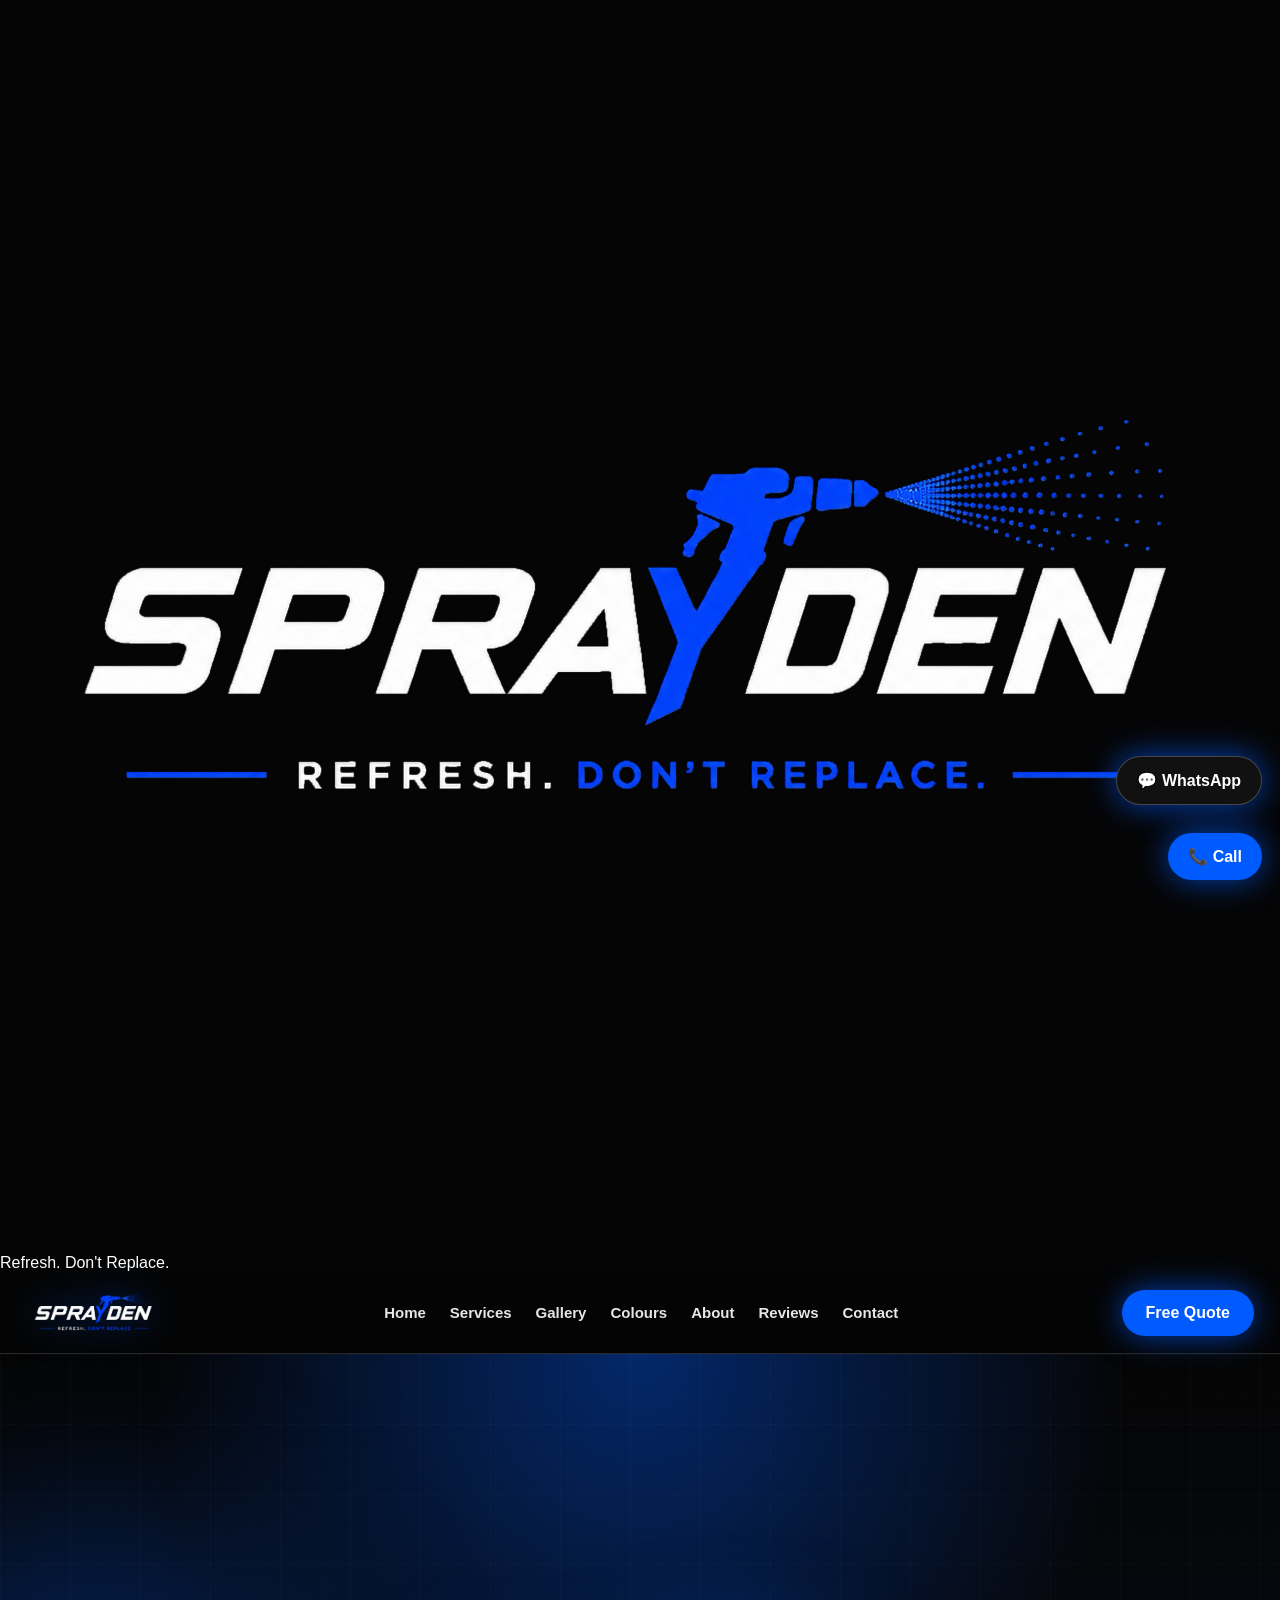
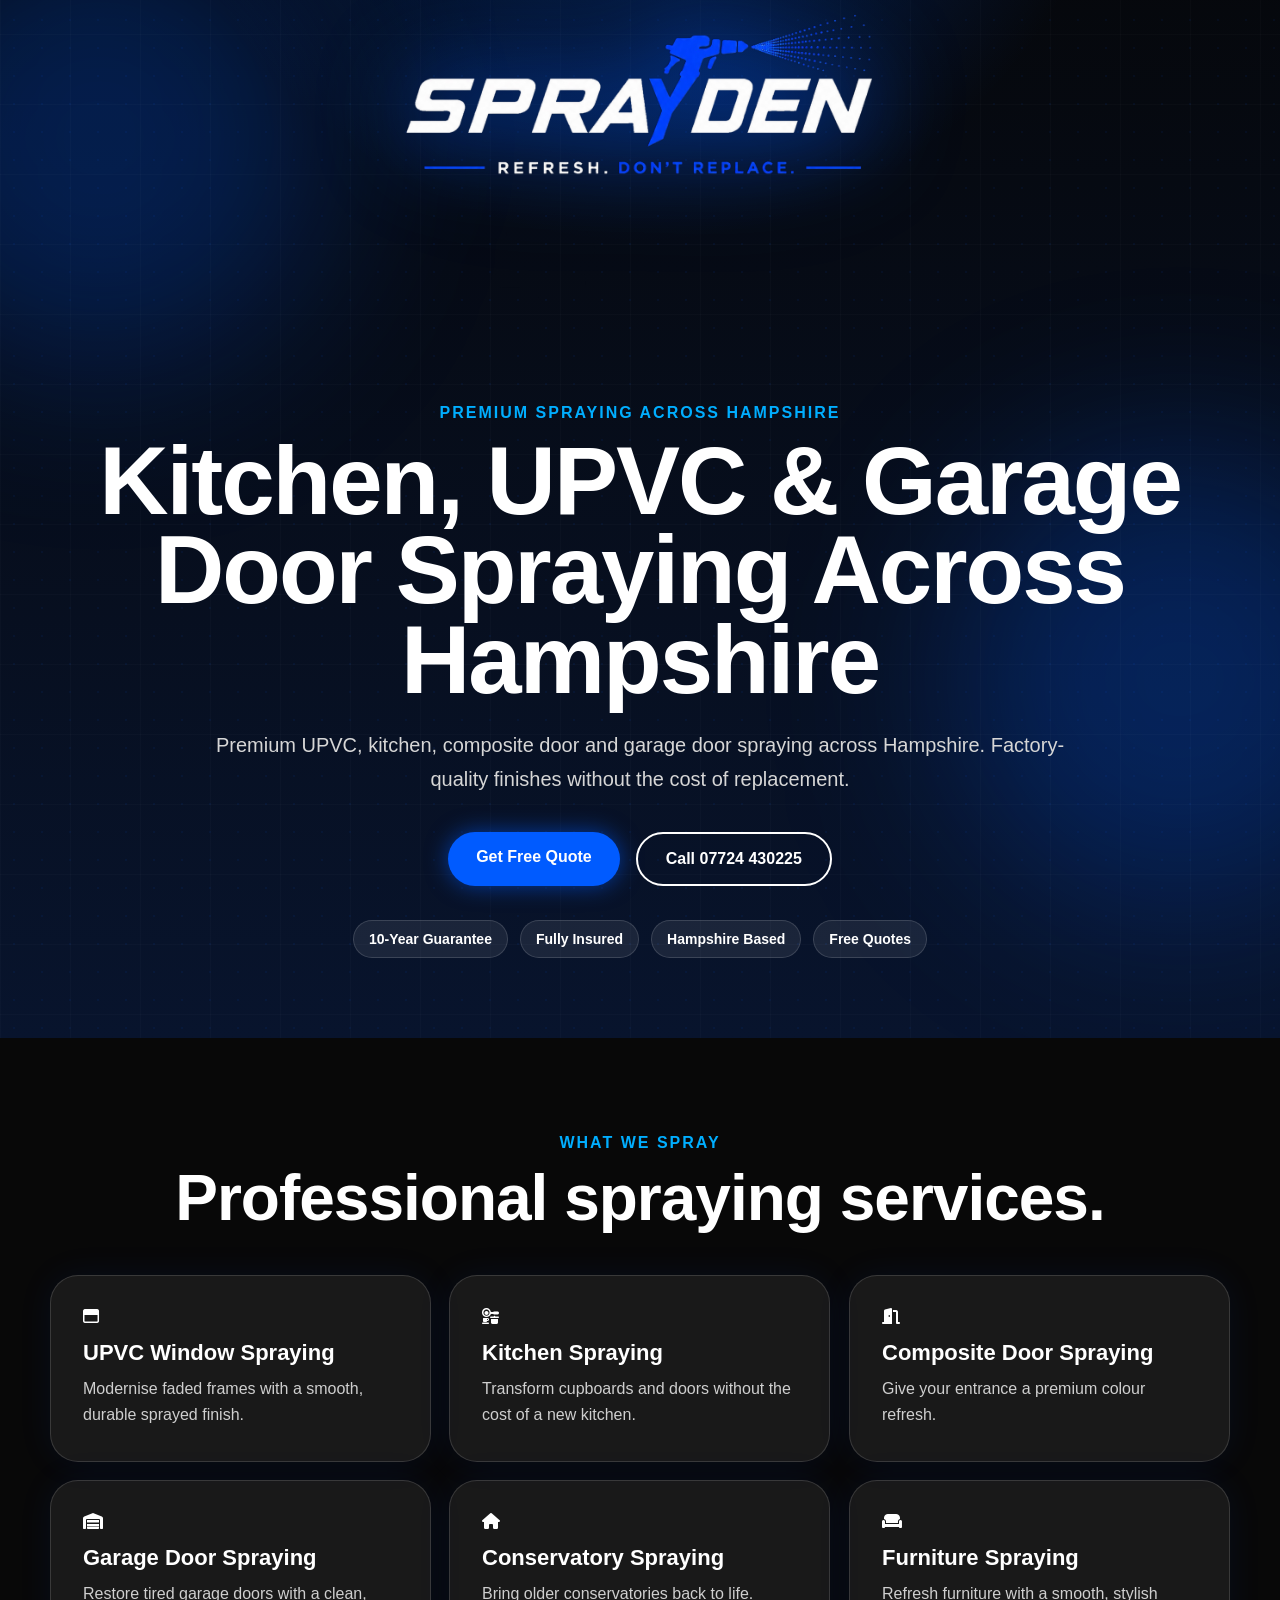
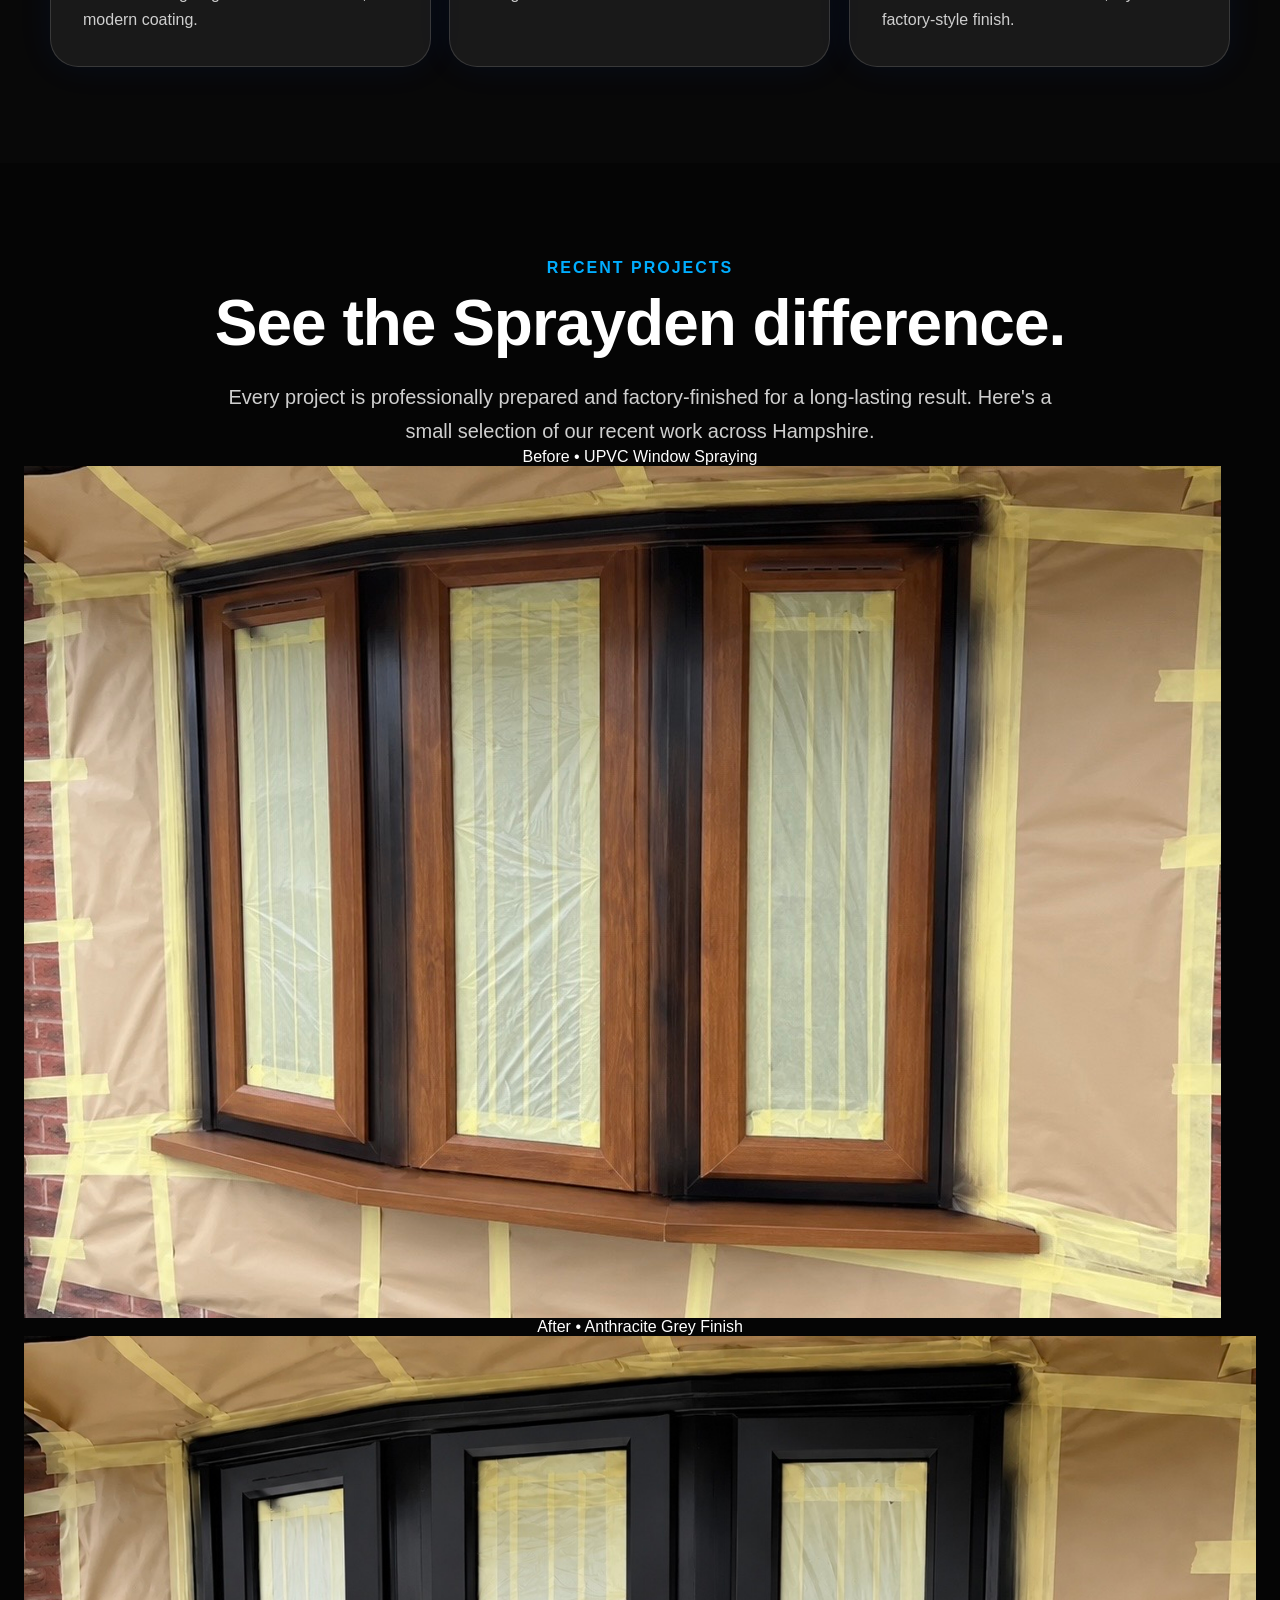
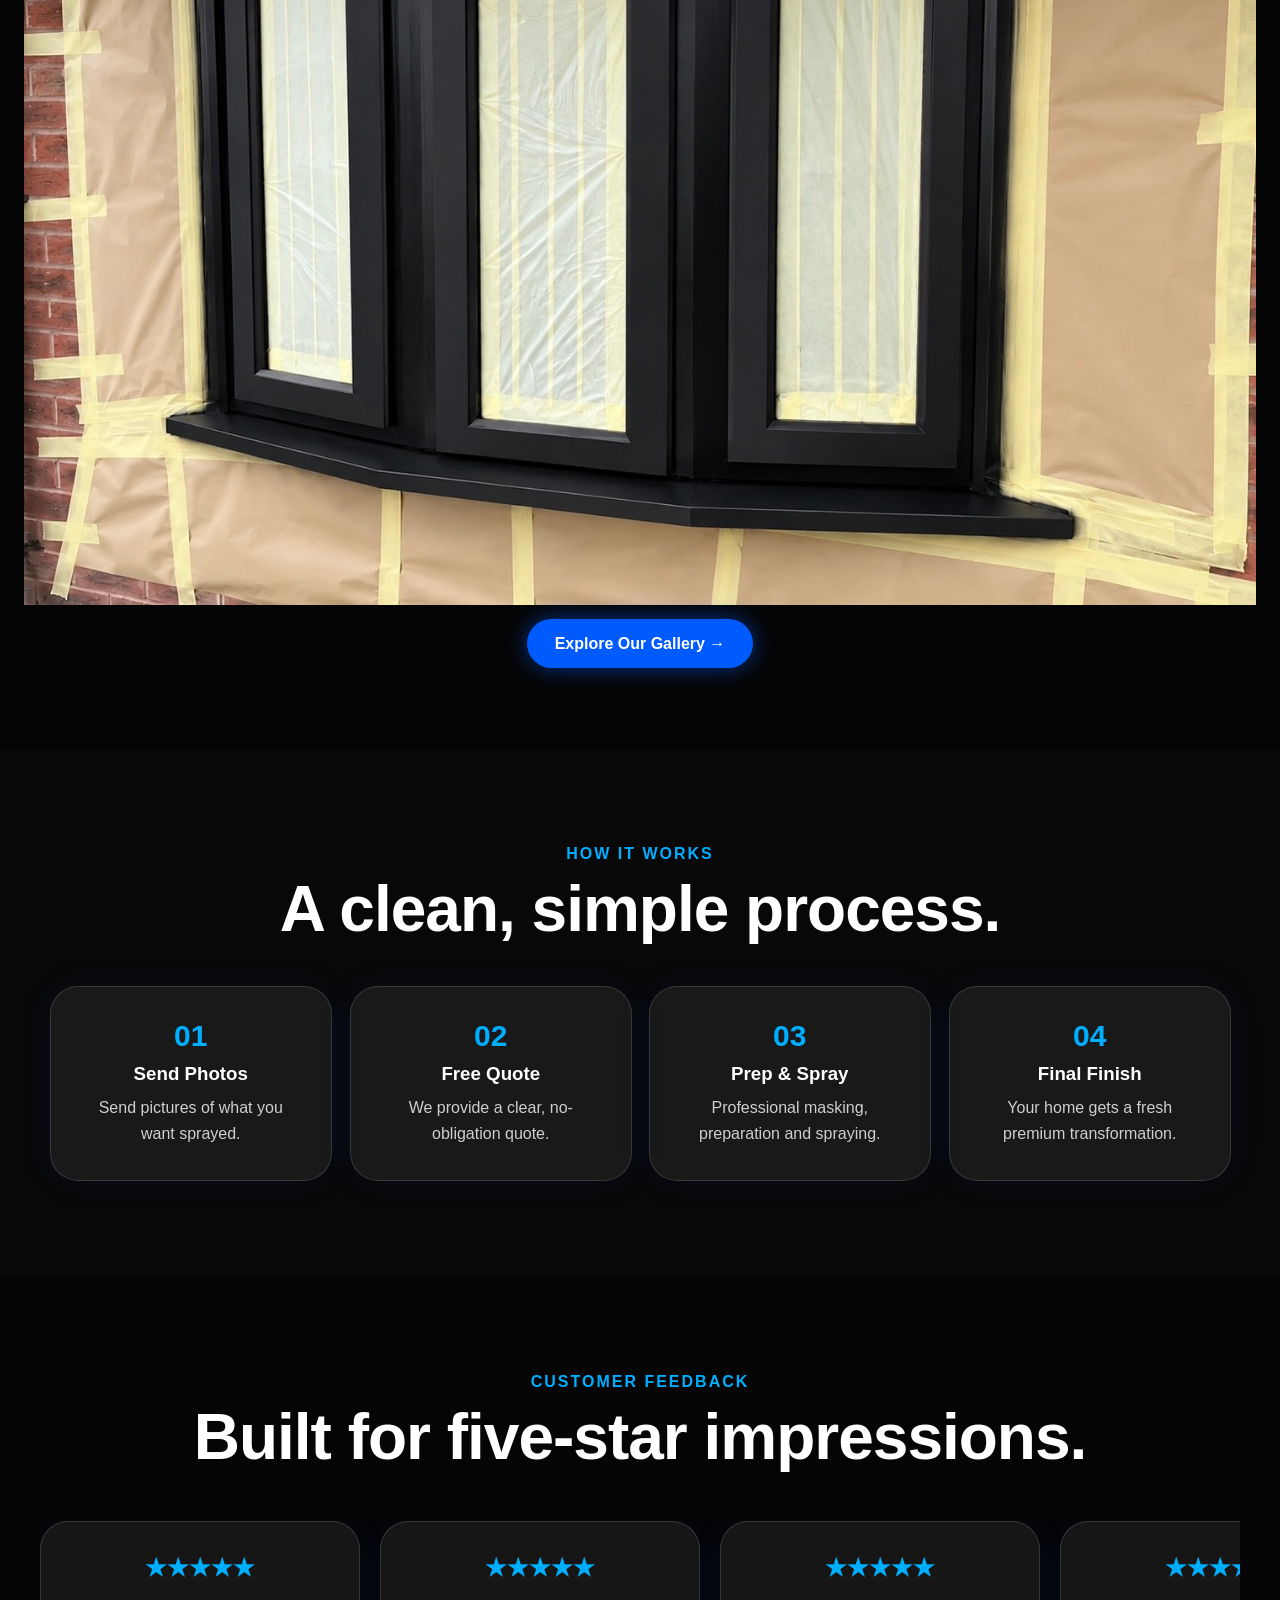
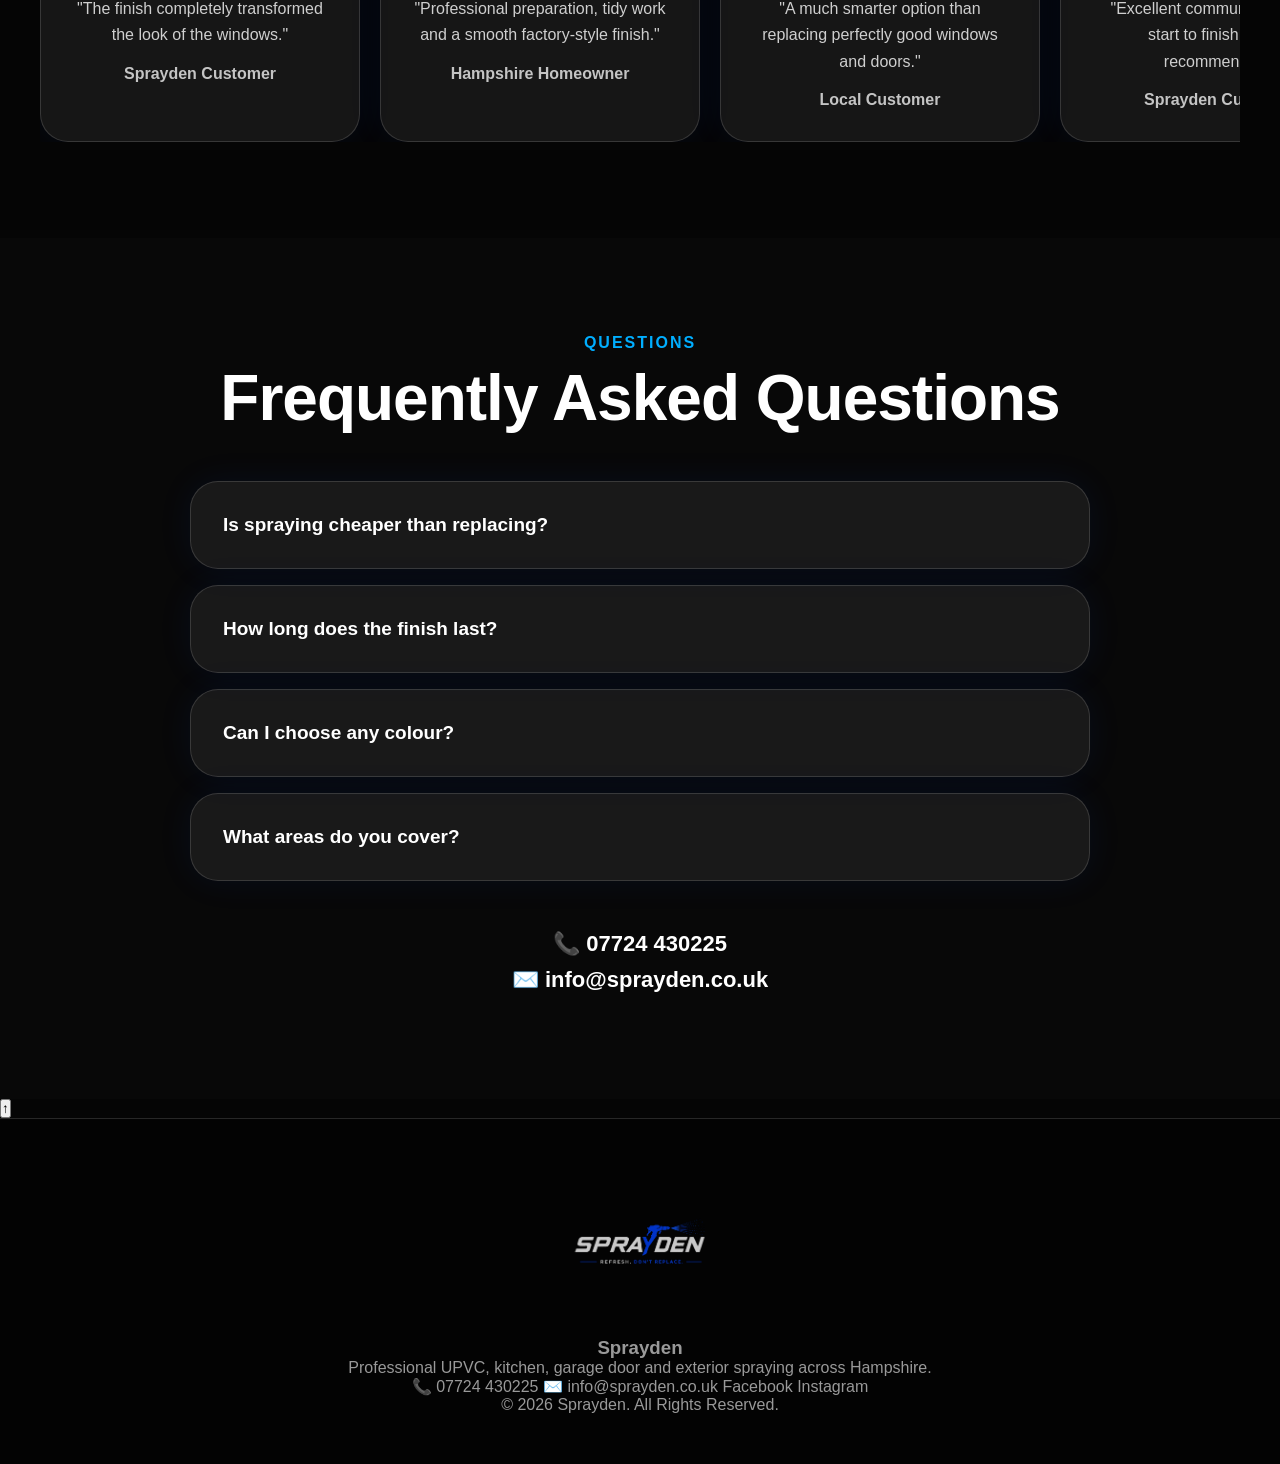
==== index.html @ 787efa54 "Update index.html" ====
<!DOCTYPE html>
<html lang="en">
<head>
  <!-- Google tag (gtag.js) -->
<script async src="https://www.googletagmanager.com/gtag/js?id=G-6M4JXZV8X0"></script>
<script>
  window.dataLayer = window.dataLayer || [];
  function gtag(){dataLayer.push(arguments);}
  gtag('js', new Date());

  gtag('config', 'G-6M4JXZV8X0');
</script>

  <script type="application/ld+json">
{
  "@context": "https://schema.org",
  "@type": "HomeAndConstructionBusiness",
  "name": "Sprayden",
  "url": "https://www.sprayden.co.uk",
  "logo": "https://www.sprayden.co.uk/logo.png.PNG",
  "image": "https://www.sprayden.co.uk/logo.png.PNG",
  "telephone": "+447724430225",
  "email": "info@sprayden.co.uk",
  "areaServed": {
    "@type": "AdministrativeArea",
    "name": "Hampshire"
  },
  "sameAs": [
    "https://facebook.com/Spraydenofficial",
    "https://www.instagram.com/spraydenofficial",
    "https://www.tiktok.com/@spraydenofficial"
  ],
  "description": "Professional kitchen, UPVC window, garage door and composite door spraying across Hampshire.",
  "priceRange": "££"
}
</script>

<meta charset="UTF-8">
<meta name="viewport" content="width=device-width, initial-scale=1.0">

  <title>Kitchen, UPVC & Garage Door Spraying Hampshire | Sprayden</title>
  <meta name="description" content="Professional kitchen, UPVC window, garage door and composite door spraying across Hampshire. Transform your home for a fraction of the cost of replacement. Get a free quote from Sprayden today.">
  <meta name="keywords" content="UPVC spraying Hampshire, kitchen spraying Hampshire, composite door spraying Hampshire, garage door spraying Hampshire, furniture spraying Hampshire, Sprayden">
  <link rel="canonical" href="https://www.sprayden.co.uk/">

 <link
  rel="stylesheet"
  href="https://cdnjs.cloudflare.com/ajax/libs/font-awesome/6.7.2/css/all.min.css">
  <link rel="stylesheet" href="style.css">
</head>


<body>
<div id="loader" class="loader">
  <div class="loader-inner">
    <img src="logo.png.PNG" alt="Sprayden logo">
    <p>Refresh. Don't Replace.</p>
    <span></span>
  </div>
</div>

<header class="topbar" id="topbar">
  <a href="#home" class="brand">
    <img src="logo.png.PNG" alt="Sprayden logo">
  </a>

 <button class="menu-btn" id="menuBtn">
    ☰
</button>
  
  <nav class="nav-links" id="navMenu">
    
  <a href="#home" onclick="document.getElementById('navMenu').classList.remove('active')">Home</a>

<a href="#services" onclick="document.getElementById('navMenu').classList.remove('active')">Services</a>

<a href="gallery.html" onclick="document.getElementById('navMenu').classList.remove('active')">Gallery</a>

<a href="colours.html" onclick="document.getElementById('navMenu').classList.remove('active')">Colours</a>

<a href="about.html" onclick="document.getElementById('navMenu').classList.remove('active')">About</a>

<a href="reviews.html" onclick="document.getElementById('navMenu').classList.remove('active')">Reviews</a>

<a href="contact.html" onclick="document.getElementById('navMenu').classList.remove('active')">Contact</a>
  </nav>

  <a href="contact.html" class="topbar-btn">Free Quote</a>
  
</header>

<section class="hero" id="home">
  <div class="orb orb-one"></div>
  <div class="orb orb-two"></div>
  <div class="moving-grid"></div>
  <div class="spray-dots"></div>

  <div class="hero-content">
    <img src="logo.png.PNG" alt="Sprayden UPVC spraying Hampshire" class="hero-logo">

    <p class="eyebrow">Premium spraying across Hampshire</p>

    <h1>Kitchen, UPVC & Garage Door Spraying Across Hampshire</h1>

    <p class="hero-text">
Premium UPVC, kitchen, composite door and garage door spraying across Hampshire.
Factory-quality finishes without the cost of replacement.
</p>

    <div class="hero-buttons">
      <a href="contact.html" class="btn primary">Get Free Quote</a>
      <a href="tel:07724430225" class="btn secondary">Call 07724 430225</a>
    </div>

    <div class="hero-badges">
  <span>10-Year Guarantee</span>
  <span>Fully Insured</span>
  <span>Hampshire Based</span>
  <span>Free Quotes</span>
</div>
  </section>
 
<section class="section services reveal" id="services">
  <p class="eyebrow">What we spray</p>
  <h2>Professional spraying services.</h2>

  <div class="service-grid">
    <article class="service-card">
      <i class="fa-regular fa-window-maximize service-icon"></i>
      <h3>UPVC Window Spraying</h3>
      <p>Modernise faded frames with a smooth, durable sprayed finish.</p>
    </article>

    <article class="service-card">
      <i class="fa-solid fa-kitchen-set service-icon"></i>
      <h3>Kitchen Spraying</h3>
      <p>Transform cupboards and doors without the cost of a new kitchen.</p>
    </article>

    <article class="service-card">
      <i class="fa-solid fa-door-open service-icon"></i>
      <h3>Composite Door Spraying</h3>
      <p>Give your entrance a premium colour refresh.</p>
    </article>

    <article class="service-card">
      <i class="fa-solid fa-warehouse service-icon"></i>
      <h3>Garage Door Spraying</h3>
      <p>Restore tired garage doors with a clean, modern coating.</p>
    </article>

    <article class="service-card">
      <i class="fa-solid fa-house service-icon"></i>
      <h3>Conservatory Spraying</h3>
      <p>Bring older conservatories back to life.</p>
    </article>

    <article class="service-card">
      <i class="fa-solid fa-couch service-icon"></i>
      <h3>Furniture Spraying</h3>
      <p>Refresh furniture with a smooth, stylish factory-style finish.</p>
    </article>
  </div>
</section>

<section class="section gallery reveal" id="gallery">
<p class="eyebrow">Recent Projects</p>
<h2>See the Sprayden difference.</h2>

<p class="section-text">
    Every project is professionally prepared and factory-finished for a long-lasting result. Here's a small selection of our recent work across Hampshire.
</p>

  <div class="before-after-grid">
    
   <div class="ba-card">
    <span>Before • UPVC Window Spraying</span>
    <img src="before-window.jpg.jpg" alt="Before UPVC window spraying">
</div>

    <div class="ba-card">
    <span>After • Anthracite Grey Finish</span>
    <img src="after-window.jpg.jpg" alt="After UPVC window spraying">
</div>
  
  <div style="text-align:center; margin-top:30px;">
    <a href="gallery.html" class="btn primary">
        Explore Our Gallery →
    </a>
</div>
</section>

<section class="section process reveal" id="process">
  <p class="eyebrow">How it works</p>
  <h2>A clean, simple process.</h2>

  <div class="process-grid">
    <article>
      <b>01</b>
      <h3>Send Photos</h3>
      <p>Send pictures of what you want sprayed.</p>
    </article>

    <article>
      <b>02</b>
      <h3>Free Quote</h3>
      <p>We provide a clear, no-obligation quote.</p>
    </article>

    <article>
      <b>03</b>
      <h3>Prep & Spray</h3>
      <p>Professional masking, preparation and spraying.</p>
    </article>

    <article>
      <b>04</b>
      <h3>Final Finish</h3>
      <p>Your home gets a fresh premium transformation.</p>
    </article>
  </div>
</section>

<section class="section reviews reveal" id="reviews">
  <p class="eyebrow">Customer feedback</p>
  <h2>Built for five-star impressions.</h2>

  <div class="review-marquee">
    <div class="review-track">
      <article class="review-card">
        <strong>★★★★★</strong>
        <p>"The finish completely transformed the look of the windows."</p>
        <span>Sprayden Customer</span>
      </article>

      <article class="review-card">
        <strong>★★★★★</strong>
        <p>"Professional preparation, tidy work and a smooth factory-style finish."</p>
        <span>Hampshire Homeowner</span>
      </article>

      <article class="review-card">
        <strong>★★★★★</strong>
        <p>"A much smarter option than replacing perfectly good windows and doors."</p>
        <span>Local Customer</span>
      </article>

      <article class="review-card">
        <strong>★★★★★</strong>
        <p>"Excellent communication from start to finish. Highly recommended."</p>
        <span>Sprayden Customer</span>
      </article>
    </div>
  </div>
</section>


<section class="section faq reveal" id="faq">
  <p class="eyebrow">Questions</p>
  <h2>Frequently Asked Questions</h2>

  <div class="faq-list">

    <details>
      <summary>Is spraying cheaper than replacing?</summary>
      <p>Yes. Spraying existing windows, doors and kitchens is usually much cheaper than replacing them.</p>
    </details>

    <details>
      <summary>How long does the finish last?</summary>
      <p>With the correct preparation and care, a professionally sprayed finish can last for many years.</p>
    </details>

    <details>
      <summary>Can I choose any colour?</summary>
      <p>Yes. We offer a wide range of colours to suit modern and traditional homes.</p>
    </details>

    <details>
      <summary>What areas do you cover?</summary>
      <p>We cover Southampton, Portsmouth, Winchester, Eastleigh, Fareham, Basingstoke and surrounding Hampshire areas.</p>
    </details>

  </div>


  <div class="contact-links">

    <a href="tel:07724430225">
      📞 07724 430225
    </a>

    <a href="mailto:info@sprayden.co.uk">
      ✉️ info@sprayden.co.uk
    </a>

  </div>

</section>

<a href="tel:07724430225" class="float call">
📞 Call
</a>

<a href="https://wa.me/447724430225" class="float whats">
💬 WhatsApp

</a>

<button id="backToTop" class="back-top" aria-label="Back to top" onclick="window.scrollTo({top:0, behavior:'smooth'})">
↑
</button>

<footer id="footer">

  <img src="logo.png.PNG" alt="Sprayden Logo">

  <h3>Sprayden</h3>
  
  <p>
    Professional UPVC, kitchen, garage door and exterior spraying across Hampshire.
    </p>
  <div class="footer-contact">
    <a href="tel:07724430225">📞 07724 430225</a>
    <a href="mailto:info@sprayden.co.uk">✉️ info@sprayden.co.uk</a>
    <a href="https://facebook.com/Spraydenofficial">Facebook</a>
    <a href="https://instagram.com/Spraydenofficial">Instagram</a>
</div>

<p>© 2026 Sprayden. All Rights Reserved.</p>

</footer>
      
<script>

document.addEventListener("DOMContentLoaded", function () {
    const form = document.querySelector('form[name="quote"]');

    if (form) {
        form.addEventListener("submit", function () {
            if (typeof gtag === "function") {
                gtag("event", "quote_request", {
                    event_category: "Lead",
                    event_label: "Quote Form"
                });
            }
        });
    }
});
</script>

<script src="script.js"></script>
</body>
</html>
---- style.css ----
/* =========================
   SPRAYDEN PREMIUM WEBSITE
   ========================= */

* {
  margin: 0;
  padding: 0;
  box-sizing: border-box;
}

:root {
  --blue: #005bff;
  --blue-light: #00aeff;
  --black: #050505;
  --dark: #080808;
  --card: rgba(255, 255, 255, 0.07);
  --line: rgba(255, 255, 255, 0.14);
  --muted: #cfcfcf;
  --white: #ffffff;
}

html {
  scroll-behavior: smooth;
}

body {
  font-family: Arial, sans-serif;
  background: var(--black);
  color: var(--white);
  overflow-x: hidden;
}

img {
  max-width: 100%;
  display: block;
}

a {
  text-decoration: none;
  color: inherit;
}

button,
input,
select,
textarea {
  font-family: inherit;
}

/* =========================
   TOP NAVIGATION
   ========================= */

.topbar {
  position: sticky;
  top: 0;
  z-index: 9999;
  height: 82px;
  padding: 14px 26px;
  display: flex;
  align-items: center;
  justify-content: space-between;
  background: rgba(5, 5, 5, 0.72);
  backdrop-filter: blur(20px);
  border-bottom: 1px solid var(--line);
}

.brand img {
  width: 135px;
  filter: drop-shadow(0 0 18px rgba(0, 91, 255, 0.5));
}

.nav-links {
  display: flex;
  align-items: center;
  gap: 24px;
}

.nav-links a {
  font-weight: 800;
  font-size: 15px;
  opacity: 0.9;
  transition: 0.25s ease;
}

.nav-links a:hover {
  color: var(--blue-light);
  opacity: 1;
}

.topbar-btn {
  background: var(--blue);
  padding: 14px 24px;
  border-radius: 999px;
  font-weight: 900;
  box-shadow: 0 0 32px rgba(0, 91, 255, 0.7);
  transition: 0.25s ease;
}

.topbar-btn:hover {
  transform: translateY(-3px);
  box-shadow: 0 0 45px rgba(0, 91, 255, 1);
}

.menu-btn {
  display: none;
  background: none;
  border: 0;
  color: white;
  font-size: 30px;
}

/* =========================
   HERO SECTION
   ========================= */

.hero {
  min-height: 100vh;
  position: relative;
  overflow: hidden;
  display: flex;
  align-items: center;
  justify-content: center;
  text-align: center;
  padding: 80px 24px;
  background:
    radial-gradient(circle at top, rgba(0, 91, 255, 0.4), transparent 34%),
    linear-gradient(180deg, #050505, #08142d);
}

.moving-grid {
  position: absolute;
  inset: 0;
  background-image:
    linear-gradient(rgba(255,255,255,0.04) 1px, transparent 1px),
    linear-gradient(90deg, rgba(255,255,255,0.04) 1px, transparent 1px);
  background-size: 70px 70px;
  animation: gridMove 20s linear infinite;
  opacity: 0.5;
}

.spray-dots {
  position: absolute;
  inset: 0;
  background-image: radial-gradient(rgba(0, 91, 255, 0.4) 1px, transparent 1px);
  background-size: 28px 28px;
  opacity: 0.16;
  animation: dotsMove 24s linear infinite;
}

.orb {
  position: absolute;
  width: 460px;
  height: 460px;
  border-radius: 50%;
  background: rgba(0, 91, 255, 0.25);
  filter: blur(90px);
  animation: floatOrb 8s ease-in-out infinite;
}

.orb-one {
  left: -130px;
  top: 12%;
}

.orb-two {
  right: -130px;
  bottom: 10%;
  animation-delay: 2.4s;
}

.hero-content {
  position: relative;
  z-index: 3;
  max-width: 1120px;
}

.hero-logo {
  width: min(540px, 92vw);
  margin: 0 auto 30px;
  filter: drop-shadow(0 0 45px rgba(0, 91, 255, 0.85));
  animation: logoFloat 4.5s ease-in-out infinite;
}

.eyebrow {
  color: var(--blue-light);
  font-weight: 900;
  text-transform: uppercase;
  letter-spacing: 2px;
  margin-bottom: 14px;
}

h1 {
  font-size: clamp(44px, 9vw, 96px);
  line-height: 0.93;
  letter-spacing: -2px;
}

.hero-text,
.section-text {
  max-width: 850px;
  margin: 24px auto 0;
  color: #d6d6d6;
  font-size: 20px;
  line-height: 1.7;
}

.hero-buttons {
  margin-top: 36px;
  display: flex;
  justify-content: center;
  gap: 16px;
  flex-wrap: wrap;
}

.btn {
  padding: 16px 28px;
  border-radius: 999px;
  font-weight: 900;
  transition: 0.25s ease;
}

.btn.primary {
  background: var(--blue);
  box-shadow: 0 0 22px rgba(0, 91, 255, 0.55);
}

.btn.secondary {
  border: 2px solid white;
}

.btn:hover {
  transform: translateY(-4px);
}

.hero-badges {
  margin-top: 34px;
  display: flex;
  justify-content: center;
  gap: 12px;
  flex-wrap: wrap;
}

.hero-badges span {
  background: rgba(255,255,255,0.08);
  border: 1px solid var(--line);
  padding: 10px 15px;
  border-radius: 999px;
  font-weight: 800;
  font-size: 14px;
}

/* =========================
   TRUST STRIP + SECTIONS
   ========================= */

.trust-strip {
  display: grid;
  grid-template-columns: repeat(4, 1fr);
  background: var(--blue);
  text-align: center;
  font-weight: 900;
}

.trust-strip span {
  padding: 18px;
}

.section {
  padding: 96px 24px;
  text-align: center;
}

.section:nth-of-type(even) {
  background: var(--dark);
}

h2 {
  font-size: clamp(36px, 7vw, 64px);
  line-height: 1.02;
  letter-spacing: -1px;
  margin-bottom: 18px;
}

.section-text {
  max-width: 850px;
  margin: 24px auto 0;
  color: var(--muted);
  font-size: 20px;
  line-height: 1.7;
}

.mini-grid,
.service-grid,
.process-grid,
.stats-grid {
  max-width: 1180px;
  margin: 44px auto 0;
  display: grid;
  gap: 18px;
}

.mini-grid,
.service-grid {
  grid-template-columns: repeat(3, 1fr);
}

.glass-card,
.service-card,
.process-grid article,
.stats-grid article,
.review-card,
.faq-list details {
  background: var(--card);
  border: 1px solid var(--line);
  border-radius: 28px;
  padding: 32px;
  box-shadow: 0 0 35px rgba(0, 91, 255, 0.08);
  transition: 0.3s ease;
}

.glass-card:hover,
.service-card:hover,
.process-grid article:hover,
.stats-grid article:hover,
.review-card:hover {
  transform: translateY(-7px);
  box-shadow: 0 0 48px rgba(0, 91, 255, 0.26);
}

.glass-card h3,
.service-card h3,
.process-grid h3 {
  margin-bottom: 10px;
}

.glass-card p,
.service-card p,
.process-grid p,
.review-card p,
.faq-list p {
  color: var(--muted);
  line-height: 1.65;
}

.service-card {
  text-align: left;
}

.service-card span {
  font-size: 38px;
}

.service-card h3 {
  margin: 14px 0 10px;
  font-size: 22px;
}

/* =========================
   BEFORE / AFTER SLIDER
   ========================= */

.comparison {
  position: relative;
  max-width: 1050px;
  height: 600px;
  margin: 50px auto 0;
  overflow: hidden;
  border-radius: 34px;
  border: 1px solid var(--line);
  box-shadow: 0 0 75px rgba(0, 91, 255, 0.32);
}

.comparison img {
  width: 100%;
  height: 600px;
  object-fit: cover;
}

.after-layer {
  position: absolute;
  inset: 0 auto 0 0;
  width: 50%;
  height: 100%;
  overflow: hidden;
}

.slider-line {
  position: absolute;
  top: 0;
  bottom: 0;
  left: 50%;
  width: 3px;
  background: white;
  box-shadow: 0 0 22px white;
  z-index: 3;
}

.slider-line span {
  position: absolute;
  top: 50%;
  left: 50%;
  width: 52px;
  height: 52px;
  transform: translate(-50%, -50%);
  border-radius: 50%;
  background: white;
  box-shadow: 0 0 35px rgba(255, 255, 255, 0.9);
}

#compareRange {
  position: absolute;
  inset: 0;
  width: 100%;
  height: 100%;
  opacity: 0;
  cursor: ew-resize;
  z-index: 4;
}

/* =========================
   STATS + PROCESS
   ========================= */

.stats-grid {
  grid-template-columns: repeat(3, 1fr);
}

.stats-grid b {
  display: block;
  color: var(--blue-light);
  font-size: 60px;
  line-height: 1;
}

.stats-grid span {
  color: var(--muted);
  font-weight: 900;
}

.process-grid {
  grid-template-columns: repeat(4, 1fr);
}

.process-grid b {
  display: block;
  font-size: 30px;
  color: var(--blue-light);
  margin-bottom: 10px;
}

/* =========================
   REVIEWS
========================= */

.review-marquee{
  overflow:hidden;
  max-width:1200px;
  margin:50px auto 0;
}

.review-track{
  display:flex;
  gap:20px;
  width:max-content;
  animation:reviewScroll 28s linear infinite;
}

.review-track:hover{
  animation-play-state:paused;
}

.review-card{
  width:320px;
  padding:32px;
}

.review-card strong{
  display:block;
  color:var(--blue-light);
  font-size:24px;
  margin-bottom:14px;
}

.review-card span{
  display:block;
  margin-top:16px;
  color:white;
  font-weight:800;
  opacity:.75;
}

/* =========================
   SERVICE AREAS
========================= */

.area-tags{
  display:flex;
  justify-content:center;
  flex-wrap:wrap;
  gap:14px;
  margin-top:35px;
}

.area-tags span{
  padding:12px 18px;
  border-radius:999px;
  background:rgba(255,255,255,.08);
  border:1px solid var(--line);
  font-weight:700;
  transition:.3s;
}

.area-tags span:hover{
  background:var(--blue);
  transform:translateY(-4px);
}

/* =========================
   FAQ
========================= */

.faq-list{
  max-width:900px;
  margin:50px auto;
  display:grid;
  gap:16px;
  text-align:left;
}

.faq-list details{
  cursor:pointer;
}

.faq-list summary{
  font-size:19px;
  font-weight:800;
  list-style:none;
}

.faq-list summary::-webkit-details-marker{
  display:none;
}

.faq-list p{
  margin-top:16px;
}

/* =========================
   CONTACT FORM
========================= */

form{
  max-width:760px;
  margin:40px auto;
  display:grid;
  gap:16px;
}

form input,
form select,
form textarea{

  width:100%;
  padding:18px;

  border-radius:18px;

  border:1px solid rgba(255,255,255,.18);

  background:rgba(255,255,255,.08);

  color:white;

  font-size:16px;

  transition:.3s;
}

form input:focus,
form select:focus,
form textarea:focus{

  outline:none;

  border-color:var(--blue-light);

  box-shadow:0 0 25px rgba(0,91,255,.4);

}

form textarea{
  min-height:150px;
  resize:vertical;
}

form button{

  border:none;

  padding:18px;

  border-radius:999px;

  background:linear-gradient(90deg,var(--blue),var(--blue-light));

  color:white;

  font-size:18px;

  font-weight:900;

  cursor:pointer;

  transition:.3s;

}

form button:hover{

  transform:translateY(-4px);

  box-shadow:0 0 40px rgba(0,91,255,.6);

}

.contact-links{

  margin-top:35px;

}

.contact-links a{

  display:block;

  margin:10px 0;

  font-size:22px;

  font-weight:900;

}

/* =========================
   FLOATING BUTTONS + FOOTER
========================= */

.float{
    position:fixed;
    right:18px;
    z-index:9999;
    padding:14px 20px;
    border-radius:999px;
    font-weight:900;
    backdrop-filter:blur(18px);
    display:flex;
    align-items:center;
    gap:10px;
    box-shadow:0 0 32px rgba(0,91,255,.72);
    transition:.3s;
}

.float:hover{
  transform:translateY(-4px);
}

.call{
    bottom:20px;
    background:var(--blue);
}

.whats{
    bottom:95px;
    background:#111;
    border:1px solid rgba(255,255,255,.22);
}

footer{
  padding:50px 24px;
  text-align:center;
  background:#030303;
  color:#999;
  border-top:1px solid var(--line);
}

footer img{
  width:150px;
  margin:0 auto 18px;
  opacity:.8;
}

/* =========================
   MOBILE RESPONSIVE
========================= */

@media(max-width:900px){

  .topbar{
    height:auto;
    padding:14px 18px;
  }

  .brand img{
    width:115px;
  }

  .menu-btn{
    display:block;
  }

  .nav-links{
    position:fixed;
    top:75px;
    left:16px;
    right:16px;
    display:none;
    grid-template-columns:1fr;
    gap:12px;
    padding:20px;
    background:rgba(0,0,0,.95);
    border:1px solid var(--line);
    border-radius:24px;
  }

  .nav-links.open{
    display:grid;
  }

  .topbar-btn{
    display:none;
  }

  h1{
    font-size:46px;
    letter-spacing:-1px;
  }

  h2{
    font-size:38px;
  }

  .hero{
    padding-top:50px;
  }

  .hero-buttons{
    width:100%;
  }

  .btn{
    width:100%;
    text-align:center;
  }

  .trust-strip{
    grid-template-columns:1fr 1fr;
  }

  .mini-grid,
  .service-grid,
  .process-grid,
  .stats-grid{
    grid-template-columns:1fr;
  }

  .comparison,
  .comparison img{
    height:360px;
  }

  .review-card{
    width:280px;
  }

  .float{
    font-size:13px;
    padding:12px 15px;
  }
}

/* =========================
   ANIMATIONS + POLISH
========================= */

.reveal{
  opacity:0;
  transform:translateY(40px);
}

.reveal.show{
  opacity:1;
  transform:translateY(0);
  transition:all .85s ease;
}

.hide{
  opacity:0;
  transform:translateY(35px);
}

.hide.show{
  opacity:1;
  transform:translateY(0);
  transition:all .85s ease;
}

@keyframes floatOrb{
  0%,100%{
    transform:translateY(0) scale(1);
  }

  50%{
    transform:translateY(-35px) scale(1.08);
  }
}

@keyframes logoFloat{
  0%,100%{
    transform:translateY(0);
  }

  50%{
    transform:translateY(-10px);
  }
}

@keyframes gridMove{
  to{
    background-position:140px 140px;
  }
}

@keyframes dotsMove{
  to{
    background-position:300px 300px;
  }
}

@keyframes reviewScroll{
  from{
    transform:translateX(0);
  }

  to{
    transform:translateX(-50%);
  }
}

@keyframes glowPulse{
  0%,100%{
    box-shadow:0 0 30px rgba(0,91,255,.65);
  }

  50%{
    box-shadow:0 0 55px rgba(0,174,255,.95);
  }
}

.btn.primary,
.topbar-btn,
form button{
  animation:glowPulse 3s infinite ease-in-out;
}

.service-card,
.glass-card,
.review-card,
.process-grid article,
.stats-grid article{
  will-change:transform,opacity;
}

::selection{
  background:var(--blue);
  color:white;
}

.about{
    position:relative;
}

.about::before{

    content:"";

    position:absolute;

    width:420px;

    height:420px;

    background:rgba(0,91,255,.08);

    filter:blur(120px);

    border-radius:50%;

    top:50%;

    left:50%;

    transform:translate(-50%,-50%);

}

#why .service-card{

background:linear-gradient(180deg,
rgba(255,255,255,.08),
rgba(255,255,255,.03));

}

#why .service-card:hover{

transform:translateY(-10px) scale(1.03);

box-shadow:0 0 45px rgba(0,91,255,.45);

}

#why span{

display:block;

font-size:48px;

margin-bottom:18px;

animation:logoFloat 4s infinite;

}

.footer-grid{

display:grid;

grid-template-columns:repeat(3,1fr);

gap:40px;

margin:50px auto;

max-width:1100px;

text-align:left;

}

.footer-grid h4{

margin-bottom:15px;

color:white;

}

.footer-grid a,
.footer-grid p{

display:block;

margin:8px 0;

color:var(--muted);

text-decoration:none;

transition:.3s;

}

.footer-grid a:hover{

color:var(--blue-light);

transform:translateX(6px);

}

footer hr{

margin:40px auto;

border:none;

height:1px;

background:rgba(255,255,255,.12);

max-width:1100px;

}

@media(max-width:900px){

.footer-grid{

grid-template-columns:1fr;

text-align:center;

}

}

.reveal,
.hide,
.reveal.show,
.hide.show{
  opacity:1 !important;
  transform:none !important;
  visibility:visible !important;
}

@media(max-width:900px){
  .trust-strip{
    grid-template-columns:1fr 1fr;
    gap:0;
  }

  .trust-strip span{
    padding:14px 8px;
    font-size:16px;
  }

  .hero{
    min-height:auto;
    padding-bottom:70px;
  }

  h1{
    font-size:40px;
  }

  .section{
    padding:70px 20px;
  }
}

@media(max-width:900px){

  .hero{
    min-height:auto;
    padding:45px 18px 65px;
  }

  .hero-logo{
    width:82vw;
    margin-bottom:22px;
  }

  .hero-text{
    font-size:18px;
    line-height:1.55;
  }

  .hero-badges{
    gap:10px;
  }

  .hero-badges span{
    font-size:14px;
    padding:10px 14px;
  }

  .trust-strip{
    grid-template-columns:1fr 1fr;
  }

  .trust-strip span{
    padding:14px 8px;
    font-size:16px;
  }

  .section{
    padding:72px 18px;
  }

  h1{
    font-size:40px;
  }

  h2{
    font-size:36px;
  }

  .float{
    right:14px;
 
/* Premium Hover Effects */

.glass-card,
.service-card,
.process-card,
.review-card,
.gallery-card{

transition:all .45s ease;

}

.glass-card:hover,
.service-card:hover,
.process-card:hover,
.review-card:hover,
.gallery-card:hover{

transform:translateY(-12px);

box-shadow:
0 25px 60px rgba(0,91,255,.25),
0 10px 30px rgba(0,0,0,.35);

border-color:#2f7cff;

}

.glass-card::before,
.service-card::before,
.process-card::before,
.review-card::before{

content:"";

position:absolute;

top:0;

left:-100%;

width:100%;

height:100%;

background:linear-gradient(
90deg,
transparent,
rgba(255,255,255,.12),
transparent
);

transition:.8s;

}

.glass-card:hover::before,
.service-card:hover::before,
.process-card:hover::before,
.review-card:hover::before{

left:100%;

}

.premium-strip{
  display:grid;
  grid-template-columns:repeat(4,1fr);
  gap:18px;
  padding:28px 24px;
  background:#050505;
}

.premium-strip div{
  background:rgba(255,255,255,.07);
  border:1px solid rgba(255,255,255,.14);
  border-radius:24px;
  padding:22px;
  text-align:center;
  box-shadow:0 0 30px rgba(0,91,255,.08);
}

.premium-strip span{
  display:block;
  font-size:32px;
  margin-bottom:8px;
}

.premium-strip strong{
  font-size:16px;
}

@media(max-width:900px){
  .premium-strip{
    grid-template-columns:1fr 1fr;
    padding:18px;
    gap:12px;
  }

  .premium-strip div{
    padding:18px 10px;
  }
}

.premium-strip{
  display:grid;
  grid-template-columns:repeat(4,1fr);
  gap:18px;
  padding:28px 24px;
  background:#050505;
}

.premium-strip div{
  background:rgba(255,255,255,.07);
  border:1px solid rgba(255,255,255,.14);
  border-radius:24px;
  padding:22px;
  text-align:center;
  box-shadow:0 0 30px rgba(0,91,255,.08);
}

.premium-strip span{
  display:block;
  font-size:32px;
  margin-bottom:8px;
}

.premium-strip strong{
  font-size:16px;
}

@media(max-width:900px){
  .premium-strip{
    grid-template-columns:1fr 1fr;
    padding:18px;
    gap:12px;
  }

  .premium-strip div{
    padding:18px 10px;
  }
}

.premium-item{
display:flex;
flex-direction:column;
align-items:center;
justify-content:center;
gap:14px;
padding:28px 18px;
border-radius:24px;
background:rgba(255,255,255,.06);
border:1px solid rgba(255,255,255,.12);
backdrop-filter:blur(18px);
transition:.4s;
overflow:hidden;
position:relative;
}

.premium-item:hover{

transform:translateY(-10px);

box-shadow:0 25px 60px rgba(0,91,255,.25);

}

.premium-icon{
width:68px;
height:68px;
border-radius:50%;
background:linear-gradient(135deg,#005bff,#00b7ff);
display:flex;
align-items:center;
justify-content:center;
font-size:30px;
color:#00b7ff;
box-shadow:0 0 30px rgba(0,91,255,.45);
transition:.35s;
}
.premium-icon svg,
.premium-icon i{
    color:#00b7ff;
font-size:28px;
}

}

.premium-item strong{

font-size:18px;

font-weight:700;

}

.premium-strip{
  display:grid !important;
  grid-template-columns:repeat(2,1fr) !important;
  gap:14px !important;
  padding:22px 18px !important;
  background:#050505 !important;
}

.premium-strip div{
  display:flex !important;
  flex-direction:column !important;
  align-items:center !important;
  justify-content:center !important;
  gap:12px !important;
  padding:22px 12px !important;
  border-radius:24px !important;
  background:rgba(255,255,255,.07) !important;
  border:1px solid rgba(255,255,255,.14) !important;
  box-shadow:0 0 30px rgba(0,91,255,.14) !important;
}

.premium-strip span{
  width:58px !important;
  height:58px !important;
  border-radius:50% !important;
  background:linear-gradient(135deg,#005bff,#00b7ff) !important;
  display:flex !important;
  align-items:center !important;
  justify-content:center !important;
  font-size:26px !important;
  font-weight:900 !important;
  color:white !important;
  box-shadow:0 0 28px rgba(0,91,255,.6) !important;
}

.premium-strip strong{
  font-size:16px !important;
  text-align:center !important;
}

@media(max-width:900px){
  .nav-links.open{
    display:grid !important;
  }
}

/* PREMIUM HERO UPGRADE */

.hero{
  min-height:calc(100vh - 82px);
  padding:80px 22px 95px;
  background:
    linear-gradient(rgba(0,0,0,.55),rgba(0,0,0,.78)),
    radial-gradient(circle at 50% 20%,rgba(0,91,255,.55),transparent 38%),
    url("after-window.jpg.jpg");
  background-size:cover;
  background-position:center;
}

.hero::after{
  content:"";
  position:absolute;
  inset:0;
  background:linear-gradient(to bottom,rgba(0,0,0,.15),#050505 96%);
  pointer-events:none;
}

.hero-content{
  max-width:980px;
}

.hero-logo{
  width:min(420px,82vw);
}

.hero h1{
  font-size:clamp(46px,10vw,96px);
  text-shadow:0 0 45px rgba(0,91,255,.45);
}

.hero-text{
  max-width:760px;
  font-size:clamp(18px,4vw,22px);
}

.hero-buttons .btn{
  min-width:230px;
}

@media(max-width:900px){
  .hero{
    min-height:auto;
    padding:65px 18px 80px;
    background-position:center;
  }

  .hero h1{
    font-size:42px;
  }

  .hero-logo{
    width:78vw;
  }
}

/* PREMIUM HEADER */

.topbar{
backdrop-filter:blur(18px);
-webkit-backdrop-filter:blur(18px);
background:rgba(5,10,22,.78);
border-bottom:1px solid rgba(255,255,255,.08);
box-shadow:0 10px 40px rgba(0,0,0,.35);
transition:.35s;
}

.topbar.scrolled{
background:rgba(5,10,22,.94);
box-shadow:0 15px 60px rgba(0,0,0,.5);
}

.brand img{
transition:.4s ease;
}

.brand:hover img{
transform:scale(1.05);
filter:drop-shadow(0 0 18px rgba(0,91,255,.45));
}

.menu-btn{
transition:.3s;
}

.menu-btn:hover{
transform:rotate(90deg);
color:#00b7ff;
}

.project-grid{
  max-width:1150px;
  margin:50px auto 0;
  display:grid;
  grid-template-columns:1fr 1fr;
  gap:22px;
}

.project-card{
  position:relative;
  overflow:hidden;
  border-radius:30px;
  border:1px solid rgba(255,255,255,.14);
  background:rgba(255,255,255,.06);
  box-shadow:0 0 45px rgba(0,91,255,.16);
}

.project-card img{
  width:100%;
  height:430px;
  object-fit:cover;
  transition:.6s;
}

.project-card:hover img{
  transform:scale(1.06);
}

.project-card div{
  padding:24px;
  text-align:left;
}

.project-card span{
  color:#00b7ff;
  font-weight:900;
  text-transform:uppercase;
  letter-spacing:2px;
  font-size:13px;
}

.project-card h3{
  margin:8px 0;
  font-size:24px;
}

.project-card p{
  color:#cfcfcf;
}

@media(max-width:900px){
  .project-grid{
    grid-template-columns:1fr;
  }

  .project-card img{
    height:320px;
  }
}

/* PREMIUM SCROLL ANIMATION */

.reveal{
    opacity:0;
    transform:translateY(70px);
    transition:opacity .9s ease, transform .9s ease;
}

.reveal.active{
    opacity:1;
    transform:translateY(0);
}

@media(max-width:900px){
  .nav-links.open{
    display:flex !important;
    position:fixed !important;
    top:90px !important;
    left:18px !important;
    right:18px !important;
    z-index:99999 !important;
    flex-direction:column !important;
    background:rgba(0,0,0,.96) !important;
    border:1px solid rgba(255,255,255,.18) !important;
    border-radius:22px !important;
    padding:22px !important;
    gap:18px !important;
    box-shadow:0 30px 80px rgba(0,0,0,.65) !important;
  }

  .nav-links.open a{
    display:block !important;
    color:white !important;
    font-size:18px !important;
    font-weight:900 !important;
    padding:12px !important;
    border-bottom:1px solid rgba(255,255,255,.08) !important;
  }
}

@media(max-width:900px){
  .nav-links{
    display:none !important;
  }

  .nav-links.open{
    display:flex !important;
    position:fixed !important;
    top:95px !important;
    left:20px !important;
    right:20px !important;
    flex-direction:column !important;
    z-index:999999 !important;
    background:#050505 !important;
    border:1px solid rgba(255,255,255,.2) !important;
    border-radius:22px !important;
    padding:20px !important;
    gap:12px !important;
  }

  .nav-links.open a{
    color:white !important;
    font-size:18px !important;
    font-weight:900 !important;
    padding:12px !important;
  }
}

.comparison{
  position:relative !important;
}

#compareRange{
  position:absolute !important;
  inset:0 !important;
  width:100% !important;
  height:100% !important;
  opacity:0 !important;
  z-index:999 !important;
  cursor:ew-resize !important;
  touch-action:none !important;
}

.after-layer{
  pointer-events:none !important;
}

.slider-line{
  pointer-events:none !important;
  z-index:998 !important;
}

.before-after-grid{
  max-width:1150px;
  margin:50px auto 0;
  display:grid;
  grid-template-columns:1fr 1fr;
  gap:22px;
}

.ba-card{
  border-radius:30px;
  overflow:hidden;
  border:1px solid rgba(255,255,255,.14);
  background:rgba(255,255,255,.06);
  box-shadow:0 0 45px rgba(0,91,255,.18);
}

.ba-card span{
  display:block;
  padding:16px;
  color:#00b7ff;
  font-weight:900;
  text-transform:uppercase;
  letter-spacing:2px;
}

.ba-card img{
  width:100%;
  height:420px;
  object-fit:cover;
}

@media(max-width:900px){
  .before-after-grid{
    grid-template-columns:1fr;
  }

  .ba-card img{
    height:320px;
  }
}

.hero-buttons{
    margin-top:40px;
    gap:18px;
}

/* ===== MOBILE HERO POLISH ===== */

@media (max-width:768px){

.hero{
    padding-top:110px;
    padding-bottom:80px;
}

.hero h1{
    font-size:48px;
    line-height:1;
    letter-spacing:-1px;
}

.hero-text{
    font-size:19px;
    line-height:1.7;
    margin:22px auto 34px;
    max-width:95%;
}

.hero-buttons{
    display:flex;
    flex-direction:column;
    gap:16px;
}

.hero-buttons .btn{
    width:100%;
    text-align:center;
}

.hero-badges{
    margin-top:34px;
    justify-content:center;
    gap:14px;
}

.hero-badges span{
    font-size:15px;
    padding:10px 18px;
}
/* ===== MOBILE HERO POLISH ===== */

@media (max-width:768px){

.hero{
    padding-top:110px;
    padding-bottom:80px;
}

.hero h1{
    font-size:48px;
    line-height:1;
    letter-spacing:-1px;
}

.hero-text{
    font-size:19px;
    line-height:1.7;
    margin:22px auto 34px;
    max-width:95%;
}

.hero-buttons{
    display:flex;
    flex-direction:column;
    gap:16px;
}

.hero-buttons .btn{
    width:100%;
    text-align:center;
}

.hero-badges{
    margin-top:34px;
    justify-content:center;
    gap:14px;
}

.hero-badges span{
    font-size:15px;
    padding:10px 18px;
}

.back-top{
  position:fixed !important;
  left:22px !important;
  bottom:22px !important;
  width:58px !important;
  height:58px !important;
  border-radius:50% !important;
  background:#006bff !important;
  color:#fff !important;
  border:none !important;
  font-size:28px !important;
  z-index:999999 !important;
  display:flex !important;
  align-items:center !important;
  justify-content:center !important;
  opacity:1 !important;
  pointer-events:auto !important;
  box-shadow:0 0 30px rgba(0,91,255,.65) !important;
}
.back-top{
    width: 50px !important;
    height: 50px !important;
    font-size: 24px !important;
    left: 20px !important;
    bottom: 110px !important;
}
/* =========================
   Premium Loading Screen
========================= */

.loader{
    position:fixed;
    inset:0;
    background:#05070d;
    display:flex;
    justify-content:center;
    align-items:center;
    z-index:99999;
    transition:opacity .7s ease, visibility .7s ease;
}

.loader.hide{
    opacity:0;
    visibility:hidden;
}

.loader-inner{
    text-align:center;
}

.loader img{
    width:220px;
    max-width:70vw;
    animation:logoFloat 2s ease-in-out infinite;
}

.loader p{
    margin-top:20px;
    color:#ffffff;
    letter-spacing:3px;
    font-size:14px;
    text-transform:uppercase;
    opacity:.85;
}

.loader span{
    display:block;
    width:160px;
    height:4px;
    margin:25px auto 0;
    border-radius:20px;
    background:linear-gradient(90deg,#0066ff,#2ecbff);
    animation:loadingBar 1.4s infinite;
}

@keyframes loadingBar{
    0%{transform:scaleX(.2);}
    50%{transform:scaleX(1);}
    100%{transform:scaleX(.2);}
}

@keyframes logoFloat{
    0%,100%{transform:translateY(0);}
    50%{transform:translateY(-10px);}
}
.stats-grid {
    display: grid;
    grid-template-columns: repeat(auto-fit, minmax(220px, 1fr));
    gap: 25px;
    margin-top: 50px;
}

.stats-grid article {
    background: rgba(255,255,255,0.04);
    border: 1px solid rgba(0,170,255,.15);
    border-radius: 20px;
    padding: 35px 25px;
    text-align: center;
    transition: .35s ease;
    backdrop-filter: blur(12px);
}

.stats-grid b {
    display: block;
    font-size: 3rem;
    color: #1da1ff;
    font-weight: 800;
    margin-bottom: 12px;
    text-shadow: 0 0 20px rgba(29,161,255,.5);
}

.stats-grid p {
    color: #d5d5d5;
    font-size: 1rem;
    line-height: 1.5;
}

.colour-grid{
  max-width:900px;
  margin:45px auto 0;
  display:grid;
  grid-template-columns:repeat(2,1fr);
  gap:18px;
}

.colour-grid div{
  background:rgba(255,255,255,.05);
  border:1px solid rgba(255,255,255,.14);
  border-radius:22px;
  padding:22px;
  display:flex;
  align-items:center;
  gap:14px;
  font-weight:900;
}

.swatch{
  width:28px;
  height:28px;
  border-radius:50%;
  display:inline-block;
  border:2px solid rgba(255,255,255,.35);
}

.anthracite{background:#2f3338;}
.black{background:#050505;}
.white{background:#f3f3f3;}
.green{background:#b7c9a8;}

@media(max-width:768px){
  .colour-grid{
    grid-template-columns:1fr;
  }
}

.sticky-quote {
    position: fixed;
    right: 20px;
    bottom: 20px;
    background: #22c55e;
    color: #fff;
    padding: 14px 22px;
    border-radius: 999px;
    text-decoration: none;
    font-weight: 700;
    box-shadow: 0 8px 24px rgba(0,0,0,0.25);
    z-index: 9999;
    transition: transform 0.2s ease;
}

.sticky-quote:hover {
    transform: translateY(-2px);
}

@media (max-width: 768px) {
    .sticky-quote {
        left: 15px;
        right: auto;
        bottom: 40px;
        width: auto;
        padding: 10px 18px;
        font-size: 15px;
        text-align: center;
    }
}
.gallery {
  text-align: center;
}

.gallery .section-text {
  margin-left: auto;
  margin-right: auto;
}

.gallery .before-after-grid,
.gallery .project-grid {
  margin-left: auto;
  margin-right: auto;
}
.trust-strip{
    display:grid;
    grid-template-columns:repeat(2,1fr);
    gap:14px;
    max-width:1100px;
    margin:0 auto;
    padding:35px 20px;
}

.trust-item{
    background:#111;
    border:1px solid rgba(255,255,255,.08);
    border-radius:14px;
    padding:18px;
    text-align:center;
    color:#fff;
    font-weight:600;
    transition:.3s;
}

.trust-item:hover{
    border-color:#1d8cff;
    box-shadow:0 0 25px rgba(29,140,255,.25);
    transform:translateY(-3px);
}

@media(min-width:768px){

.trust-strip{
grid-template-columns:repeat(4,1fr);
}

}
@media (max-width: 768px) {
  .quote form {
    display: flex;
    flex-direction: column;
    gap: 14px;
  }

  .quote input,
  .quote select,
  .quote textarea,
  .quote button {
    width: 100%;
  }

  .quote button {
    margin-top: 8px;
  }
}
@media (max-width: 768px) {
  .hero {
    min-height: 80vh;
    padding-top: 40px;
  }

  .hero-content img {
    max-width:700px;
    margin:0 auto;
  }

  .hero h1 {
    font-size: clamp(2.3rem, 8vw, 3.2rem);
    line-height: 1.05;
}

  .hero-text {
    font-size: 1.05rem;
    line-height: 1.55;
    margin-top: 20px;
    max-width: 620px;
    margin-left: auto;
    margin-right: auto;
}
.hero h1{
    font-size: clamp(2.1rem, 7vw, 3rem);
    max-width: 600px;
    margin: 0 auto;
    line-height: 1.08;
}
.back-top {
  opacity: 0;
  visibility: hidden;
  transition: 0.3s ease;
}

.back-top.show {
  opacity: 1;
  visibility: visible;
}
.quote-page {
  padding-top: 150px;
}

.quote-form {
  max-width: 720px;
  margin: 40px auto 0;
  display: grid;
  gap: 18px;
}

.quote-form input,
.quote-form select,
.quote-form textarea {
  width: 100%;
  padding: 18px 20px;
  border-radius: 18px;
  border
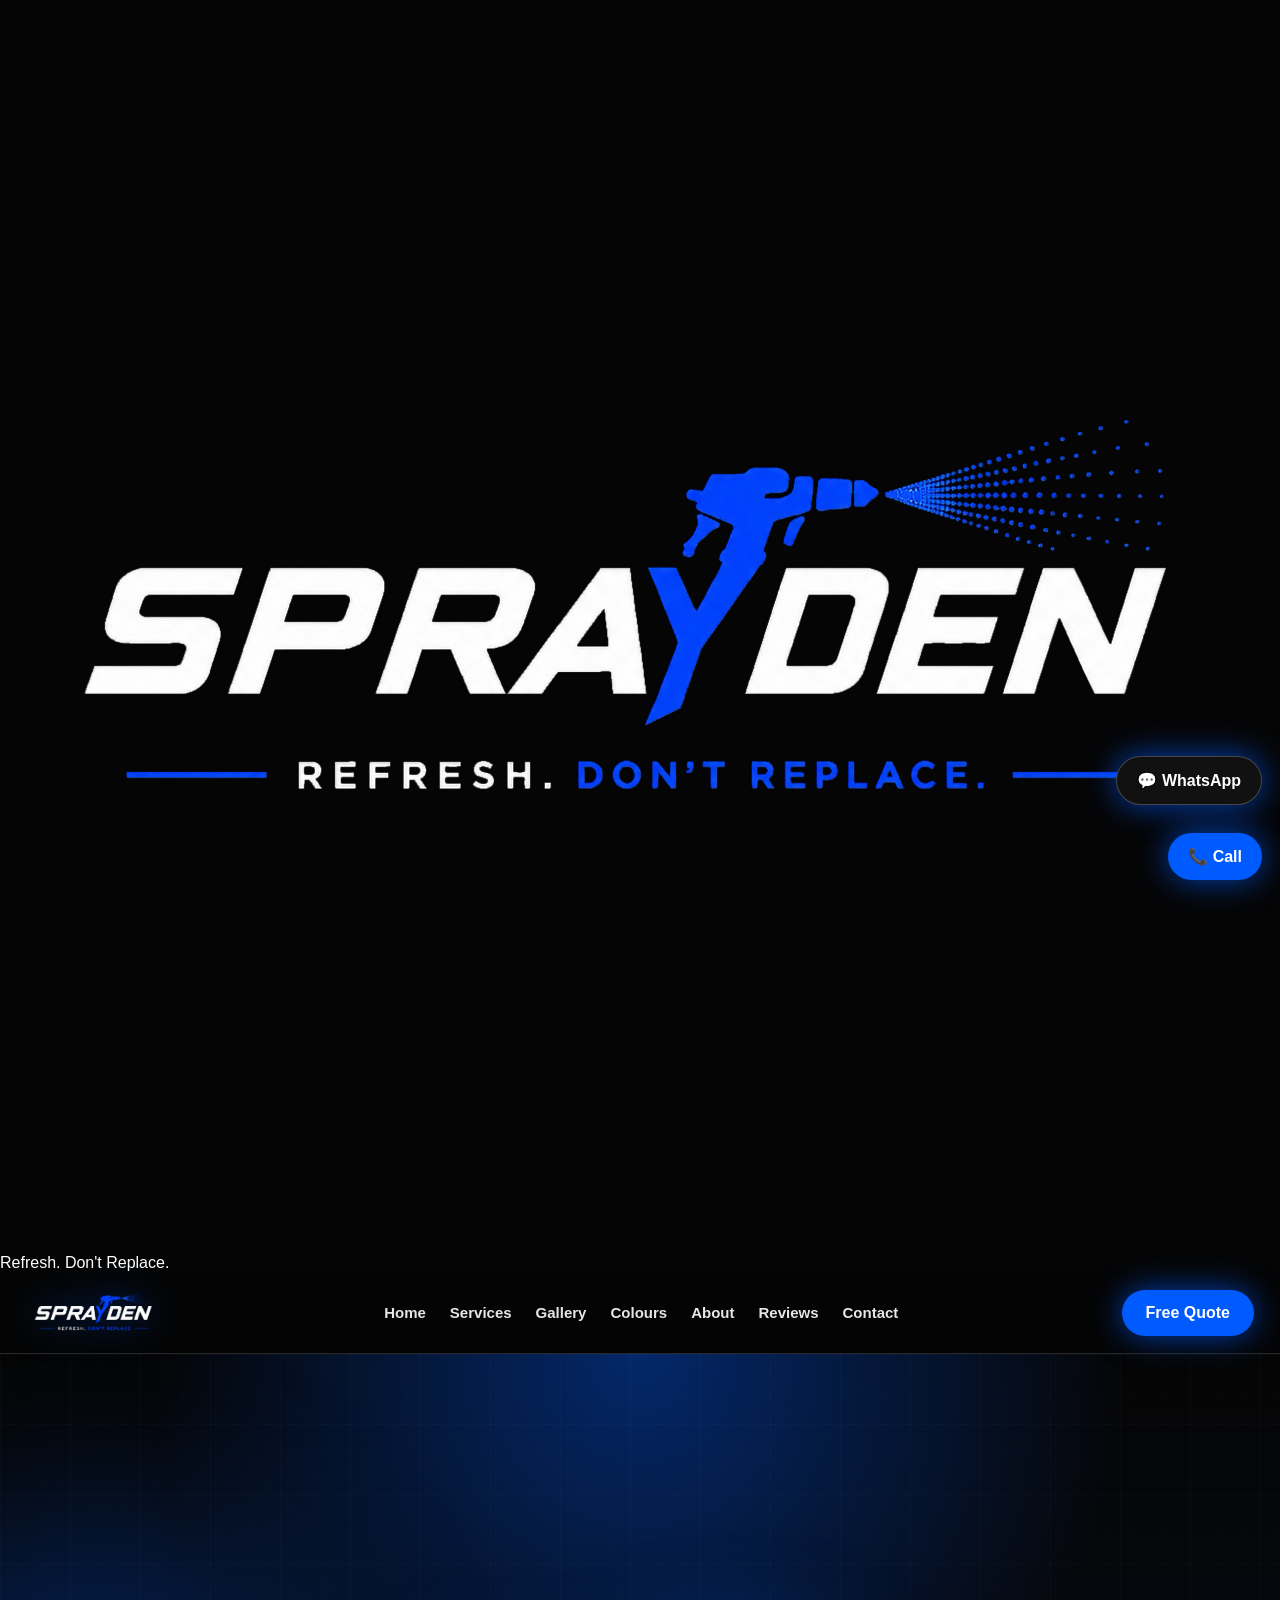
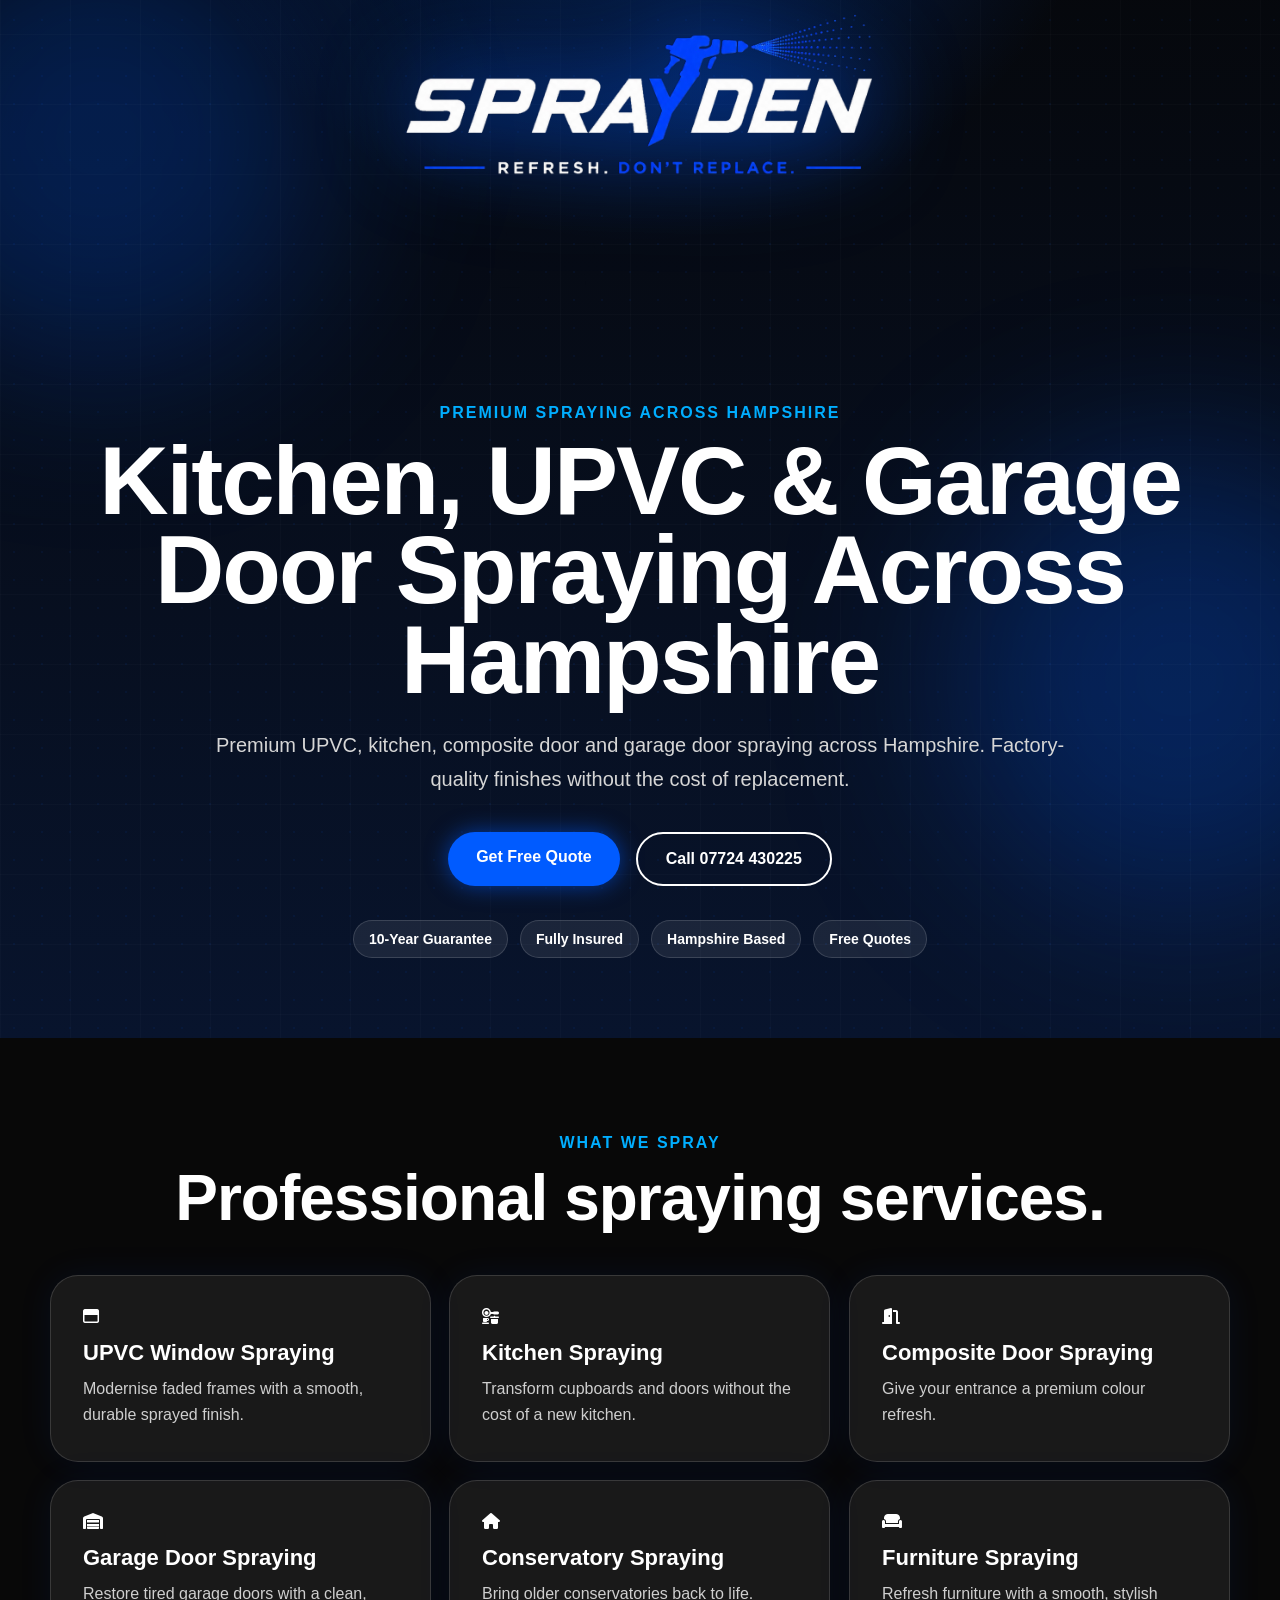
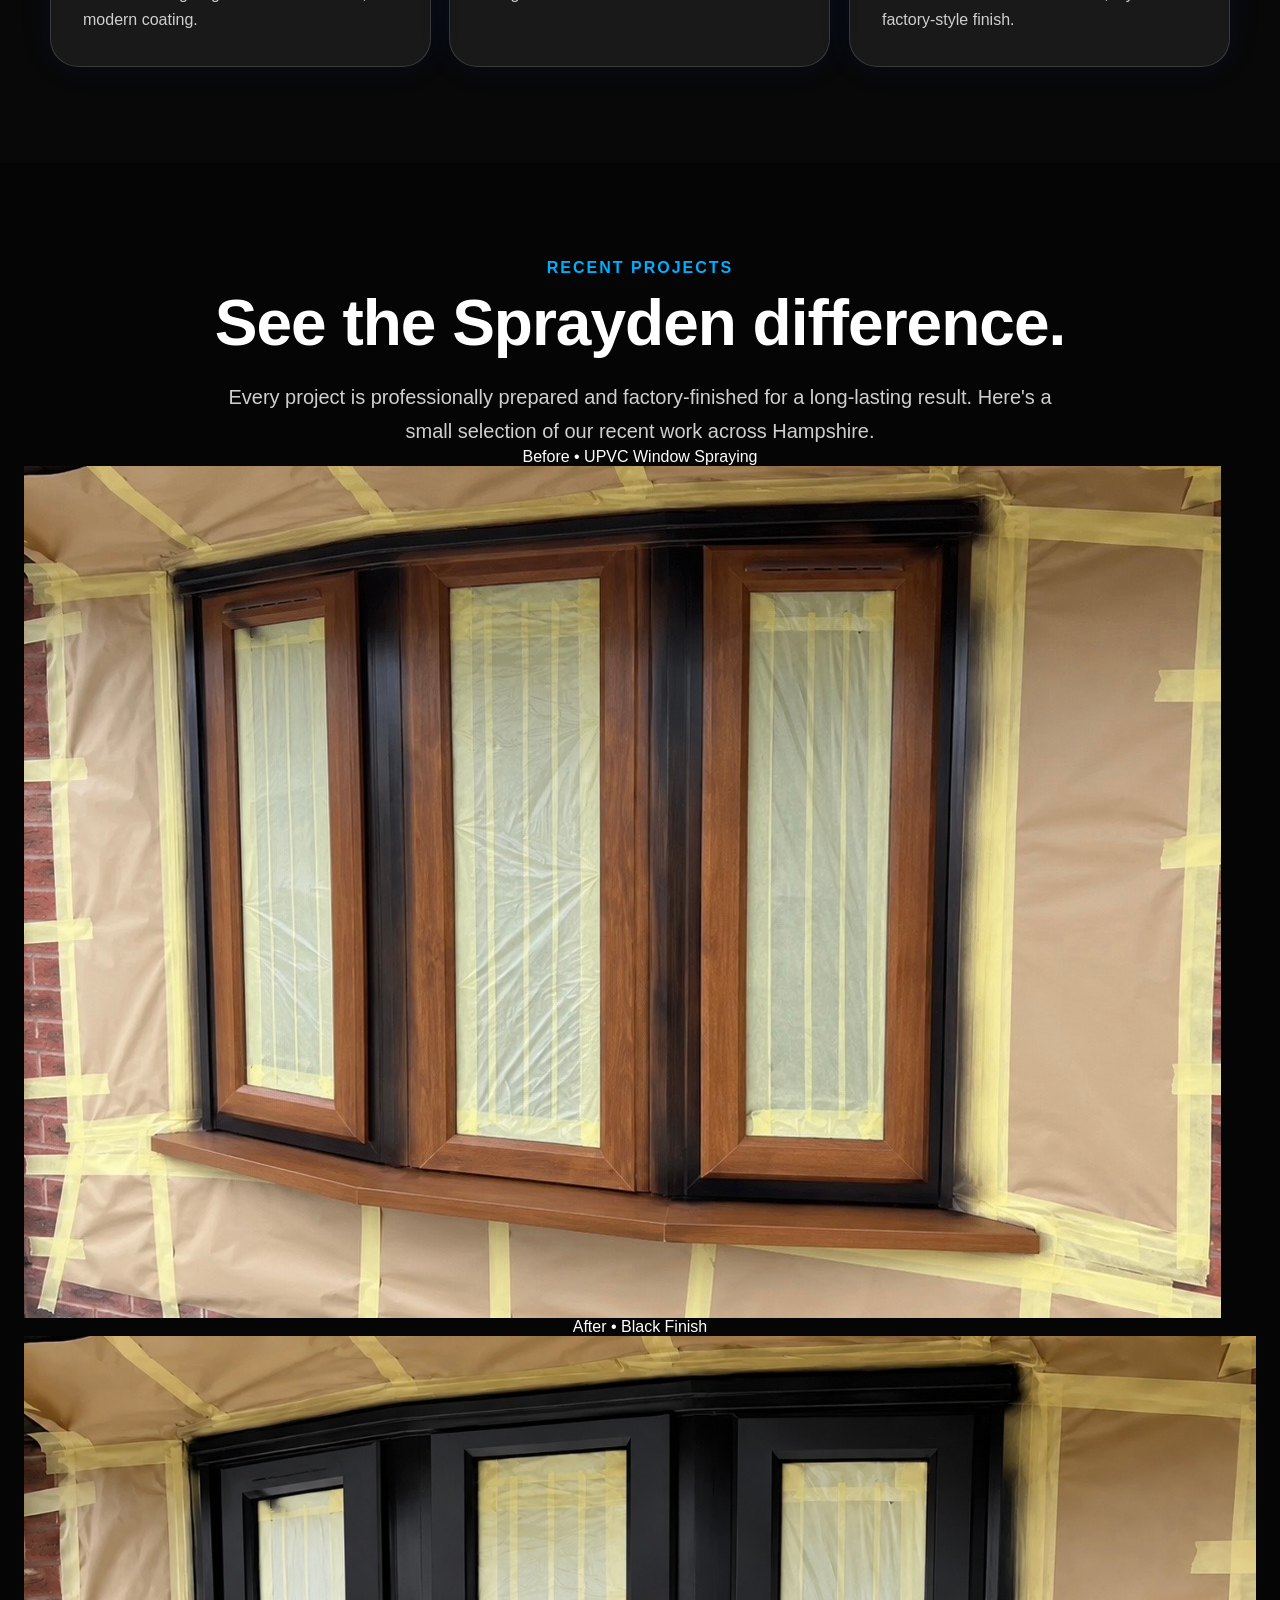
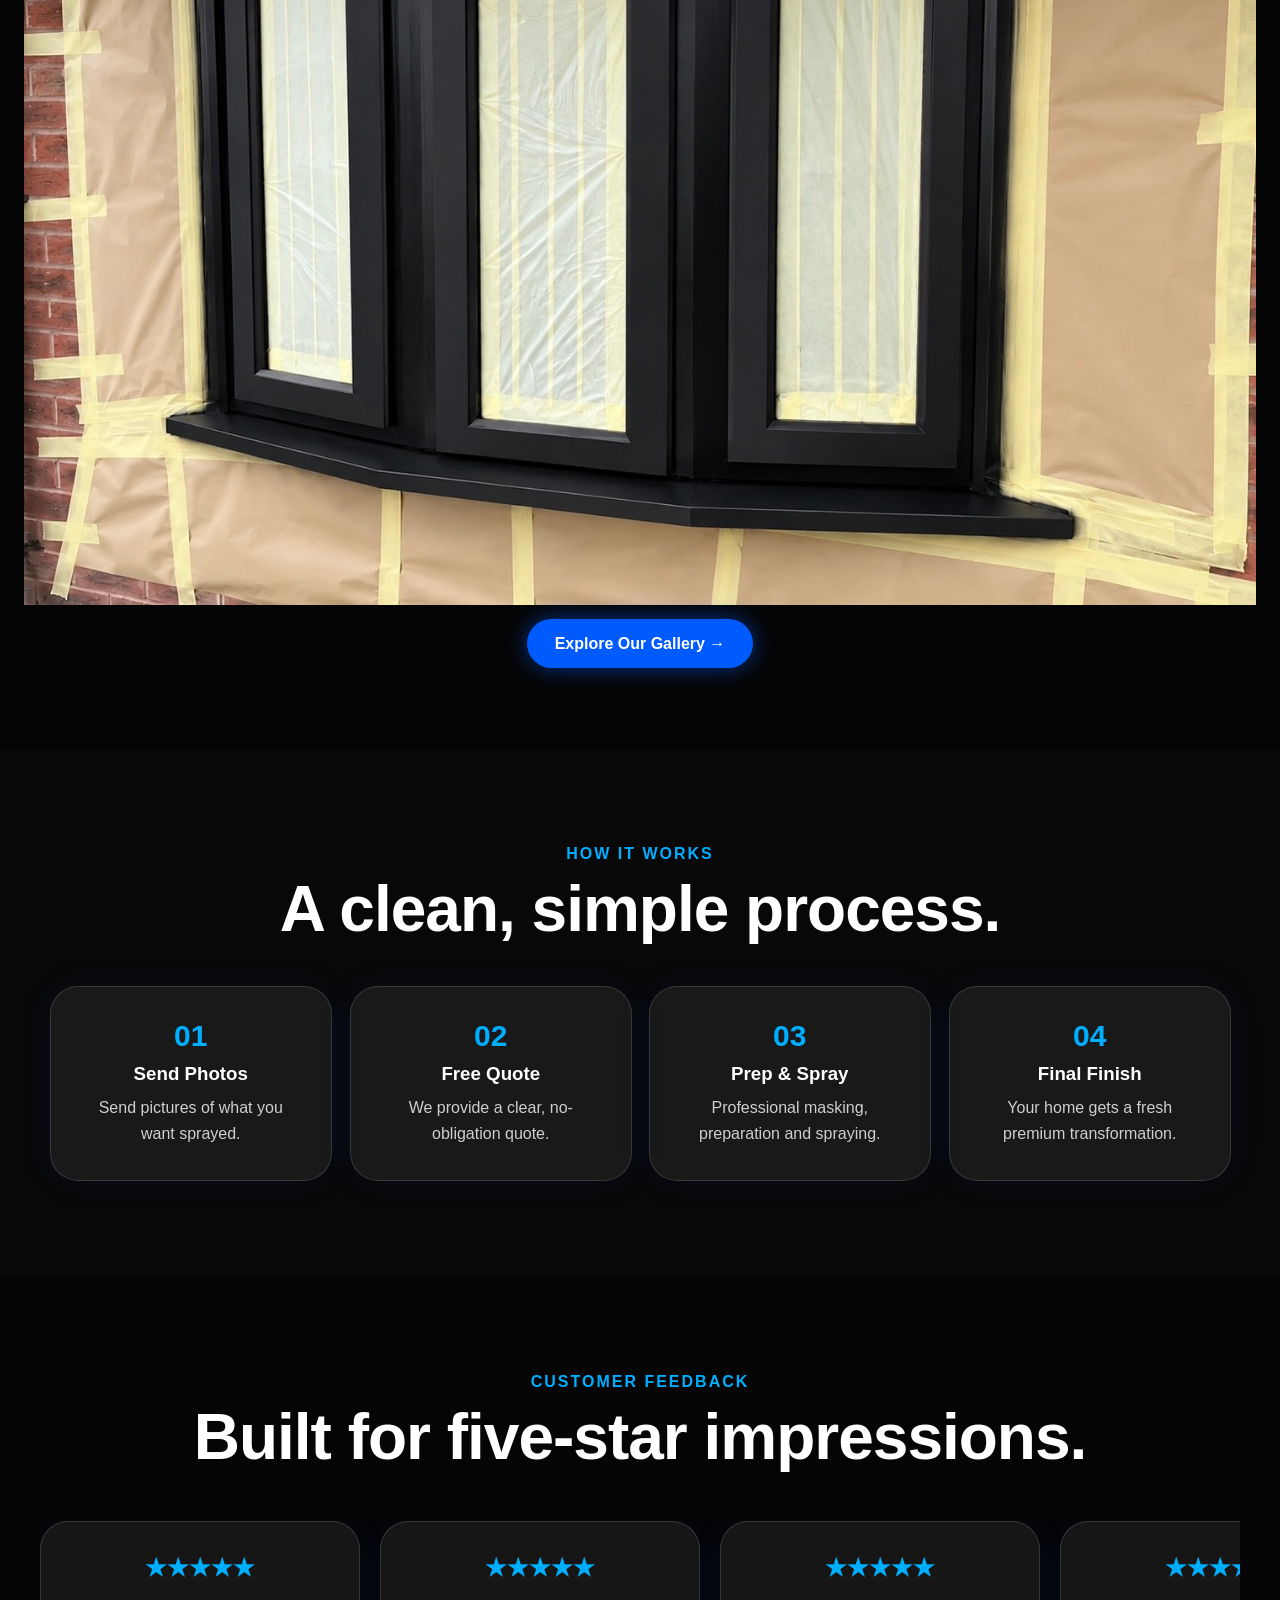
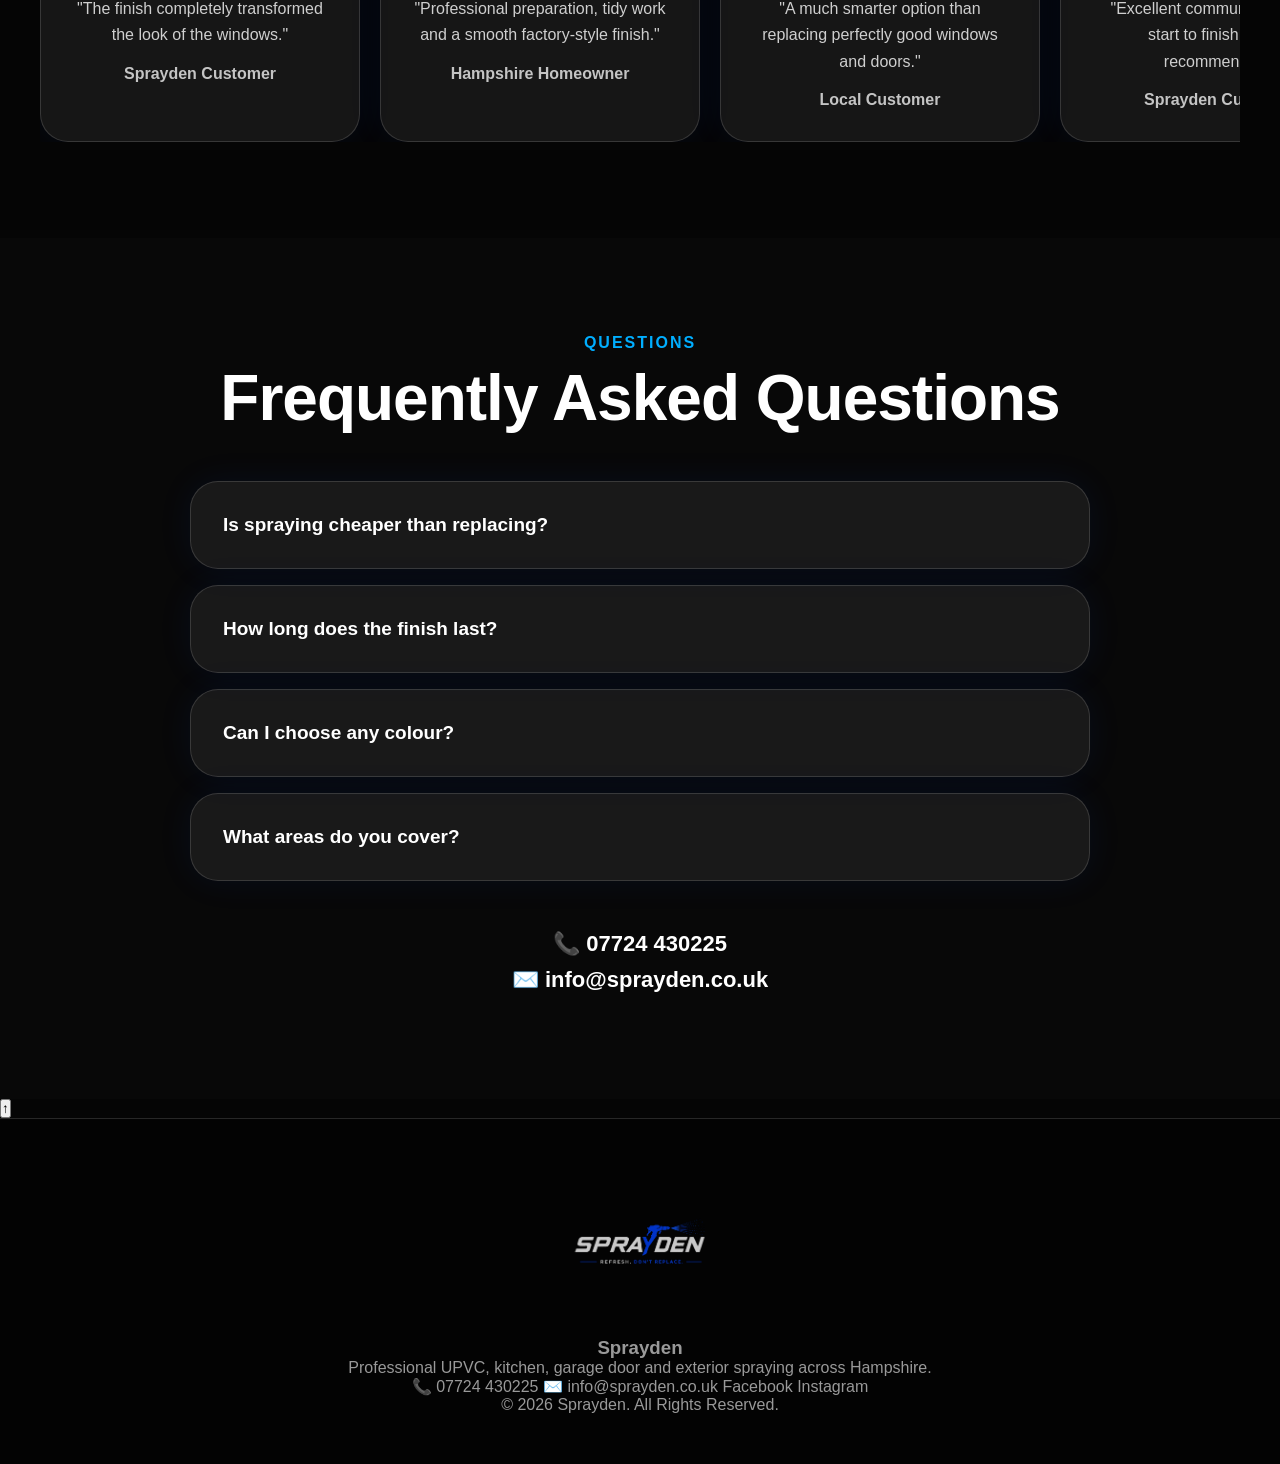
==== commit 58b2d51e: "Update index.html" ====
--- a/index.html
+++ b/index.html
@@ -76,11 +76,11 @@
 
 <a href="gallery.html" onclick="document.getElementById('navMenu').classList.remove('active')">Gallery</a>
 
-<a href="colours.html" onclick="document.getElementById('navMenu').classList.remove('active')">Colours</a>
-
-<a href="about.html" onclick="document.getElementById('navMenu').classList.remove('active')">About</a>
-
-<a href="reviews.html" onclick="document.getElementById('navMenu').classList.remove('active')">Reviews</a>
+<a href="colours.html">Colours</a>
+
+<a href="about.html">About</a>
+
+<a href="index.html#reviews">Reviews</a>
 
 <a href="contact.html" onclick="document.getElementById('navMenu').classList.remove('active')">Contact</a>
   </nav>
@@ -179,7 +179,7 @@
 </div>
 
     <div class="ba-card">
-    <span>After • Anthracite Grey Finish</span>
+    <span>After • Black Finish</span>
     <img src="after-window.jpg.jpg" alt="After UPVC window spraying">
 </div>
   
--- a/style.css
+++ b/style.css
@@ -2016,4 +2016,182 @@
   width: 100%;
   padding: 18px 20px;
   border-radius: 18px;
-  border+  border: 1px solid rgba(255, 255, 255, 0.18);
+  background: rgba(255, 255, 255, 0.08);
+  color: #fff;
+}
+  
+  .visualiser {
+  max-width: 720px;
+  margin: 40px auto 0;
+  display: grid;
+  gap: 18px;
+}
+
+.visualiser input,
+.visualiser select {
+  width: 100%;
+  padding: 18px 20px;
+  border-radius: 18px;
+  border: 1px solid rgba(255,255,255,.18);
+  background: rgba(255,255,255,.08);
+  color: #fff;
+}
+
+.preview-box {
+  position: relative;
+  min-height: 300px;
+  border-radius: 28px;
+  overflow: hidden;
+  background: rgba(255,255,255,.06);
+  border: 1px solid rgba(255,255,255,.14);
+}
+
+.preview-box img {
+  width: 100%;
+  display: block;
+}
+
+#colourOverlay {
+  position: absolute;
+  inset: 0;
+  mix-blend-mode: multiply;
+  pointer-events: none;
+}
+
+.swatch.navy { background: #0f2346; }
+.swatch.cream { background: #e8dfc7; }
+
+/* SMART COLOUR VISUALISER */
+
+.visualiser-section {
+  text-align: center;
+}
+
+.smart-visualiser {
+  width: min(100%, 760px);
+  margin: 40px auto 0;
+  display: grid;
+  gap: 20px;
+}
+
+.visualiser-upload {
+  display: block;
+  padding: 20px;
+  border: 1px dashed rgba(255, 255, 255, 0.28);
+  border-radius: 20px;
+  background: rgba(255, 255, 255, 0.06);
+  color: #fff;
+  font-weight: 800;
+  cursor: pointer;
+}
+
+.visualiser-upload input {
+  display: block;
+  width:
+
+}
+  
+  /* VISUALISER FINAL FIXES */
+
+#visualiserImage,
+#visualiserImage[hidden] {
+  display: none !important;
+}
+
+.visualiser-canvas-wrap:empty {
+  min-height: 320px;
+}
+
+.visualiser-colours {
+  display: grid !important;
+  grid-template-columns: repeat(2, minmax(0, 1fr)) !important;
+  gap: 12px !important;
+}
+
+.visualiser-colours button {
+  appearance: none;
+  -webkit-appearance: none;
+  width: 100%;
+  min-height: 60px;
+  padding: 14px 16px;
+  border: 1px solid rgba(255, 255, 255, 0.18);
+  border-radius: 16px;
+  background: rgba(255, 255, 255, 0.08);
+  color: #fff;
+  font: inherit;
+  font-weight: 700;
+  cursor: pointer;
+}
+
+.visualiser-colours button.active {
+  border-color: #00aeff;
+  background: rgba(0, 91, 255, 0.2);
+  box-shadow: 0 0 18px rgba(0, 145, 255, 0.25);
+}
+
+.visualiser-actions {
+  display: grid !important;
+  grid-template-columns: 1fr 1fr !important;
+  gap: 14px !important;
+  align-items: stretch;
+}
+
+.visualiser-actions .btn,
+.visualiser-actions button,
+.visualiser-actions a {
+  width: 100%;
+  min-height: 58px;
+  margin: 0;
+  display: flex;
+  align-items: center;
+  justify-content: center;
+  box-sizing: border-box;
+}
+
+#resetVisualiser {
+  border: 2px solid rgba(255, 255, 255, 0.8);
+  background: transparent;
+  color: #fff;
+}
+
+.visualiser-note {
+  max-width: 680px;
+  margin: 10px auto 0;
+}
+
+@media (max-width: 600px) {
+  .visualiser-colours,
+  .visualiser-actions {
+    grid-template-columns: 1fr !important;
+  }
+}
+.visualiser-service {
+  display: grid;
+  gap: 10px;
+  text-align: left;
+  color: #fff;
+  font-weight: 800;
+}
+
+.visualiser-service select {
+  width: 100%;
+  padding: 17px 18px;
+  border: 1px solid rgba(255, 255, 255, 0.2);
+  border-radius: 16px;
+  background: #191919;
+  color: #fff;
+  font: inherit;
+}
+
+.visualiser-beta-note {
+    max-width: 700px;
+    margin: 25px auto 35px;
+    padding: 18px 22px;
+    border-radius: 18px;
+    background: rgba(0, 153, 255, 0.08);
+    border: 1px solid rgba(0, 153, 255, 0.25);
+    color: rgba(255,255,255,.9);
+    line-height: 1.6;
+    text-align: center;
+}
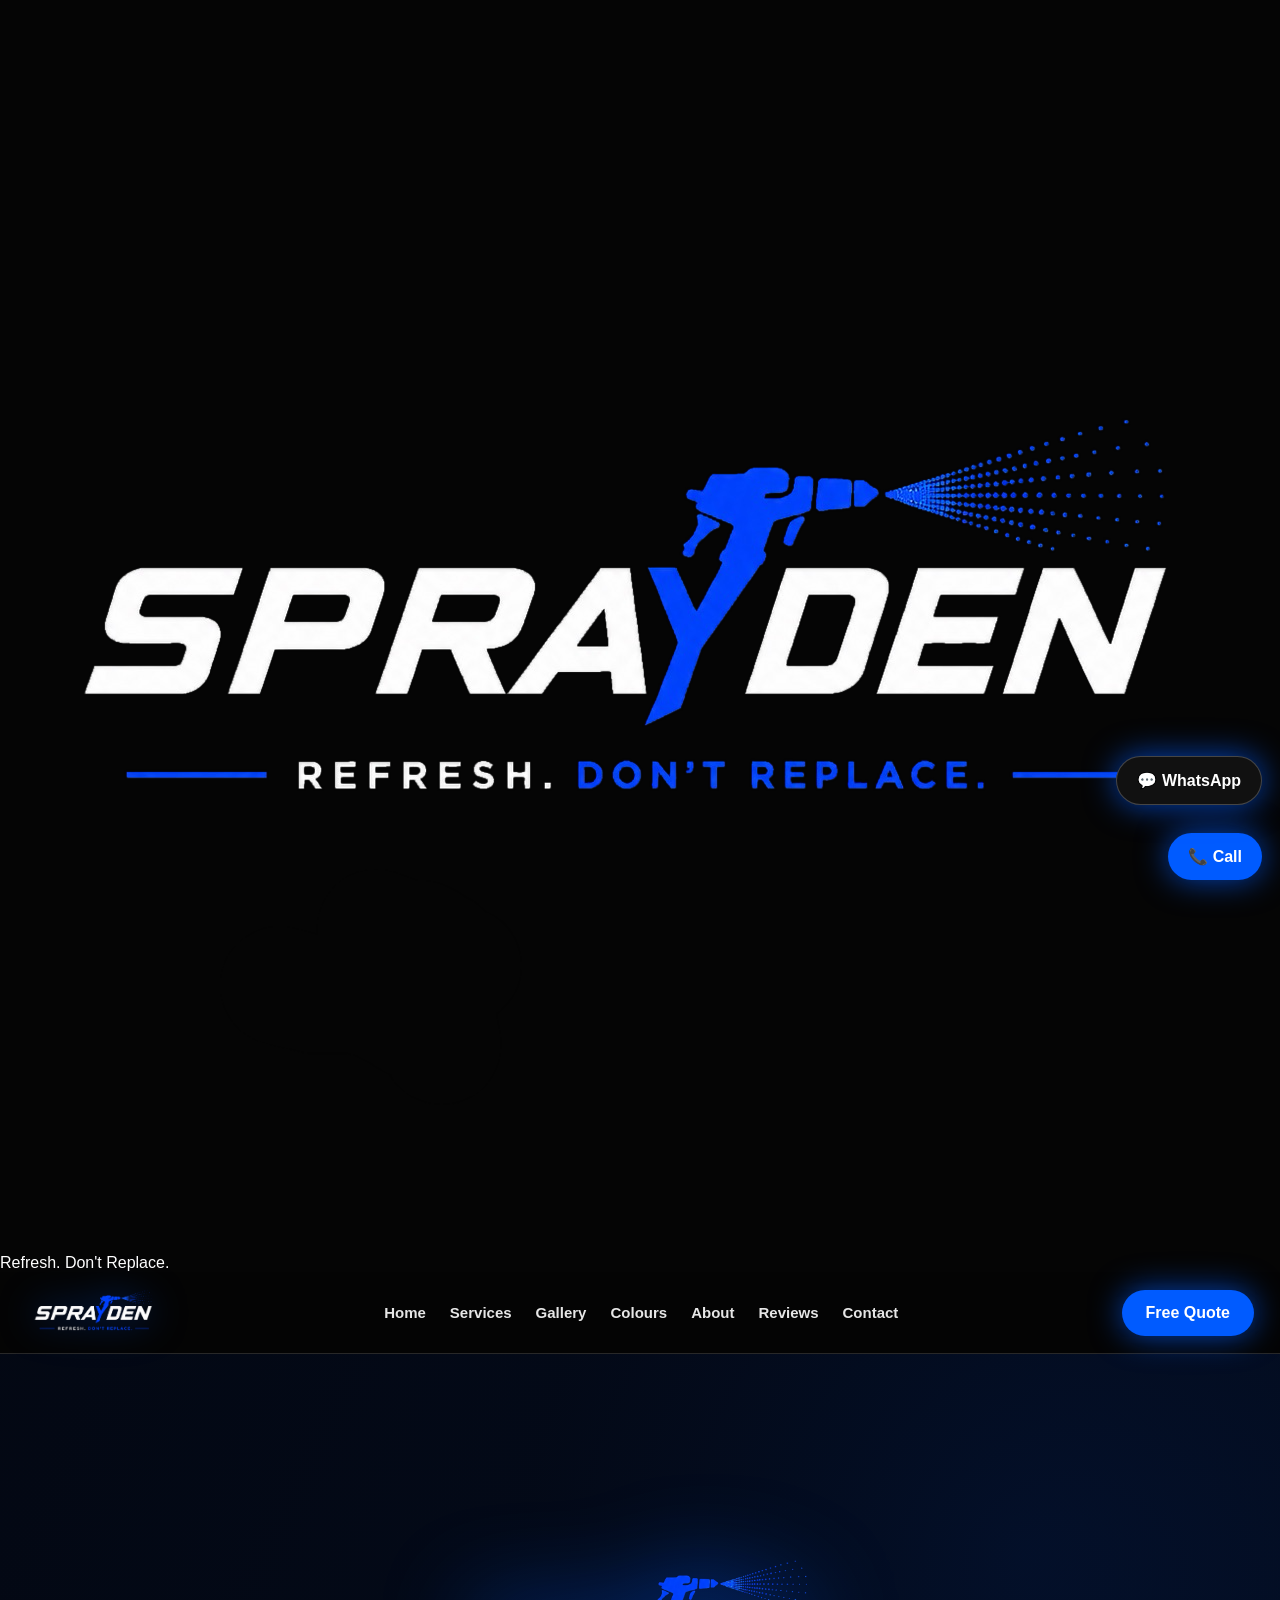
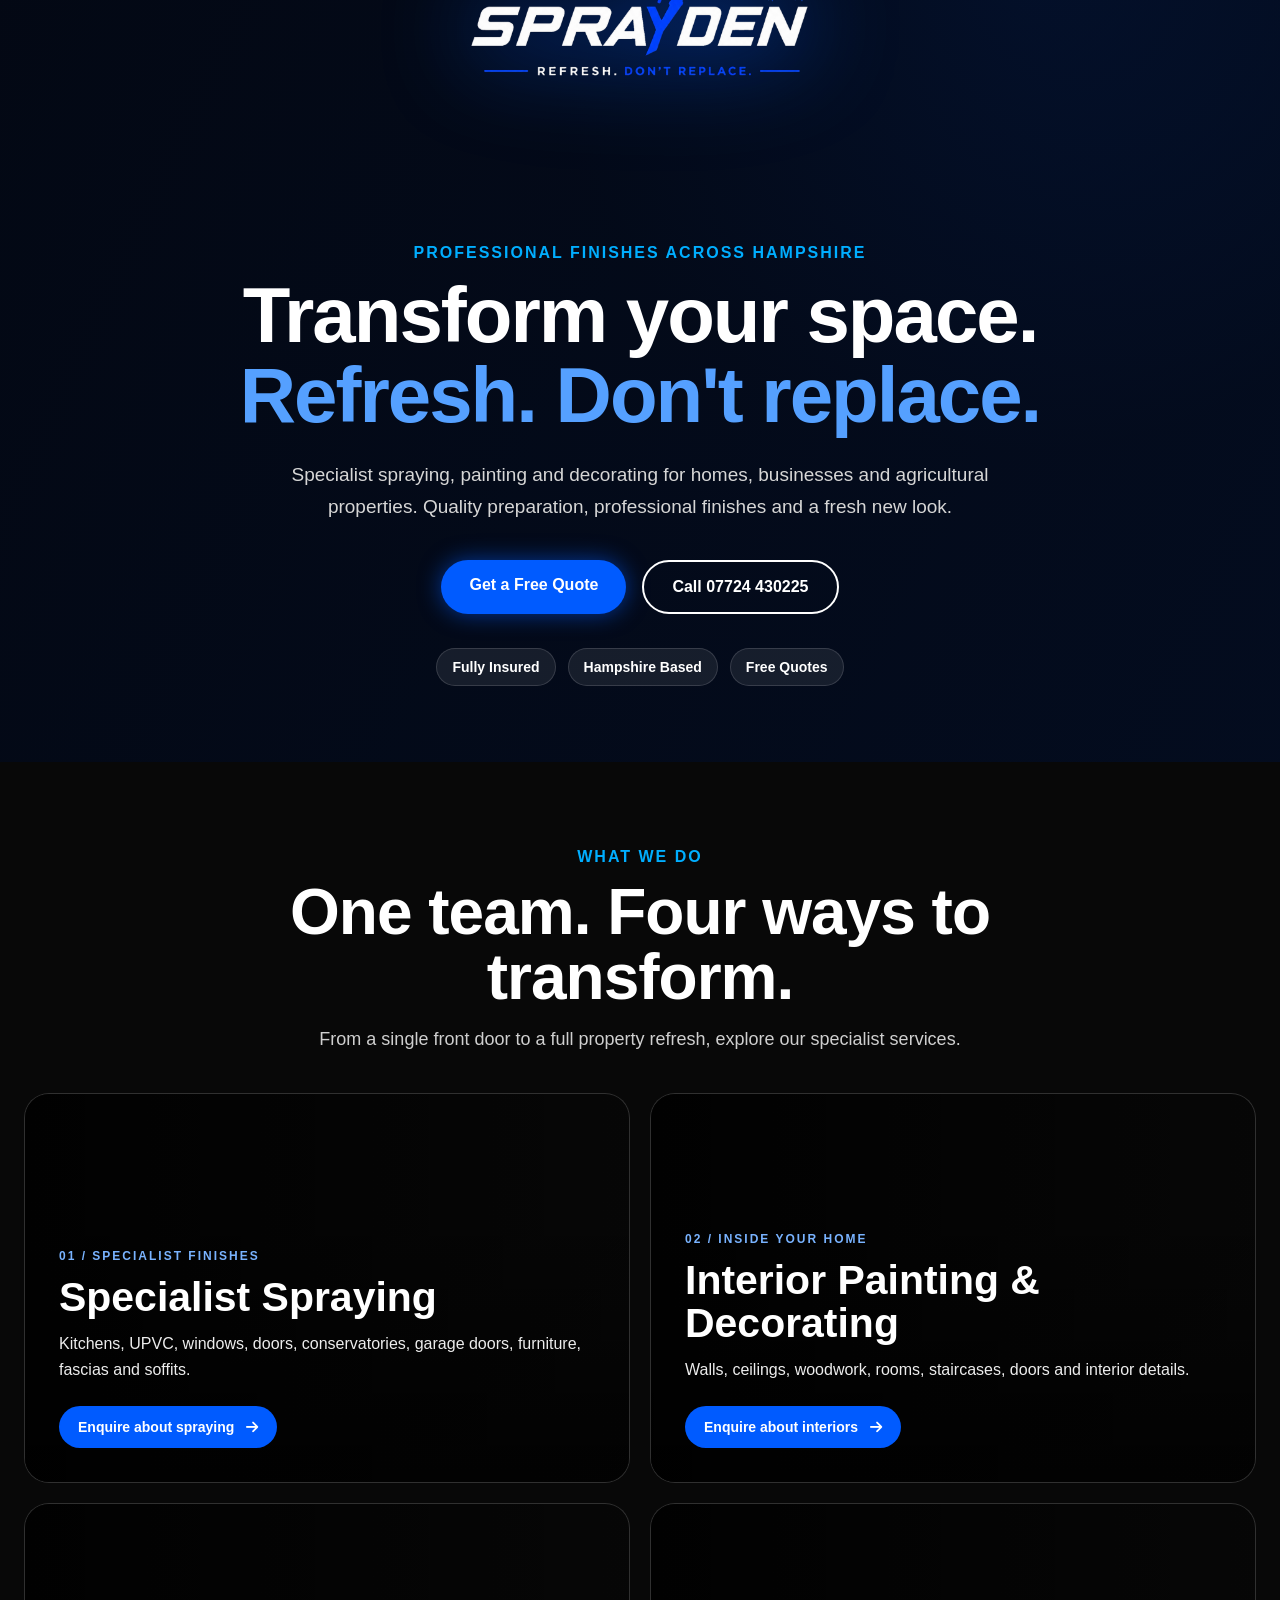
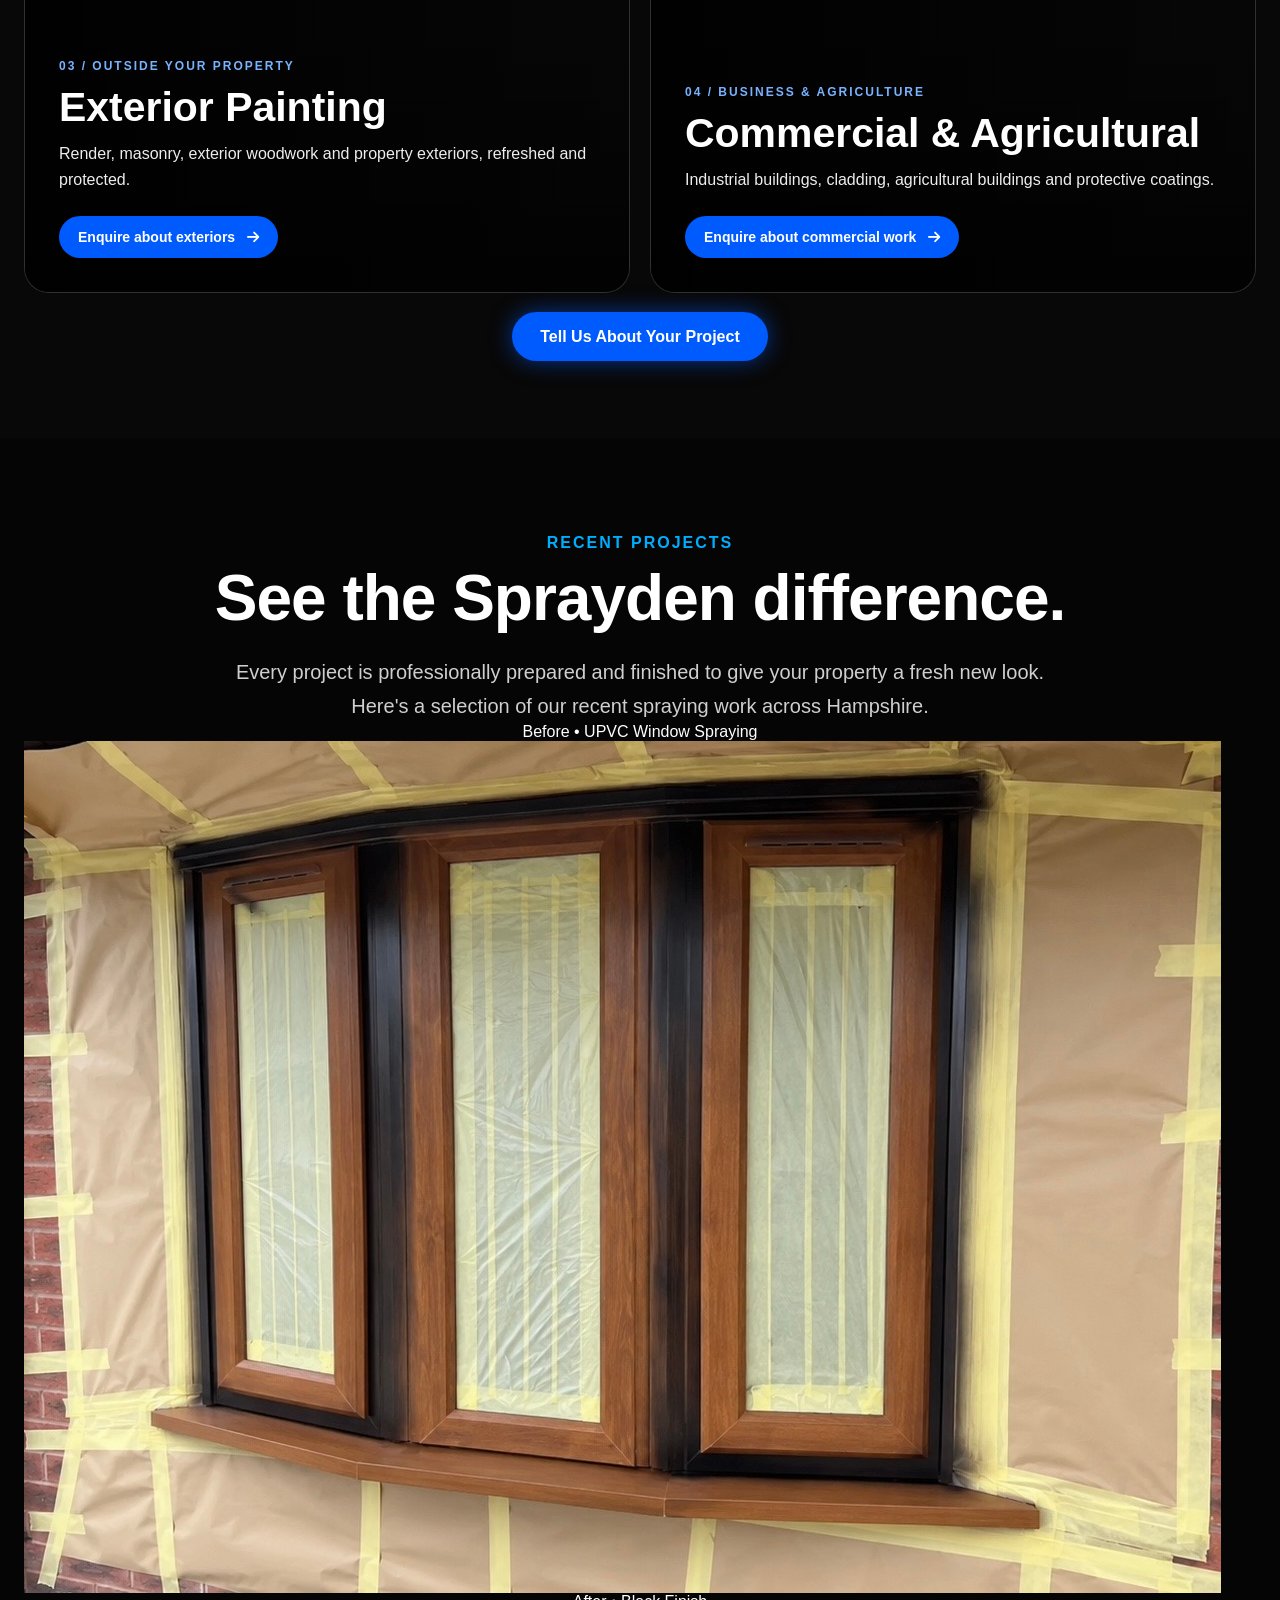
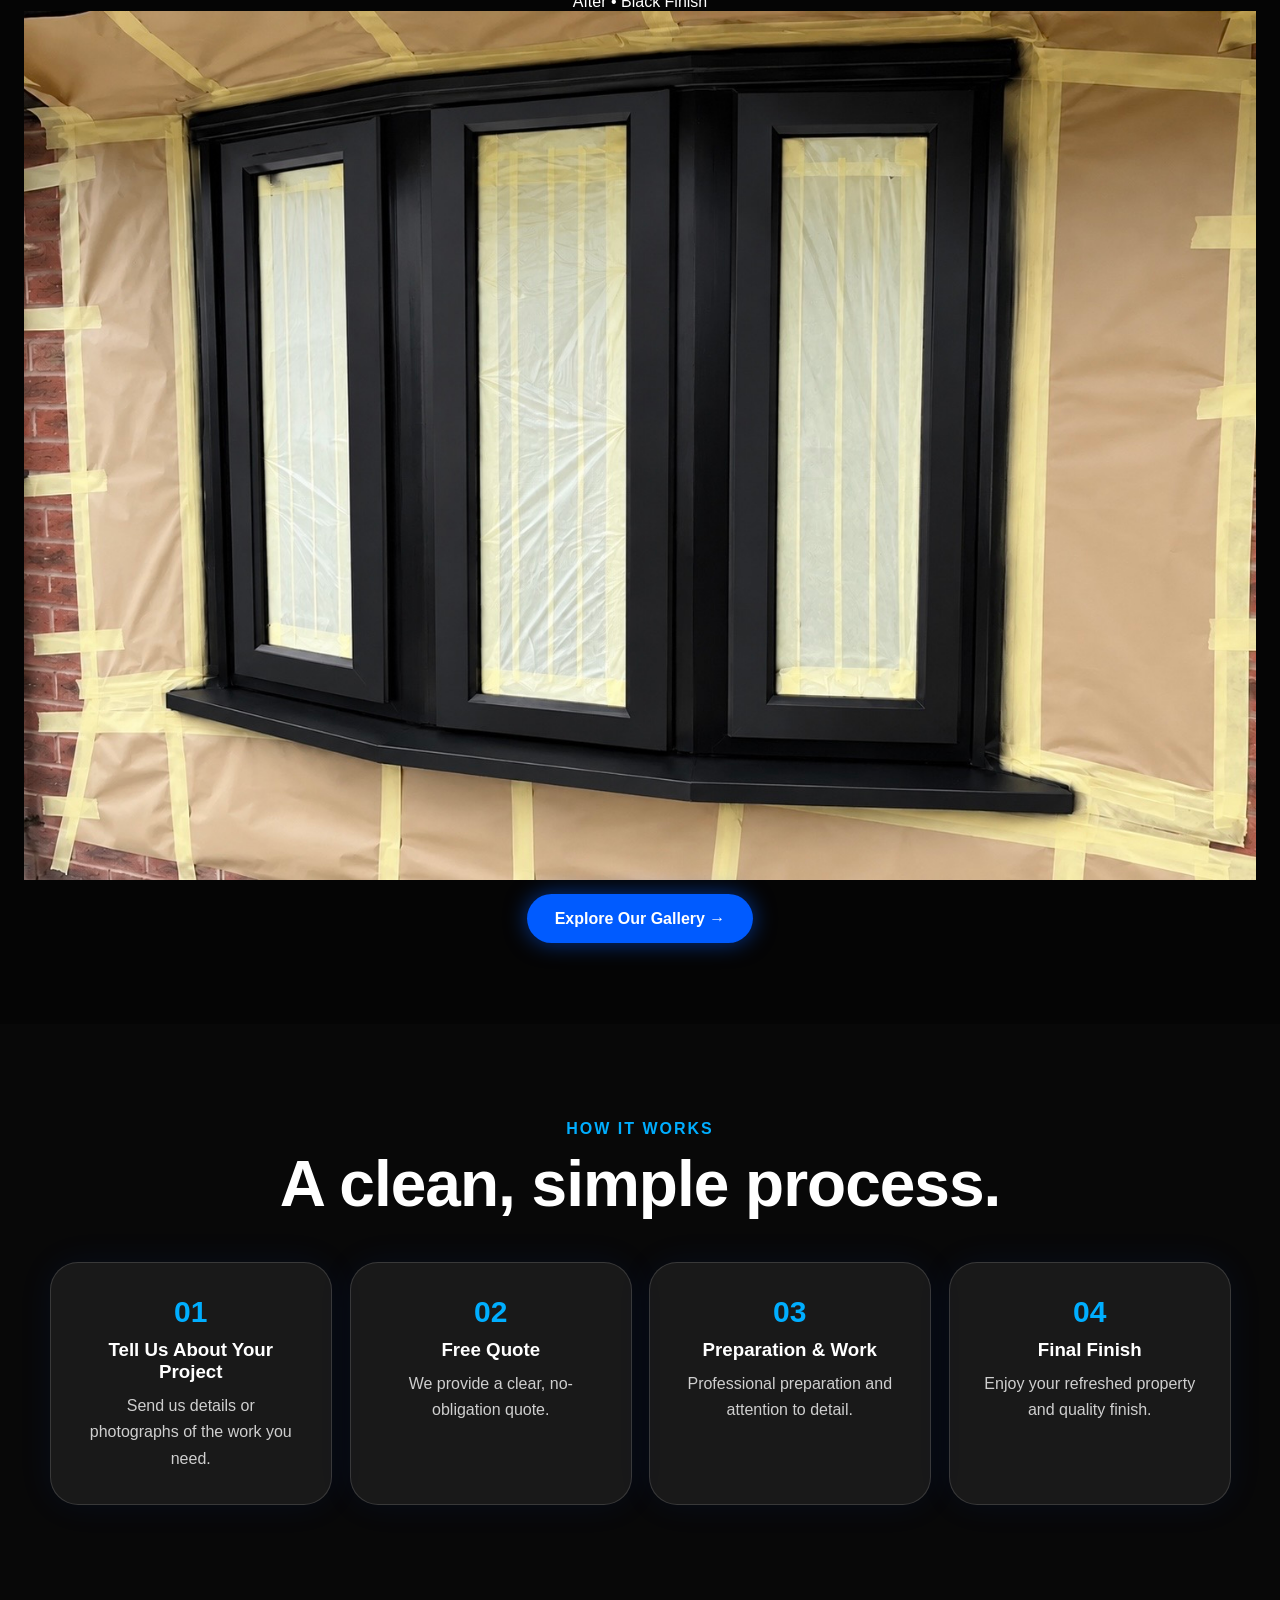
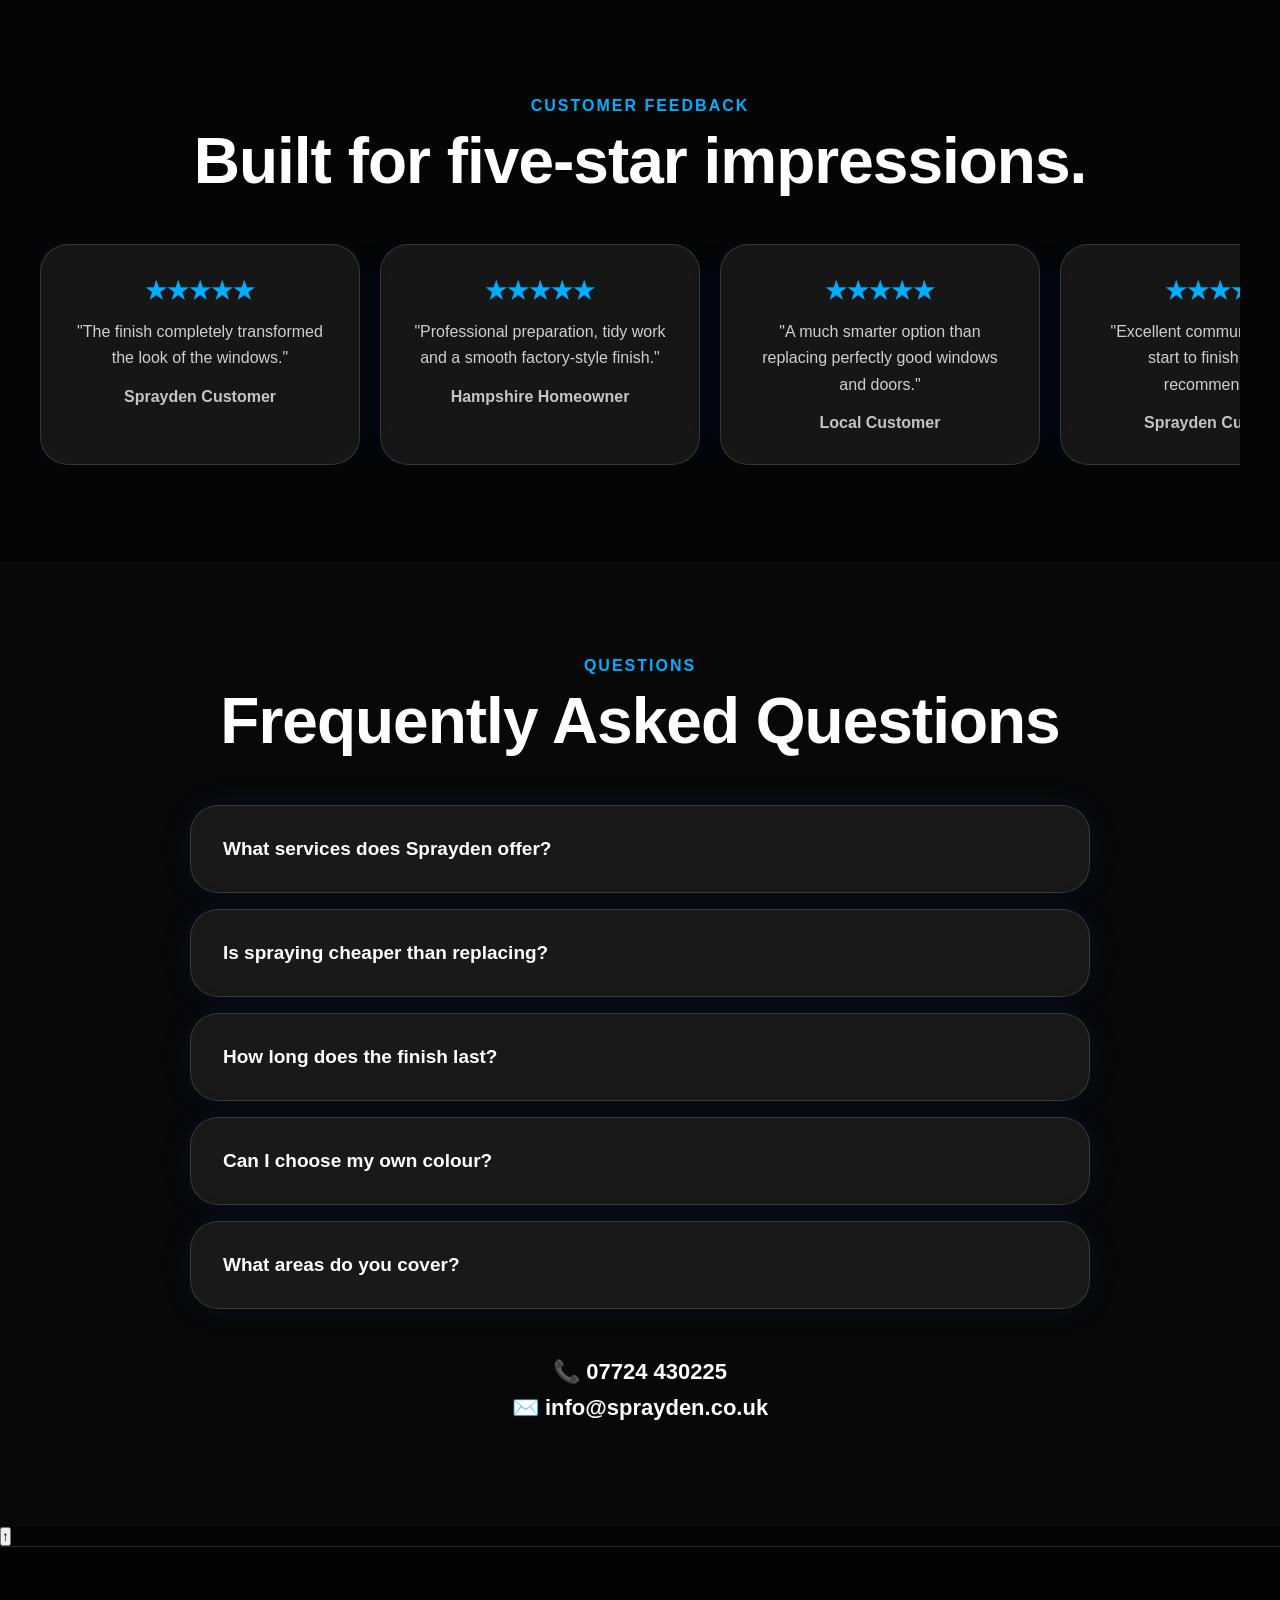
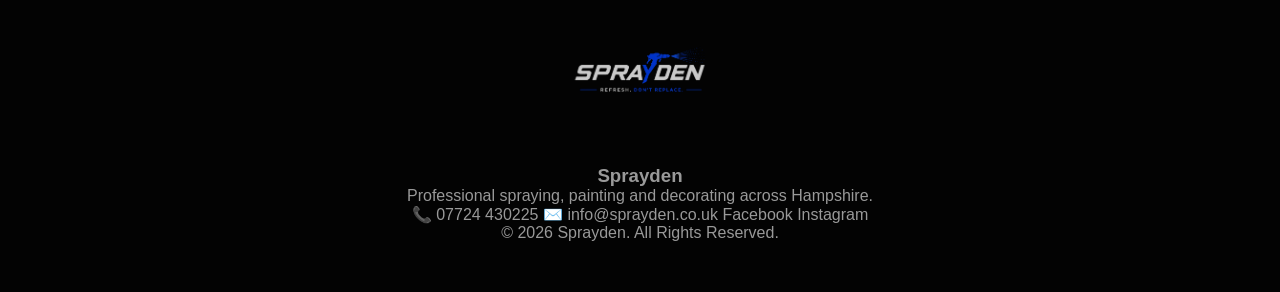
==== commit 7c4b4d74: "Update index.html" ====
--- a/index.html
+++ b/index.html
@@ -1,56 +1,280 @@
+
 <!DOCTYPE html>
 <html lang="en">
 <head>
-  <!-- Google tag (gtag.js) -->
-<script async src="https://www.googletagmanager.com/gtag/js?id=G-6M4JXZV8X0"></script>
-<script>
-  window.dataLayer = window.dataLayer || [];
-  function gtag(){dataLayer.push(arguments);}
-  gtag('js', new Date());
-
-  gtag('config', 'G-6M4JXZV8X0');
-</script>
+  <!-- Google Analytics -->
+  <script async src="https://www.googletagmanager.com/gtag/js?id=G-6M4JXZV8X0"></script>
+  <script>
+    window.dataLayer = window.dataLayer || [];
+    function gtag(){dataLayer.push(arguments);}
+    gtag('js', new Date());
+    gtag('config', 'G-6M4JXZV8X0');
+  </script>
 
   <script type="application/ld+json">
-{
-  "@context": "https://schema.org",
-  "@type": "HomeAndConstructionBusiness",
-  "name": "Sprayden",
-  "url": "https://www.sprayden.co.uk",
-  "logo": "https://www.sprayden.co.uk/logo.png.PNG",
-  "image": "https://www.sprayden.co.uk/logo.png.PNG",
-  "telephone": "+447724430225",
-  "email": "info@sprayden.co.uk",
-  "areaServed": {
-    "@type": "AdministrativeArea",
-    "name": "Hampshire"
-  },
-  "sameAs": [
-    "https://facebook.com/Spraydenofficial",
-    "https://www.instagram.com/spraydenofficial",
-    "https://www.tiktok.com/@spraydenofficial"
-  ],
-  "description": "Professional kitchen, UPVC window, garage door and composite door spraying across Hampshire.",
-  "priceRange": "££"
-}
-</script>
-
-<meta charset="UTF-8">
-<meta name="viewport" content="width=device-width, initial-scale=1.0">
-
-  <title>Kitchen, UPVC & Garage Door Spraying Hampshire | Sprayden</title>
-  <meta name="description" content="Professional kitchen, UPVC window, garage door and composite door spraying across Hampshire. Transform your home for a fraction of the cost of replacement. Get a free quote from Sprayden today.">
-  <meta name="keywords" content="UPVC spraying Hampshire, kitchen spraying Hampshire, composite door spraying Hampshire, garage door spraying Hampshire, furniture spraying Hampshire, Sprayden">
+  {
+    "@context": "https://schema.org",
+    "@type": "HomeAndConstructionBusiness",
+    "name": "Sprayden",
+    "url": "https://www.sprayden.co.uk",
+    "logo": "https://www.sprayden.co.uk/logo.png.PNG",
+    "image": "https://www.sprayden.co.uk/logo.png.PNG",
+    "telephone": "+447724430225",
+    "email": "info@sprayden.co.uk",
+    "areaServed": {
+      "@type": "AdministrativeArea",
+      "name": "Hampshire"
+    },
+    "sameAs": [
+      "https://facebook.com/Spraydenofficial",
+      "https://www.instagram.com/spraydenofficial",
+      "https://www.tiktok.com/@spraydenofficial"
+    ],
+    "description": "Specialist spraying, interior painting and decorating, exterior painting, and commercial and agricultural coatings across Hampshire.",
+    "priceRange": "££"
+  }
+  </script>
+
+  <meta charset="UTF-8">
+  <meta name="viewport" content="width=device-width, initial-scale=1.0">
+
+  <title>Spraying, Painting & Decorating Hampshire | Sprayden</title>
+
+  <meta name="description" content="Sprayden provides specialist spraying, interior painting and decorating, exterior painting, and commercial and agricultural coatings across Hampshire. Get a free quote.">
+
+  <meta name="keywords" content="spraying Hampshire, kitchen spraying, UPVC spraying, painting and decorating Hampshire, exterior painting, commercial spraying, Sprayden">
+
   <link rel="canonical" href="https://www.sprayden.co.uk/">
 
- <link
-  rel="stylesheet"
-  href="https://cdnjs.cloudflare.com/ajax/libs/font-awesome/6.7.2/css/all.min.css">
+  <link rel="stylesheet" href="https://cdnjs.cloudflare.com/ajax/libs/font-awesome/6.7.2/css/all.min.css">
   <link rel="stylesheet" href="style.css">
+
+  <style>
+    /* NEW HOMEPAGE DESIGN */
+
+    .home-hero {
+      min-height: 76vh;
+      padding: 76px 22px;
+      background:
+        linear-gradient(115deg, rgba(3,8,20,.96), rgba(3,14,38,.78)),
+        radial-gradient(circle at 80% 20%, rgba(0,91,255,.38), transparent 38%),
+        #050505;
+    }
+
+    .home-hero .hero-content {
+      max-width: 1050px;
+    }
+
+    .home-hero .hero-logo {
+      width: min(390px, 78vw);
+      margin: 0 auto 24px;
+    }
+
+    .home-hero h1 {
+      font-size: clamp(42px, 7vw, 78px);
+      line-height: 1.02;
+    }
+
+    .home-hero h1 span {
+      color: #55a0ff;
+    }
+
+    .home-hero .hero-text {
+      max-width: 760px;
+      font-size: 19px;
+    }
+
+    .home-services {
+      padding: 86px 24px 92px;
+      background: #080808;
+    }
+
+    .home-services-heading {
+      text-align: center;
+      max-width: 780px;
+      margin: 0 auto 38px;
+    }
+
+    .home-services-heading h2 {
+      margin-bottom: 14px;
+    }
+
+    .home-services-heading > p:last-child {
+      color: #cfcfcf;
+      line-height: 1.7;
+      font-size: 18px;
+    }
+
+    .home-service-grid {
+      max-width: 1320px;
+      margin: auto;
+      display: grid;
+      grid-template-columns: repeat(2, minmax(0, 1fr));
+      gap: 20px;
+    }
+
+    .home-service-panel {
+      position: relative;
+      isolation: isolate;
+      min-height: 390px;
+      border: 1px solid rgba(255,255,255,.16);
+      border-radius: 25px;
+      overflow: hidden;
+      display: flex;
+      align-items: flex-end;
+      background-size: cover;
+      background-position: center;
+      transition: transform .35s, border-color .35s;
+    }
+
+    .home-service-panel::before {
+      content: "";
+      position: absolute;
+      inset: 0;
+      z-index: -1;
+      background:
+        linear-gradient(90deg, rgba(0,0,0,.88), rgba(0,0,0,.22)),
+        linear-gradient(0deg, rgba(0,0,0,.65), transparent 70%);
+    }
+
+    .home-service-panel:hover {
+      transform: translateY(-5px);
+      border-color: #3682ff;
+    }
+
+    /* Service photographs */
+
+    .spray-panel {
+      background-image: url('https://images.unsplash.com/photo-1600607687939-ce8a6c25118c?auto=format&fit=crop&w=1500&q=85');
+    }
+
+    .interior-panel {
+      background-image: url('https://images.unsplash.com/photo-1600210492486-724fe5c67fb0?auto=format&fit=crop&w=1500&q=85');
+    }
+
+    .exterior-panel {
+      background-image: url('https://images.unsplash.com/photo-1600585154340-be6161a56a0c?auto=format&fit=crop&w=1500&q=85');
+    }
+
+    .commercial-panel {
+      background-image: url('https://images.unsplash.com/photo-1581092160562-40aa08e78837?auto=format&fit=crop&w=1500&q=85');
+    }
+
+    .home-service-copy {
+      padding: 34px;
+      max-width: 680px;
+    }
+
+    .home-service-copy > span {
+      font-size: 12px;
+      letter-spacing: 2px;
+      font-weight: 900;
+      color: #79b3ff;
+    }
+
+    .home-service-copy h3 {
+      font-size: clamp(28px, 3.2vw, 42px);
+      line-height: 1.05;
+      margin: 12px 0;
+    }
+
+    .home-service-copy p {
+      max-width: 570px;
+      color: #ededed;
+      font-size: 16px;
+      line-height: 1.65;
+      margin-bottom: 22px;
+    }
+
+    .home-service-copy b {
+      display: inline-flex;
+      align-items: center;
+      gap: 12px;
+      background: #005bff;
+      padding: 13px 19px;
+      border-radius: 999px;
+      font-size: 14px;
+    }
+
+    .home-service-cta {
+      text-align: center;
+      margin-top: 35px;
+    }
+
+    .mobile-quote {
+      display: none;
+    }
+
+    @media(max-width:760px) {
+      .home-hero {
+        min-height: auto;
+        padding: 54px 18px 62px;
+      }
+
+      .home-hero .hero-logo {
+        width: 78vw;
+      }
+
+      .home-hero h1 {
+        font-size: 42px;
+        letter-spacing: -1px;
+      }
+
+      .home-hero .hero-text {
+        font-size: 17px;
+      }
+
+      .home-services {
+        padding: 64px 16px 80px;
+      }
+
+      .home-service-grid {
+        grid-template-columns: 1fr;
+        gap: 14px;
+      }
+
+      .home-service-panel {
+        min-height: 330px;
+        border-radius: 20px;
+      }
+
+      .home-service-copy {
+        padding: 25px 22px;
+      }
+
+      .home-service-copy h3 {
+        font-size: 31px;
+      }
+
+      .home-service-copy p {
+        font-size: 15px;
+      }
+
+      .mobile-quote {
+        display: block;
+        position: fixed;
+        z-index: 10000;
+        left: 14px;
+        right: 14px;
+        bottom: 14px;
+        text-align: center;
+        padding: 15px 20px;
+        border-radius: 999px;
+        background: #005bff;
+        color: white;
+        font-weight: 900;
+        box-shadow: 0 8px 30px rgba(0,91,255,.55);
+      }
+
+      body {
+        padding-bottom: 68px;
+      }
+    }
+  </style>
 </head>
 
-
 <body>
+
 <div id="loader" class="loader">
   <div class="loader-inner">
     <img src="logo.png.PNG" alt="Sprayden logo">
@@ -64,141 +288,178 @@
     <img src="logo.png.PNG" alt="Sprayden logo">
   </a>
 
- <button class="menu-btn" id="menuBtn">
+  <button class="menu-btn" id="menuBtn" aria-label="Open menu">
     ☰
-</button>
-  
+  </button>
+
   <nav class="nav-links" id="navMenu">
-    
-  <a href="#home" onclick="document.getElementById('navMenu').classList.remove('active')">Home</a>
-
-<a href="#services" onclick="document.getElementById('navMenu').classList.remove('active')">Services</a>
-
-<a href="gallery.html" onclick="document.getElementById('navMenu').classList.remove('active')">Gallery</a>
-
-<a href="colours.html">Colours</a>
-
-<a href="about.html">About</a>
-
-<a href="index.html#reviews">Reviews</a>
-
-<a href="contact.html" onclick="document.getElementById('navMenu').classList.remove('active')">Contact</a>
+    <a href="#home">Home</a>
+    <a href="#services">Services</a>
+    <a href="gallery.html">Gallery</a>
+    <a href="colours.html">Colours</a>
+    <a href="about.html">About</a>
+    <a href="#reviews">Reviews</a>
+    <a href="contact.html">Contact</a>
   </nav>
 
   <a href="contact.html" class="topbar-btn">Free Quote</a>
-  
 </header>
 
-<section class="hero" id="home">
-  <div class="orb orb-one"></div>
-  <div class="orb orb-two"></div>
-  <div class="moving-grid"></div>
-  <div class="spray-dots"></div>
-
+<!-- HERO -->
+
+<section class="hero home-hero" id="home">
   <div class="hero-content">
-    <img src="logo.png.PNG" alt="Sprayden UPVC spraying Hampshire" class="hero-logo">
-
-    <p class="eyebrow">Premium spraying across Hampshire</p>
-
-    <h1>Kitchen, UPVC & Garage Door Spraying Across Hampshire</h1>
+
+    <img src="logo.png.PNG" alt="Sprayden" class="hero-logo">
+
+    <p class="eyebrow">Professional finishes across Hampshire</p>
+
+    <h1>
+      Transform your space.<br>
+      <span>Refresh. Don't replace.</span>
+    </h1>
 
     <p class="hero-text">
-Premium UPVC, kitchen, composite door and garage door spraying across Hampshire.
-Factory-quality finishes without the cost of replacement.
-</p>
+      Specialist spraying, painting and decorating for homes,
+      businesses and agricultural properties. Quality preparation,
+      professional finishes and a fresh new look.
+    </p>
 
     <div class="hero-buttons">
-      <a href="contact.html" class="btn primary">Get Free Quote</a>
+      <a href="contact.html" class="btn primary">Get a Free Quote</a>
       <a href="tel:07724430225" class="btn secondary">Call 07724 430225</a>
     </div>
 
     <div class="hero-badges">
-  <span>10-Year Guarantee</span>
-  <span>Fully Insured</span>
-  <span>Hampshire Based</span>
-  <span>Free Quotes</span>
-</div>
-  </section>
- 
-<section class="section services reveal" id="services">
-  <p class="eyebrow">What we spray</p>
-  <h2>Professional spraying services.</h2>
-
-  <div class="service-grid">
-    <article class="service-card">
-      <i class="fa-regular fa-window-maximize service-icon"></i>
-      <h3>UPVC Window Spraying</h3>
-      <p>Modernise faded frames with a smooth, durable sprayed finish.</p>
-    </article>
-
-    <article class="service-card">
-      <i class="fa-solid fa-kitchen-set service-icon"></i>
-      <h3>Kitchen Spraying</h3>
-      <p>Transform cupboards and doors without the cost of a new kitchen.</p>
-    </article>
-
-    <article class="service-card">
-      <i class="fa-solid fa-door-open service-icon"></i>
-      <h3>Composite Door Spraying</h3>
-      <p>Give your entrance a premium colour refresh.</p>
-    </article>
-
-    <article class="service-card">
-      <i class="fa-solid fa-warehouse service-icon"></i>
-      <h3>Garage Door Spraying</h3>
-      <p>Restore tired garage doors with a clean, modern coating.</p>
-    </article>
-
-    <article class="service-card">
-      <i class="fa-solid fa-house service-icon"></i>
-      <h3>Conservatory Spraying</h3>
-      <p>Bring older conservatories back to life.</p>
-    </article>
-
-    <article class="service-card">
-      <i class="fa-solid fa-couch service-icon"></i>
-      <h3>Furniture Spraying</h3>
-      <p>Refresh furniture with a smooth, stylish factory-style finish.</p>
-    </article>
+      <span>Fully Insured</span>
+      <span>Hampshire Based</span>
+      <span>Free Quotes</span>
+    </div>
+
   </div>
 </section>
 
-<section class="section gallery reveal" id="gallery">
-<p class="eyebrow">Recent Projects</p>
-<h2>See the Sprayden difference.</h2>
-
-<p class="section-text">
-    Every project is professionally prepared and factory-finished for a long-lasting result. Here's a small selection of our recent work across Hampshire.
-</p>
+<!-- FOUR MAIN SERVICES -->
+
+<section class="home-services" id="services">
+
+  <div class="home-services-heading">
+    <p class="eyebrow">What we do</p>
+    <h2>One team. Four ways to transform.</h2>
+    <p>
+      From a single front door to a full property refresh,
+      explore our specialist services.
+    </p>
+  </div>
+
+  <div class="home-service-grid">
+
+    <a class="home-service-panel spray-panel" href="contact.html">
+      <div class="home-service-copy">
+        <span>01 / SPECIALIST FINISHES</span>
+        <h3>Specialist Spraying</h3>
+        <p>
+          Kitchens, UPVC, windows, doors, conservatories,
+          garage doors, furniture, fascias and soffits.
+        </p>
+        <b>Enquire about spraying <i class="fa-solid fa-arrow-right"></i></b>
+      </div>
+    </a>
+
+    <a class="home-service-panel interior-panel" href="contact.html">
+      <div class="home-service-copy">
+        <span>02 / INSIDE YOUR HOME</span>
+        <h3>Interior Painting & Decorating</h3>
+        <p>
+          Walls, ceilings, woodwork, rooms, staircases,
+          doors and interior details.
+        </p>
+        <b>Enquire about interiors <i class="fa-solid fa-arrow-right"></i></b>
+      </div>
+    </a>
+
+    <a class="home-service-panel exterior-panel" href="contact.html">
+      <div class="home-service-copy">
+        <span>03 / OUTSIDE YOUR PROPERTY</span>
+        <h3>Exterior Painting</h3>
+        <p>
+          Render, masonry, exterior woodwork and property
+          exteriors, refreshed and protected.
+        </p>
+        <b>Enquire about exteriors <i class="fa-solid fa-arrow-right"></i></b>
+      </div>
+    </a>
+
+    <a class="home-service-panel commercial-panel" href="contact.html">
+      <div class="home-service-copy">
+        <span>04 / BUSINESS & AGRICULTURE</span>
+        <h3>Commercial & Agricultural</h3>
+        <p>
+          Industrial buildings, cladding, agricultural
+          buildings and protective coatings.
+        </p>
+        <b>Enquire about commercial work <i class="fa-solid fa-arrow-right"></i></b>
+      </div>
+    </a>
+
+  </div>
+
+  <div class="home-service-cta">
+    <a href="contact.html" class="btn primary">
+      Tell Us About Your Project
+    </a>
+  </div>
+
+</section>
+
+<!-- RECENT PROJECTS -->
+
+<section class="section gallery" id="gallery">
+
+  <p class="eyebrow">Recent Projects</p>
+  <h2>See the Sprayden difference.</h2>
+
+  <p class="section-text">
+    Every project is professionally prepared and finished
+    to give your property a fresh new look. Here's a selection
+    of our recent spraying work across Hampshire.
+  </p>
 
   <div class="before-after-grid">
-    
-   <div class="ba-card">
-    <span>Before • UPVC Window Spraying</span>
-    <img src="before-window.jpg.jpg" alt="Before UPVC window spraying">
-</div>
 
     <div class="ba-card">
-    <span>After • Black Finish</span>
-    <img src="after-window.jpg.jpg" alt="After UPVC window spraying">
-</div>
-  
+      <span>Before • UPVC Window Spraying</span>
+      <img src="before-window.jpg.jpg" alt="Before UPVC window spraying">
+    </div>
+
+    <div class="ba-card">
+      <span>After • Black Finish</span>
+      <img src="after-window.jpg.jpg" alt="After UPVC window spraying">
+    </div>
+
+  </div>
+
   <div style="text-align:center; margin-top:30px;">
     <a href="gallery.html" class="btn primary">
-        Explore Our Gallery →
+      Explore Our Gallery →
     </a>
-</div>
+  </div>
+
 </section>
 
-<section class="section process reveal" id="process">
+<!-- HOW IT WORKS -->
+
+<section class="section process" id="process">
+
   <p class="eyebrow">How it works</p>
   <h2>A clean, simple process.</h2>
 
   <div class="process-grid">
+
     <article>
       <b>01</b>
-      <h3>Send Photos</h3>
-      <p>Send pictures of what you want sprayed.</p>
+      <h3>Tell Us About Your Project</h3>
+      <p>Send us details or photographs of the work you need.</p>
     </article>
 
     <article>
@@ -209,24 +470,30 @@
 
     <article>
       <b>03</b>
-      <h3>Prep & Spray</h3>
-      <p>Professional masking, preparation and spraying.</p>
+      <h3>Preparation & Work</h3>
+      <p>Professional preparation and attention to detail.</p>
     </article>
 
     <article>
       <b>04</b>
       <h3>Final Finish</h3>
-      <p>Your home gets a fresh premium transformation.</p>
+      <p>Enjoy your refreshed property and quality finish.</p>
     </article>
-  </div>
+
+  </div>
+
 </section>
 
-<section class="section reviews reveal" id="reviews">
+<!-- REVIEWS -->
+
+<section class="section reviews" id="reviews">
+
   <p class="eyebrow">Customer feedback</p>
   <h2>Built for five-star impressions.</h2>
 
   <div class="review-marquee">
     <div class="review-track">
+
       <article class="review-card">
         <strong>★★★★★</strong>
         <p>"The finish completely transformed the look of the windows."</p>
@@ -250,106 +517,126 @@
         <p>"Excellent communication from start to finish. Highly recommended."</p>
         <span>Sprayden Customer</span>
       </article>
+
     </div>
   </div>
+
 </section>
 
-
-<section class="section faq reveal" id="faq">
+<!-- FAQ -->
+
+<section class="section faq" id="faq">
+
   <p class="eyebrow">Questions</p>
   <h2>Frequently Asked Questions</h2>
 
   <div class="faq-list">
 
     <details>
+      <summary>What services does Sprayden offer?</summary>
+      <p>
+        We offer specialist spraying, interior painting and decorating,
+        exterior painting, and commercial and agricultural coating work.
+      </p>
+    </details>
+
+    <details>
       <summary>Is spraying cheaper than replacing?</summary>
-      <p>Yes. Spraying existing windows, doors and kitchens is usually much cheaper than replacing them.</p>
+      <p>
+        Spraying existing windows, doors and kitchens can often be
+        much more cost-effective than replacing them.
+      </p>
     </details>
 
     <details>
       <summary>How long does the finish last?</summary>
-      <p>With the correct preparation and care, a professionally sprayed finish can last for many years.</p>
+      <p>
+        With the correct preparation and care, a professionally
+        sprayed finish can last for many years.
+      </p>
     </details>
 
     <details>
-      <summary>Can I choose any colour?</summary>
-      <p>Yes. We offer a wide range of colours to suit modern and traditional homes.</p>
+      <summary>Can I choose my own colour?</summary>
+      <p>
+        Yes. We offer a wide range of colours to suit modern
+        and traditional properties.
+      </p>
     </details>
 
     <details>
       <summary>What areas do you cover?</summary>
-      <p>We cover Southampton, Portsmouth, Winchester, Eastleigh, Fareham, Basingstoke and surrounding Hampshire areas.</p>
+      <p>
+        We cover Southampton, Portsmouth, Winchester, Eastleigh,
+        Fareham, Basingstoke and surrounding Hampshire areas.
+      </p>
     </details>
 
   </div>
 
-
   <div class="contact-links">
-
-    <a href="tel:07724430225">
-      📞 07724 430225
-    </a>
+    <a href="tel:07724430225">📞 07724 430225</a>
+    <a href="mailto:info@sprayden.co.uk">✉️ info@sprayden.co.uk</a>
+  </div>
+
+</section>
+
+<!-- FLOATING CONTACT BUTTONS -->
+
+<a href="tel:07724430225" class="float call">
+  📞 Call
+</a>
+
+<a href="https://wa.me/447724430225" class="float whats">
+  💬 WhatsApp
+</a>
+
+<button
+  id="backToTop"
+  class="back-top"
+  aria-label="Back to top"
+  onclick="window.scrollTo({top:0, behavior:'smooth'})">
+  ↑
+</button>
+
+<!-- MOBILE QUOTE BUTTON -->
+
+<a href="contact.html" class="mobile-quote">
+  GET A QUOTE
+</a>
+
+<!-- FOOTER -->
+
+<footer id="footer">
+
+  <img src="logo.png.PNG" alt="Sprayden Logo">
+
+  <h3>Sprayden</h3>
+
+  <p>
+    Professional spraying, painting and decorating
+    across Hampshire.
+  </p>
+
+  <div class="footer-contact">
+
+    <a href="tel:07724430225">📞 07724 430225</a>
 
     <a href="mailto:info@sprayden.co.uk">
       ✉️ info@sprayden.co.uk
     </a>
 
-  </div>
-
-</section>
-
-<a href="tel:07724430225" class="float call">
-📞 Call
-</a>
-
-<a href="https://wa.me/447724430225" class="float whats">
-💬 WhatsApp
-
-</a>
-
-<button id="backToTop" class="back-top" aria-label="Back to top" onclick="window.scrollTo({top:0, behavior:'smooth'})">
-↑
-</button>
-
-<footer id="footer">
-
-  <img src="logo.png.PNG" alt="Sprayden Logo">
-
-  <h3>Sprayden</h3>
-  
-  <p>
-    Professional UPVC, kitchen, garage door and exterior spraying across Hampshire.
-    </p>
-  <div class="footer-contact">
-    <a href="tel:07724430225">📞 07724 430225</a>
-    <a href="mailto:info@sprayden.co.uk">✉️ info@sprayden.co.uk</a>
     <a href="https://facebook.com/Spraydenofficial">Facebook</a>
+
     <a href="https://instagram.com/Spraydenofficial">Instagram</a>
-</div>
-
-<p>© 2026 Sprayden. All Rights Reserved.</p>
+
+  </div>
+
+  <p>© 2026 Sprayden. All Rights Reserved.</p>
 
 </footer>
-      
-<script>
-
-document.addEventListener("DOMContentLoaded", function () {
-    const form = document.querySelector('form[name="quote"]');
-
-    if (form) {
-        form.addEventListener("submit", function () {
-            if (typeof gtag === "function") {
-                gtag("event", "quote_request", {
-                    event_category: "Lead",
-                    event_label: "Quote Form"
-                });
-            }
-        });
-    }
-});
-</script>
 
 <script src="script.js"></script>
+
 </body>
 </html>
-
--- a/style.css
+++ b/style.css
@@ -2194,4 +2194,351 @@
     color: rgba(255,255,255,.9);
     line-height: 1.6;
     text-align: center;
-}+}
+
+/* =========================================
+   SPRAYDEN VISUALISER — CLEAN MOBILE UI
+   ========================================= */
+
+.visualiser-section {
+    padding: 42px 16px 130px;
+    text-align: center;
+}
+
+.smart-visualiser {
+    width: min(100%, 760px);
+    margin: 28px auto 0;
+    display: flex;
+    flex-direction: column;
+    gap: 16px;
+}
+
+/* Item selector */
+.visualiser-type {
+    text-align: left;
+}
+
+.visualiser-type label {
+    display: block;
+    margin-bottom: 10px;
+    color: #fff;
+    font-size: 16px;
+    font-weight: 750;
+}
+
+.visualiser-type select {
+    width: 100%;
+    min-height: 56px;
+    padding: 0 18px;
+    border: 1px solid rgba(255, 255, 255, 0.16);
+    border-radius: 18px;
+    background: #181818;
+    color: #fff;
+    font-size: 16px;
+    font-weight: 650;
+}
+
+/* Upload card */
+.visualiser-upload {
+    display: flex;
+    flex-direction: column;
+    align-items: flex-start;
+    gap: 10px;
+    padding: 18px;
+    border: 1px solid rgba(255, 255, 255, 0.17);
+    border-radius: 20px;
+    background: #181818;
+    color: #fff;
+    text-align: left;
+    cursor: pointer;
+}
+
+.visualiser-upload input {
+    width: 100%;
+    font-size: 15px;
+}
+
+/* Status text */
+.visualiser-status {
+    margin: 0;
+    color: rgba(255, 255, 255, 0.72);
+    font-size: 15px;
+    line-height: 1.45;
+}
+
+/* Remove the huge empty image space */
+.visualiser-canvas-wrap {
+    position: relative;
+    width: 100%;
+    min-height: 0 !important;
+    margin: 0;
+    overflow: hidden;
+    border-radius: 20px;
+    background: transparent;
+}
+
+#visualiserImage {
+    display: none !important;
+}
+
+#visualiserCanvas {
+    display: block;
+    width: 100% !important;
+    height: auto !important;
+    max-height: 56vh;
+    object-fit: contain;
+    border-radius: 20px;
+    touch-action: none;
+}
+
+/* Instruction */
+.visualiser-help {
+    margin: 4px 0 0;
+    color: rgba(255, 255, 255, 0.8);
+    font-size: 15px;
+    line-height: 1.45;
+}
+
+/* Colour choices — compact like app controls */
+.visualiser-colours {
+    display: grid;
+    grid-template-columns: repeat(2, minmax(0, 1fr));
+    gap: 10px;
+}
+
+.visualiser-colours button {
+    min-height: 54px;
+    padding: 12px 10px;
+    border: 1px solid rgba(255, 255, 255, 0.15);
+    border-radius: 16px;
+    background: #1b1b1b;
+    color: #fff;
+    font-size: 14px;
+    font-weight: 750;
+    cursor: pointer;
+    transition:
+        border-color 0.2s ease,
+        background 0.2s ease,
+        transform 0.2s ease;
+}
+
+.visualiser-colours button:active {
+    transform: scale(0.98);
+}
+
+.visualiser-colours button.active,
+.visualiser-colours button[aria-pressed="true"] {
+    border-color: #129cff;
+    background: rgba(0, 105, 255, 0.22);
+    box-shadow: 0 0 0 1px rgba(18, 156, 255, 0.25);
+}
+
+/* Actions */
+.visualiser-actions {
+    display: grid;
+    grid-template-columns: 0.7fr 1.3fr;
+    gap: 10px;
+    margin-top: 4px;
+}
+
+.visualiser-actions .btn {
+    min-height: 56px;
+    padding: 14px 16px;
+    border-radius: 18px;
+    font-size: 15px;
+    font-weight: 800;
+}
+
+.visualiser-actions .secondary {
+    border: 1px solid rgba(255, 255, 255, 0.32);
+    background: #171717;
+    color: #fff;
+}
+
+.visualiser-actions .primary {
+    border: 0;
+    background: #0866ff;
+    color: #fff;
+    box-shadow: 0 8px 28px rgba(0, 102, 255, 0.28);
+}
+
+/* Disclaimer */
+.visualiser-note {
+    margin: 2px 0 0;
+    color: rgba(255, 255, 255, 0.56);
+    font-size: 12px;
+    line-height: 1.45;
+}
+
+/* Mobile refinements */
+@media (max-width: 520px) {
+    .visualiser-section {
+        padding: 32px 12px 120px;
+    }
+
+    .visualiser-section h2 {
+        font-size: clamp(32px, 10vw, 46px);
+        line-height: 1.04;
+    }
+
+    .visualiser-section .section-text {
+        font-size: 17px;
+        line-height: 1.55;
+    }
+
+    #visualiserCanvas {
+        max-height: 48vh;
+    }
+
+    .visualiser-colours {
+        grid-template-columns: repeat(2, 1fr);
+    }
+
+    .visualiser-colours button {
+        min-height: 50px;
+        font-size: 13px;
+    }
+
+    .visualiser-actions {
+        position: sticky;
+        bottom: 10px;
+        z-index: 20;
+        padding: 8px;
+        border: 1px solid rgba(255, 255, 255, 0.12);
+        border-radius: 22px;
+        background: rgba(13, 13, 13, 0.9);
+        backdrop-filter: blur(18px);
+        -webkit-backdrop-filter: blur(18px);
+        box-shadow: 0 14px 45px rgba(0, 0, 0, 0.5);
+    }
+}
+
+/* FINAL MOBILE VISUALISER FIX */
+
+.visualiser-canvas-wrap {
+    display: none !important;
+    min-height: 0 !important;
+    height: auto !important;
+    margin: 0 !important;
+}
+
+.visualiser-canvas-wrap.has-photo {
+    display: block !important;
+}
+
+#visualiserCanvas {
+    display: block !important;
+    width: 100% !important;
+    height: auto !important;
+    max-height: 55vh !important;
+    object-fit: contain;
+    border-radius: 18px;
+}
+
+/* Compact colour buttons */
+.visualiser-colours {
+    display: grid !important;
+    grid-template-columns: repeat(2, minmax(0, 1fr)) !important;
+    gap: 10px !important;
+    width: 100% !important;
+}
+
+.visualiser-colours button {
+    width: 100% !important;
+    min-height: 52px !important;
+    margin: 0 !important;
+    padding: 10px 8px !important;
+    border-radius: 15px !important;
+    font-size: 14px !important;
+}
+
+/* Stop the controls floating in the middle */
+.visualiser-actions {
+    position: static !important;
+    display: grid !important;
+    grid-template-columns: 0.75fr 1.25fr !important;
+    gap: 10px !important;
+    padding: 0 !important;
+    margin-top: 6px !important;
+    border: 0 !important;
+    background: transparent !important;
+    box-shadow: none !important;
+    backdrop-filter: none !important;
+    -webkit-backdrop-filter: none !important;
+}
+
+.visualiser-actions .btn {
+    width: 100% !important;
+    min-height: 54px !important;
+    margin: 0 !important;
+    padding: 12px !important;
+    border-radius: 17px !important;
+    font-size: 15px !important;
+}
+
+.visualiser-note {
+    margin-top: 4px !important;
+    font-size: 12px !important;
+    line-height: 1.45 !important;
+    text-align: left;
+}
+
+@media (max-width: 420px) {
+    .visualiser-colours {
+        grid-template-columns: repeat(2, minmax(0, 1fr)) !important;
+    }
+
+    .visualiser-actions {
+        grid-template-columns: 1fr !important;
+    }
+}
+
+/* FINAL SPACING FIX */
+
+.visualiser-section {
+    padding-top: 48px !important;
+    padding-bottom: 170px !important;
+    overflow: visible !important;
+}
+
+.visualiser-beta,
+.visualiser-notice {
+    margin-top: 0 !important;
+    margin-bottom: 34px !important;
+}
+
+.smart-visualiser {
+    margin-top: 0 !important;
+}
+
+.visualiser-note {
+    padding-bottom: 40px !important;
+}
+
+/* Keep action buttons clear of the browser bar */
+@media (max-width: 520px) {
+    .visualiser-actions {
+        margin-bottom: 20px !important;
+    }
+}
+
+.colour-btn{
+    min-height:58px;
+    padding:16px;
+    font-size:18px;
+    border-radius:18px;
+}
+
+.colour-grid{
+    margin-top:20px;
+}
+
+background:#111;
+border:1px solid #2b2b2b;
+
+box-shadow:
+0 0 25px rgba(32,110,255,.35);
+
+.visualiser-note{
+    padding-bottom:120px;
+}
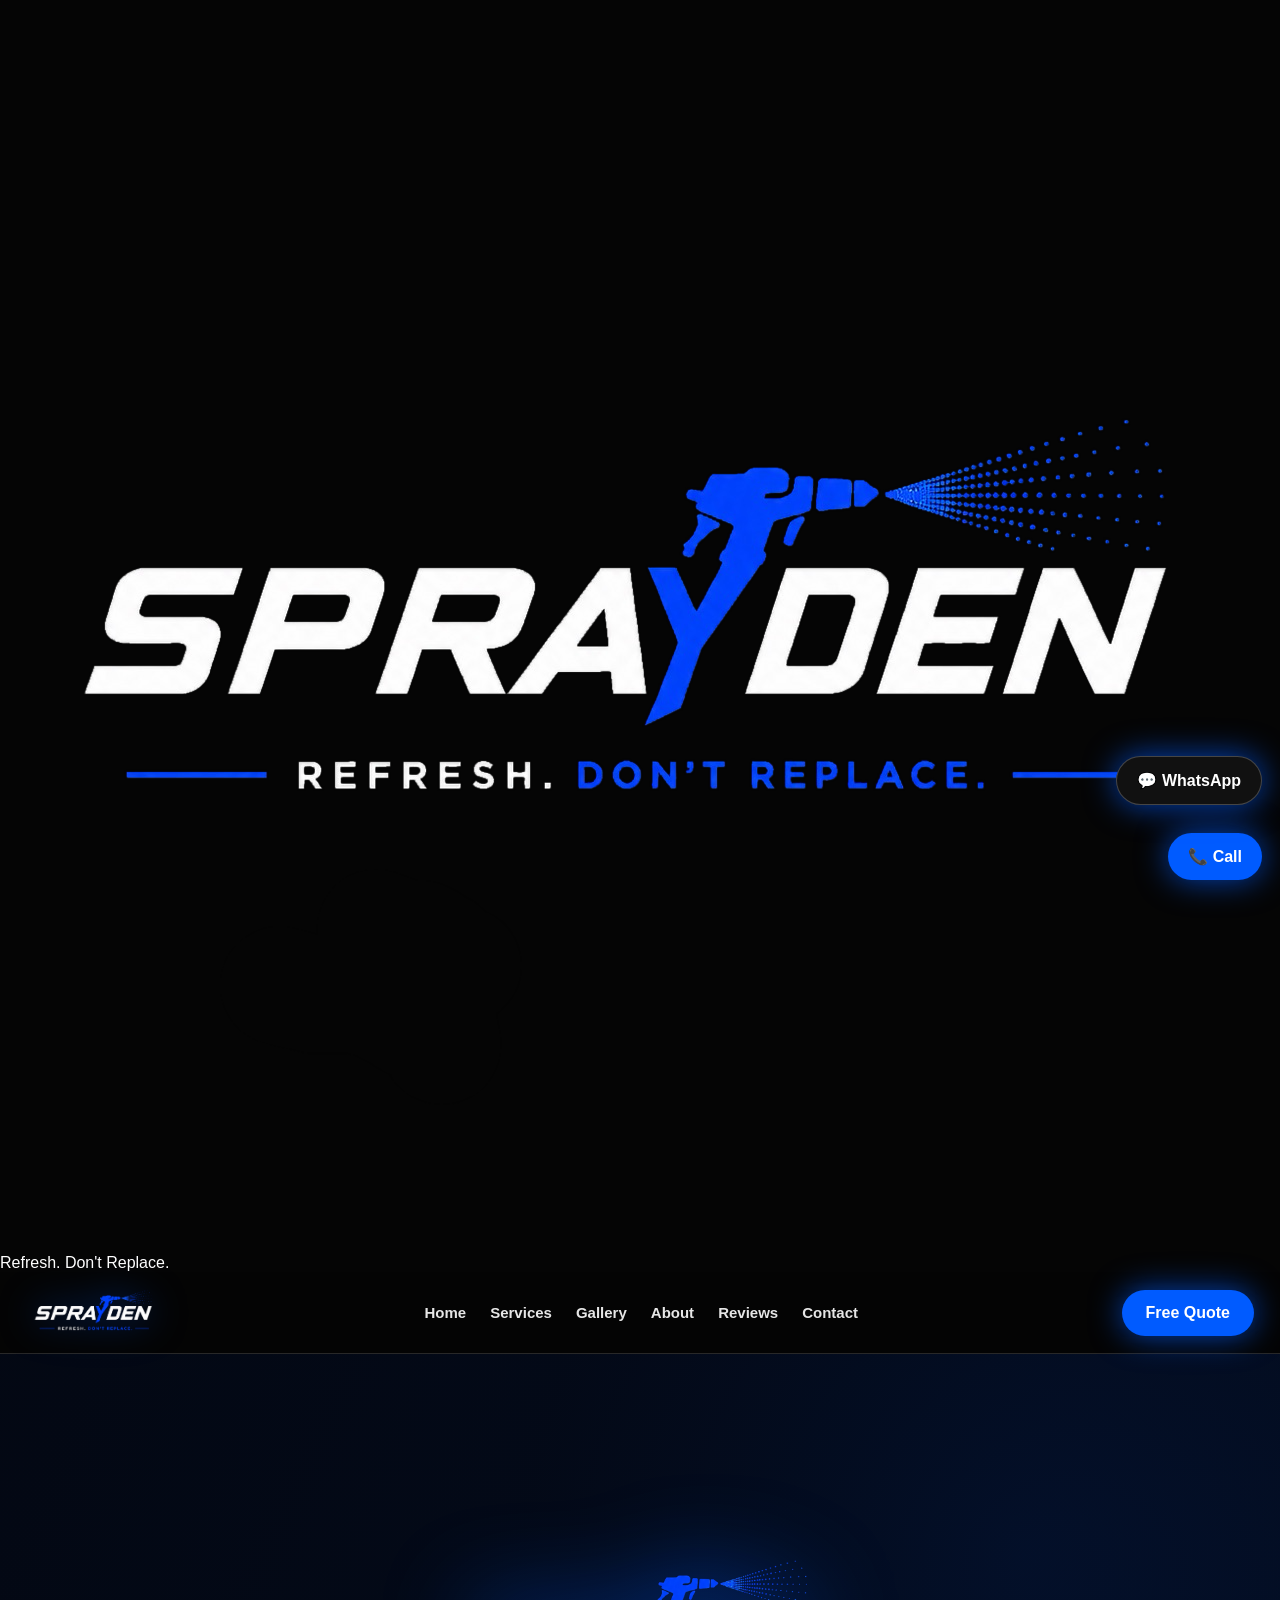
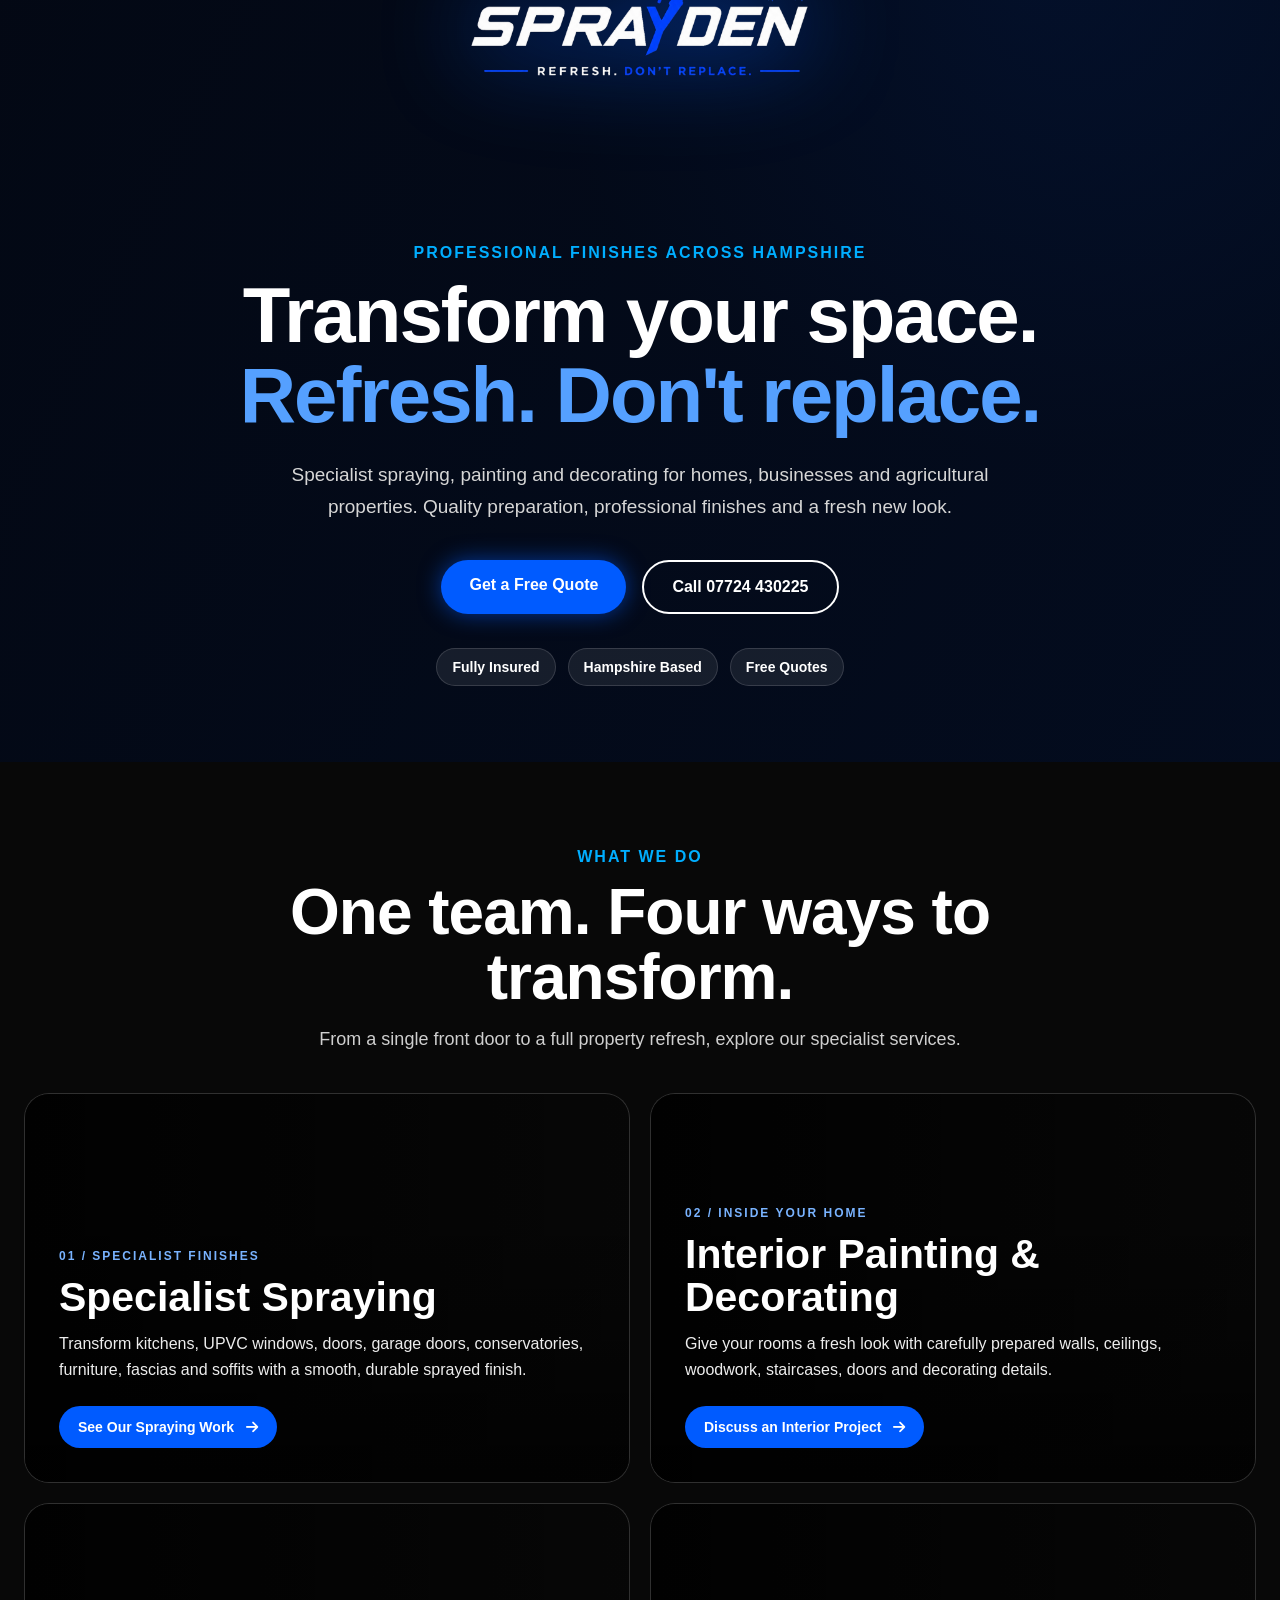
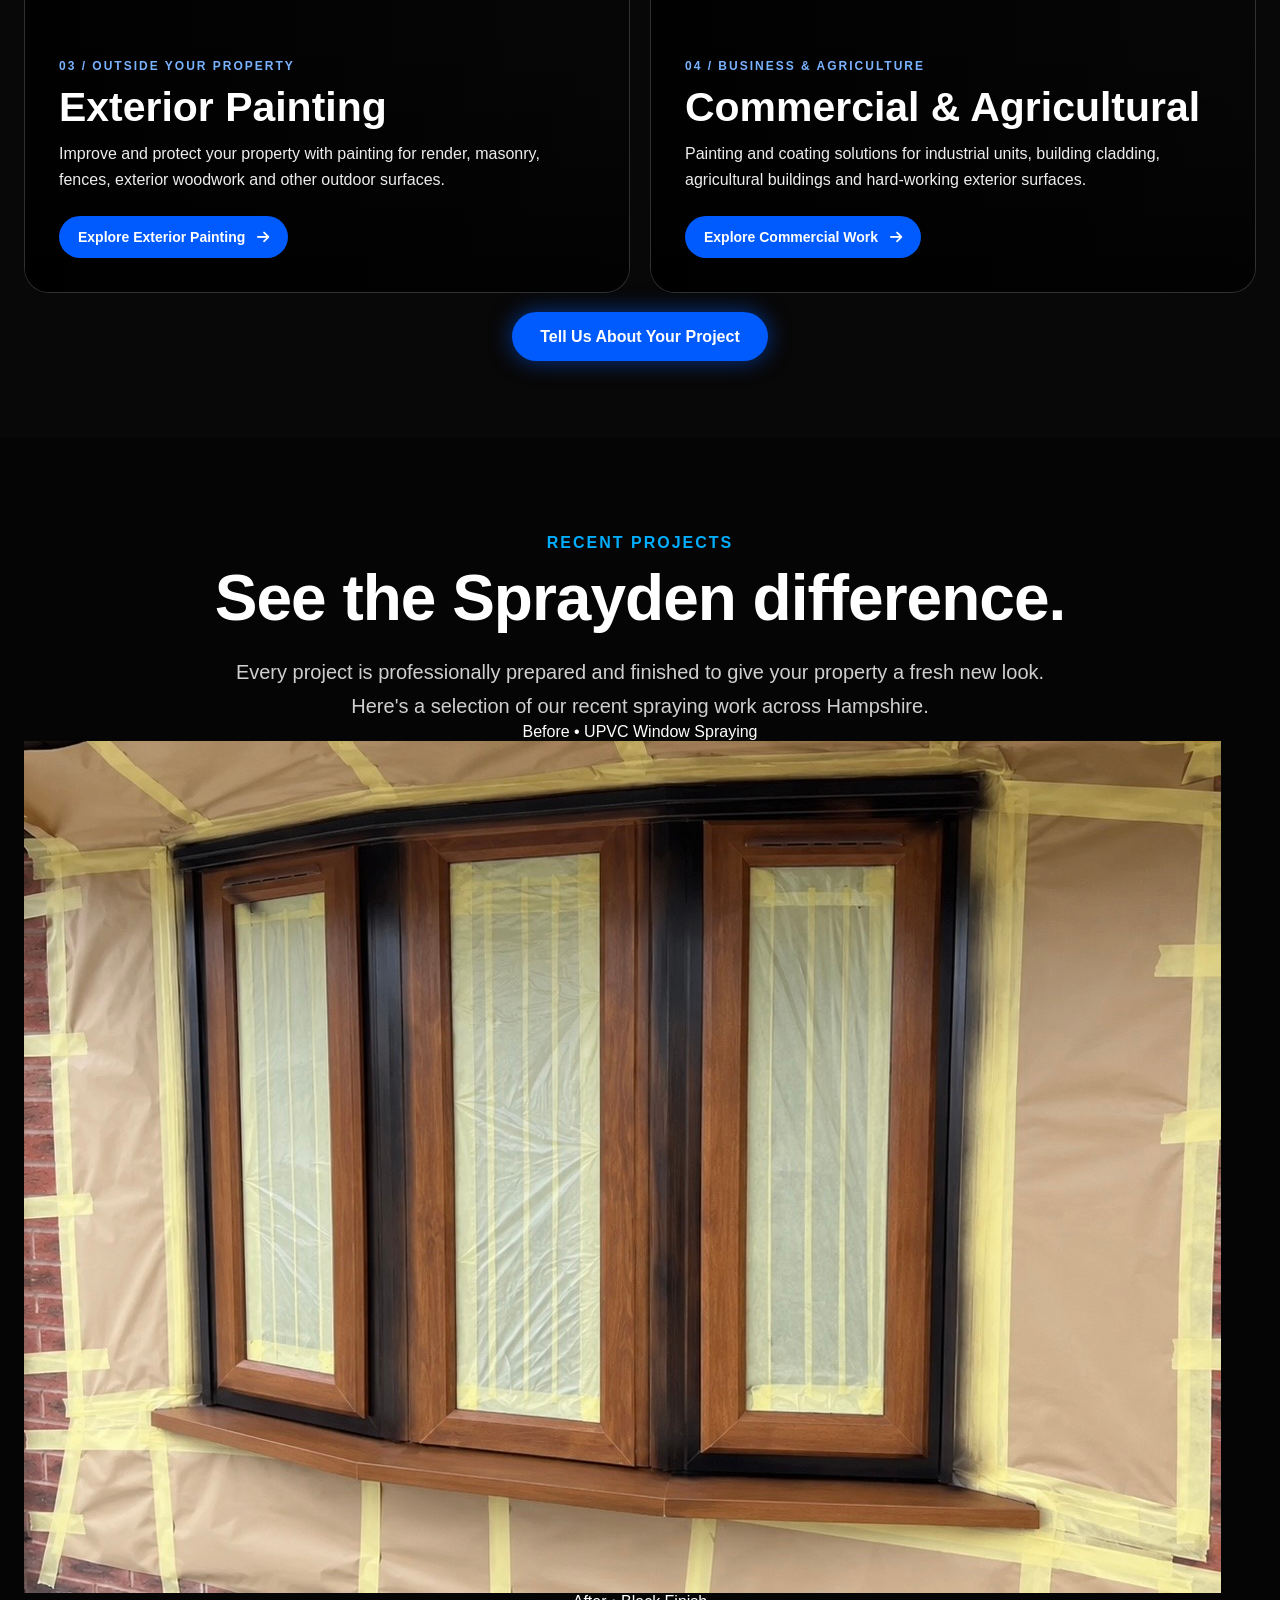
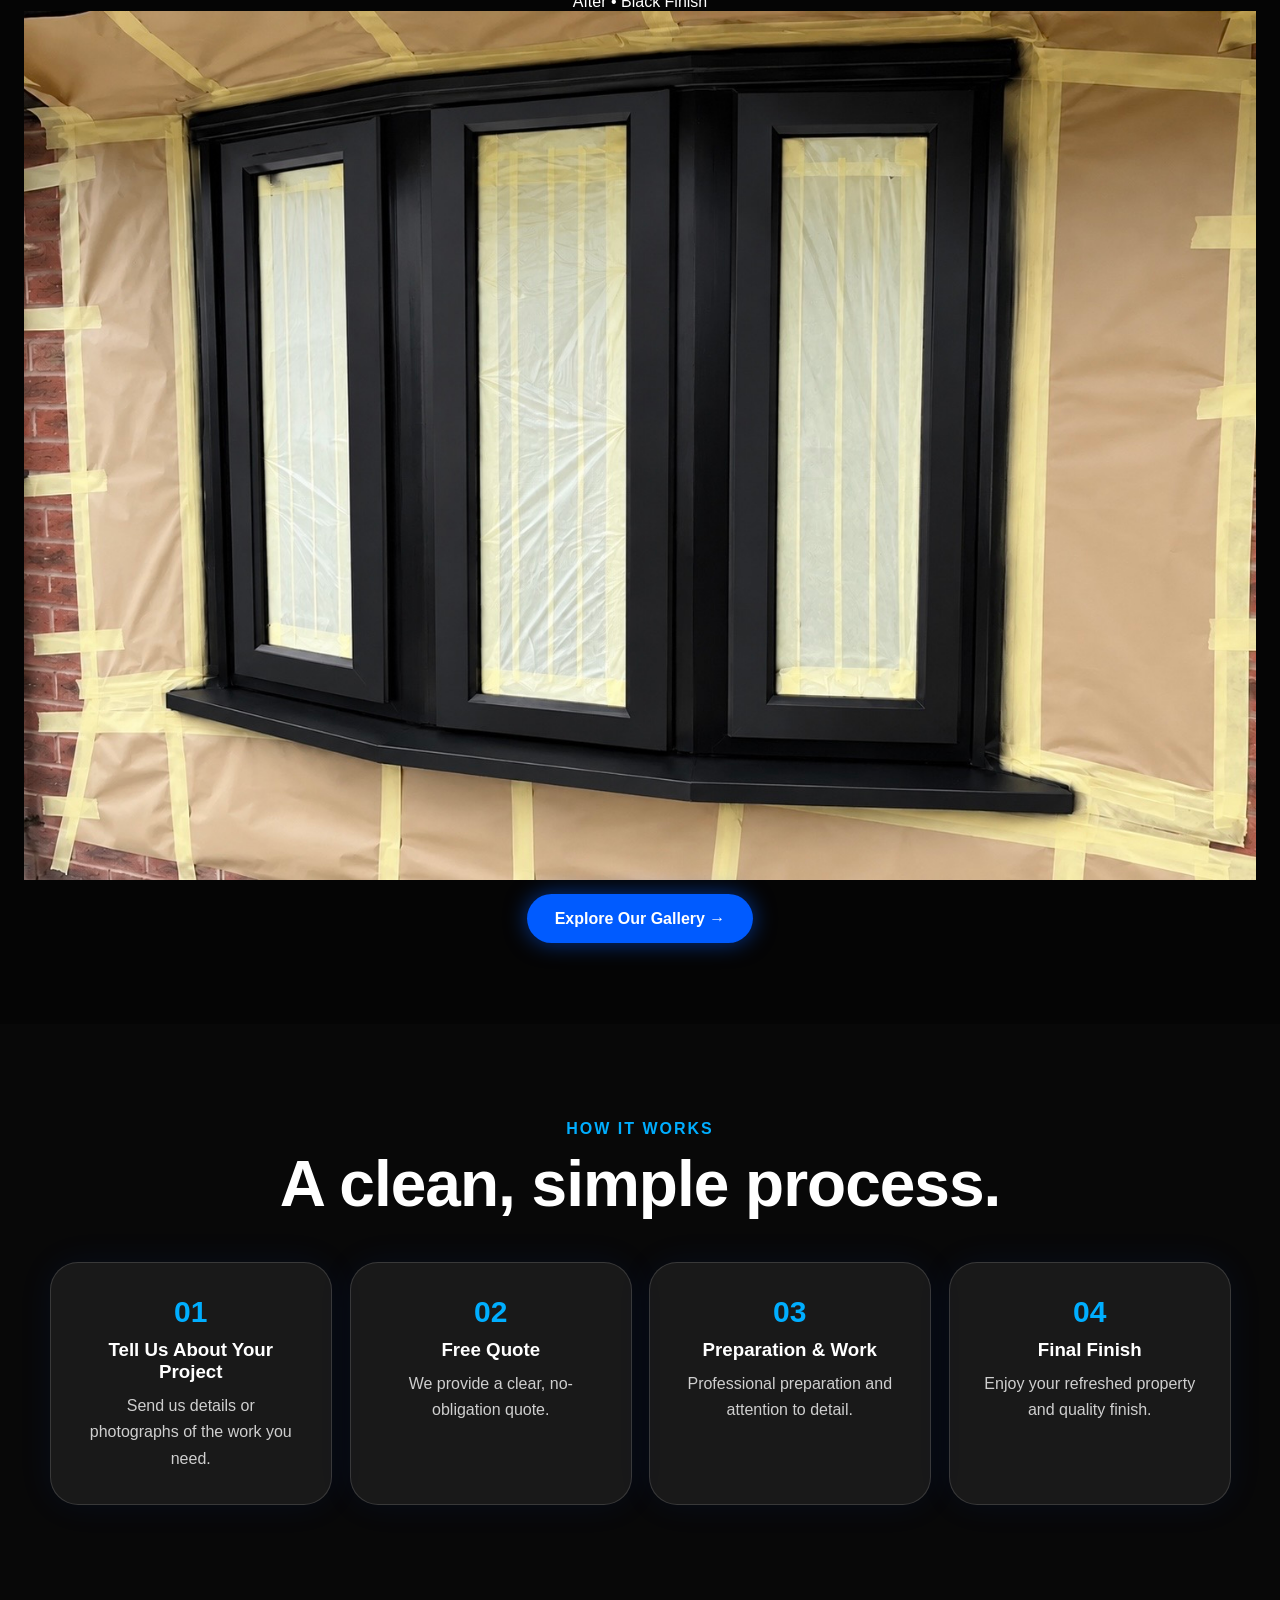
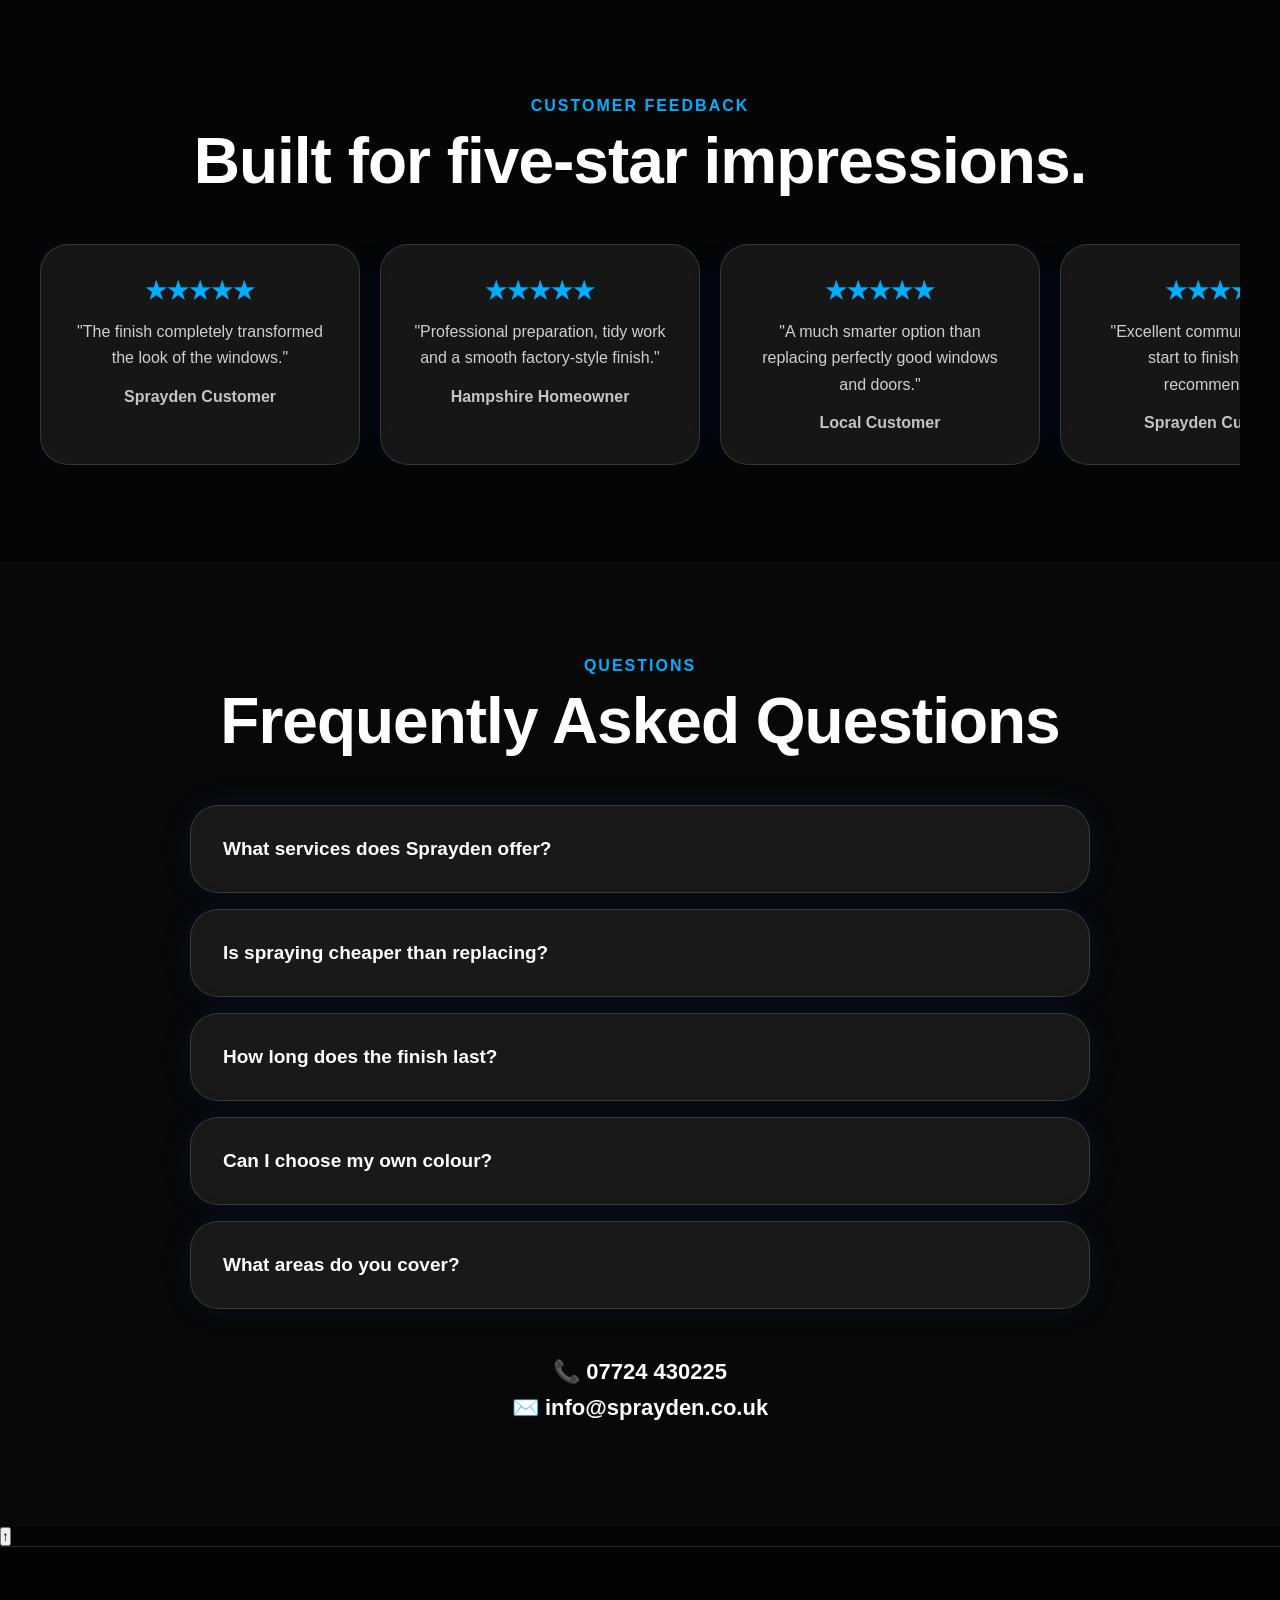
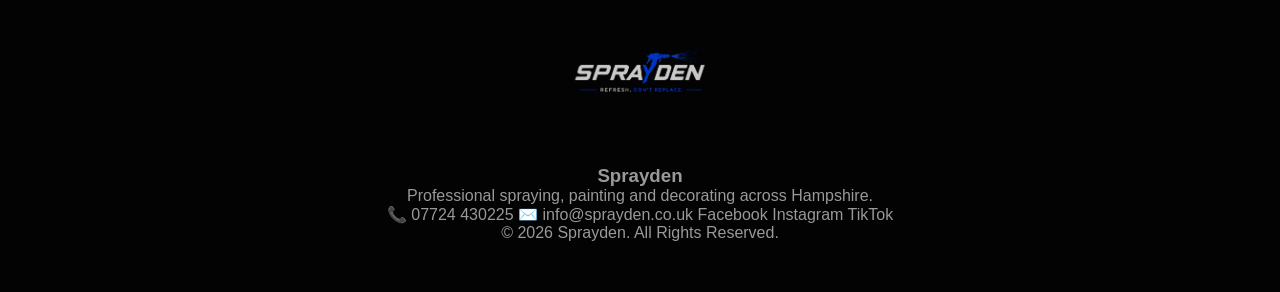
==== commit 447725ba: "Update index.html" ====
--- a/index.html
+++ b/index.html
@@ -1,4 +1,3 @@
-
 <!DOCTYPE html>
 <html lang="en">
 <head>
@@ -26,9 +25,9 @@
       "name": "Hampshire"
     },
     "sameAs": [
-      "https://facebook.com/Spraydenofficial",
-      "https://www.instagram.com/spraydenofficial",
-      "https://www.tiktok.com/@spraydenofficial"
+      "https://www.facebook.com/spraydenltd",
+      "https://www.instagram.com/spraydenltd",
+      "https://www.tiktok.com/@spraydenltd"
     ],
     "description": "Specialist spraying, interior painting and decorating, exterior painting, and commercial and agricultural coatings across Hampshire.",
     "priceRange": "££"
@@ -296,7 +295,6 @@
     <a href="#home">Home</a>
     <a href="#services">Services</a>
     <a href="gallery.html">Gallery</a>
-    <a href="colours.html">Colours</a>
     <a href="about.html">About</a>
     <a href="#reviews">Reviews</a>
     <a href="contact.html">Contact</a>
@@ -354,27 +352,29 @@
 
   <div class="home-service-grid">
 
-    <a class="home-service-panel spray-panel" href="contact.html">
+    <a class="home-service-panel spray-panel" href="gallery.html">
       <div class="home-service-copy">
         <span>01 / SPECIALIST FINISHES</span>
         <h3>Specialist Spraying</h3>
         <p>
-          Kitchens, UPVC, windows, doors, conservatories,
-          garage doors, furniture, fascias and soffits.
+          Transform kitchens, UPVC windows, doors, garage doors,
+          conservatories, furniture, fascias and soffits with
+          a smooth, durable sprayed finish.
         </p>
-        <b>Enquire about spraying <i class="fa-solid fa-arrow-right"></i></b>
+        <b>See Our Spraying Work <i class="fa-solid fa-arrow-right"></i></b>
       </div>
     </a>
 
     <a class="home-service-panel interior-panel" href="contact.html">
       <div class="home-service-copy">
         <span>02 / INSIDE YOUR HOME</span>
-        <h3>Interior Painting & Decorating</h3>
+        <h3>Interior Painting &amp; Decorating</h3>
         <p>
-          Walls, ceilings, woodwork, rooms, staircases,
-          doors and interior details.
+          Give your rooms a fresh look with carefully prepared
+          walls, ceilings, woodwork, staircases, doors and
+          decorating details.
         </p>
-        <b>Enquire about interiors <i class="fa-solid fa-arrow-right"></i></b>
+        <b>Discuss an Interior Project <i class="fa-solid fa-arrow-right"></i></b>
       </div>
     </a>
 
@@ -383,22 +383,24 @@
         <span>03 / OUTSIDE YOUR PROPERTY</span>
         <h3>Exterior Painting</h3>
         <p>
-          Render, masonry, exterior woodwork and property
-          exteriors, refreshed and protected.
+          Improve and protect your property with painting for
+          render, masonry, fences, exterior woodwork and
+          other outdoor surfaces.
         </p>
-        <b>Enquire about exteriors <i class="fa-solid fa-arrow-right"></i></b>
+        <b>Explore Exterior Painting <i class="fa-solid fa-arrow-right"></i></b>
       </div>
     </a>
 
     <a class="home-service-panel commercial-panel" href="contact.html">
       <div class="home-service-copy">
-        <span>04 / BUSINESS & AGRICULTURE</span>
-        <h3>Commercial & Agricultural</h3>
+        <span>04 / BUSINESS &amp; AGRICULTURE</span>
+        <h3>Commercial &amp; Agricultural</h3>
         <p>
-          Industrial buildings, cladding, agricultural
-          buildings and protective coatings.
+          Painting and coating solutions for industrial units,
+          building cladding, agricultural buildings and
+          hard-working exterior surfaces.
         </p>
-        <b>Enquire about commercial work <i class="fa-solid fa-arrow-right"></i></b>
+        <b>Explore Commercial Work <i class="fa-solid fa-arrow-right"></i></b>
       </div>
     </a>
 
@@ -626,9 +628,11 @@
       ✉️ info@sprayden.co.uk
     </a>
 
-    <a href="https://facebook.com/Spraydenofficial">Facebook</a>
-
-    <a href="https://instagram.com/Spraydenofficial">Instagram</a>
+    <a href="https://www.facebook.com/spraydenltd" target="_blank" rel="noopener noreferrer">Facebook</a>
+
+    <a href="https://www.instagram.com/spraydenltd" target="_blank" rel="noopener noreferrer">Instagram</a>
+
+    <a href="https://www.tiktok.com/@spraydenltd" target="_blank" rel="noopener noreferrer">TikTok</a>
 
   </div>
 
